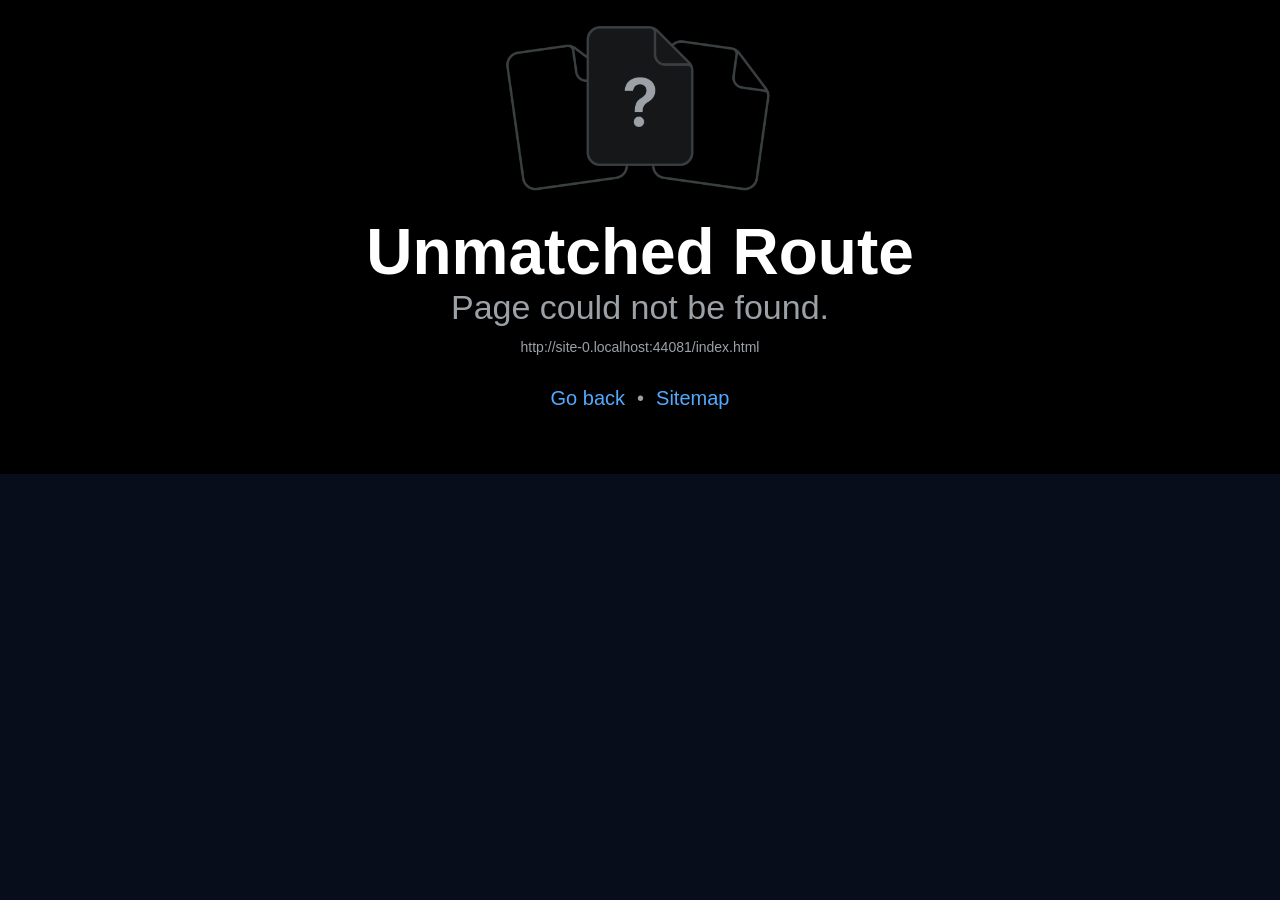
==== index.html @ 286ac157 "deploy update" ====
<!DOCTYPE html><html  lang="en" style="background-color:#070d1a"><head><title data-rh="true">PercentGain - Percentage Gain &amp; Loss Calculator</title><meta data-rh="true" name="description" content="PercentGain is a simple percentage gain and loss calculator for comparing an initial value, final value, percent increase, percent decrease, and total difference."/><meta data-rh="true" name="robots" content="index, follow"/><meta data-rh="true" property="og:title" content="PercentGain - Percentage Gain &amp; Loss Calculator"/><meta data-rh="true" property="og:description" content="Calculate percentage gain, percentage loss, percent increase, percent decrease, and value difference with PercentGain."/><meta data-rh="true" property="og:url" content="https://percentgain.app/"/><meta data-rh="true" property="og:type" content="website"/><meta data-rh="true" property="og:site_name" content="PercentGain"/><meta data-rh="true" property="og:image" content="https://percentgain.app/og-image.png"/><meta data-rh="true" name="twitter:card" content="summary_large_image"/><meta data-rh="true" name="twitter:title" content="PercentGain - Percentage Gain &amp; Loss Calculator"/><meta data-rh="true" name="twitter:description" content="A simple calculator for percentage gains, losses, increases, decreases, and value differences."/><meta data-rh="true" name="twitter:image" content="https://percentgain.app/og-image.png"/><link data-rh="true" rel="canonical" href="https://percentgain.app/"/><script data-rh="true" type="application/ld+json">{"@context":"https://schema.org","@type":"WebApplication","name":"PercentGain","url":"https://percentgain.app/","applicationCategory":"FinanceApplication","operatingSystem":"Any","description":"PercentGain is a simple percentage gain and loss calculator for comparing an initial value, final value, percent increase, percent decrease, and total difference.","offers":{"@type":"Offer","price":"0","priceCurrency":"USD"}}</script><meta charSet="utf-8"/><meta name="viewport" content="width=device-width, initial-scale=1, viewport-fit=cover"/><title>PercentGain - Percentage Gain &amp; Loss Calculator</title><meta name="description" content="PercentGain is a simple percentage gain and loss calculator for comparing an initial value, final value, percent increase, percent decrease, and total difference."/><meta name="robots" content="index, follow"/><meta name="theme-color" content="#070d1a"/><meta name="application-name" content="PercentGain"/><meta name="apple-mobile-web-app-title" content="PercentGain"/><meta name="apple-mobile-web-app-capable" content="yes"/><meta name="apple-mobile-web-app-status-bar-style" content="black-translucent"/><meta property="og:title" content="PercentGain - Percentage Gain &amp; Loss Calculator"/><meta property="og:description" content="Calculate percentage gain, percentage loss, percent increase, percent decrease, and value difference with PercentGain."/><meta property="og:url" content="https://percentgain.app/"/><meta property="og:type" content="website"/><meta property="og:site_name" content="PercentGain"/><meta property="og:image" content="https://percentgain.app/og-image.png"/><meta name="twitter:card" content="summary_large_image"/><meta name="twitter:title" content="PercentGain - Percentage Gain &amp; Loss Calculator"/><meta name="twitter:description" content="A simple calculator for percentage gains, losses, increases, decreases, and value differences."/><meta name="twitter:image" content="https://percentgain.app/og-image.png"/><style id="react-native-stylesheet">[stylesheet-group="0"]{}
body{margin:0;}
button::-moz-focus-inner,input::-moz-focus-inner{border:0;padding:0;}
html{-ms-text-size-adjust:100%;-webkit-text-size-adjust:100%;-webkit-tap-highlight-color:rgba(0,0,0,0);}
input::-webkit-search-cancel-button,input::-webkit-search-decoration,input::-webkit-search-results-button,input::-webkit-search-results-decoration{display:none;}
[stylesheet-group="1"]{}
.css-11aywtz{-moz-appearance:textfield;-webkit-appearance:none;background-color:rgba(0,0,0,0.00);border-bottom-left-radius:0px;border-bottom-right-radius:0px;border-top-left-radius:0px;border-top-right-radius:0px;border:0 solid black;box-sizing:border-box;font:14px -apple-system,BlinkMacSystemFont,"Segoe UI",Roboto,Helvetica,Arial,sans-serif;margin:0px;padding:0px;resize:none;}
.css-146c3p1{background-color:rgba(0,0,0,0.00);border:0 solid black;box-sizing:border-box;color:rgba(0,0,0,1.00);display:inline;font:14px -apple-system,BlinkMacSystemFont,"Segoe UI",Roboto,Helvetica,Arial,sans-serif;list-style:none;margin:0px;padding:0px;position:relative;text-align:start;text-decoration:none;white-space:pre-wrap;word-wrap:break-word;}
.css-1jxf684{background-color:rgba(0,0,0,0.00);border:0 solid black;box-sizing:border-box;color:inherit;display:inline;font:inherit;list-style:none;margin:0px;padding:0px;position:relative;text-align:inherit;text-decoration:none;white-space:inherit;word-wrap:break-word;}
.css-9pa8cd{bottom:0px;height:100%;left:0px;opacity:0;position:absolute;right:0px;top:0px;width:100%;z-index:-1;}
.css-g5y9jx{align-content:flex-start;align-items:stretch;background-color:rgba(0,0,0,0.00);border:0 solid black;box-sizing:border-box;display:flex;flex-basis:auto;flex-direction:column;flex-shrink:0;list-style:none;margin:0px;min-height:0px;min-width:0px;padding:0px;position:relative;text-decoration:none;z-index:0;}
[stylesheet-group="2"]{}
.r-11mg6pl{border-bottom-color:rgba(255,255,255,1.00);border-left-color:rgba(255,255,255,1.00);border-right-color:rgba(255,255,255,1.00);border-top-color:rgba(255,255,255,1.00);}
.r-13awgt0{flex:1;}
.r-1867qdf{border-bottom-left-radius:16px;border-bottom-right-radius:16px;border-top-left-radius:16px;border-top-right-radius:16px;}
.r-1awa8pu{border-bottom-color:rgba(101,119,134,1.00);border-left-color:rgba(101,119,134,1.00);border-right-color:rgba(101,119,134,1.00);border-top-color:rgba(101,119,134,1.00);}
.r-1bq2mok{margin:3px;}
.r-1d4xg89{border-bottom-color:rgba(170,184,194,1.00);border-left-color:rgba(170,184,194,1.00);border-right-color:rgba(170,184,194,1.00);border-top-color:rgba(170,184,194,1.00);}
.r-1dzdj1l{border-bottom-left-radius:10px;border-bottom-right-radius:10px;border-top-left-radius:10px;border-top-right-radius:10px;}
.r-1f0042m{border-bottom-left-radius:5px;border-bottom-right-radius:5px;border-top-left-radius:5px;border-top-right-radius:5px;}
.r-1j16mh1{border-bottom-left-radius:100%;border-bottom-right-radius:100%;border-top-left-radius:100%;border-top-right-radius:100%;}
.r-1jkafct{border-bottom-left-radius:2px;border-bottom-right-radius:2px;border-top-left-radius:2px;border-top-right-radius:2px;}
.r-1jyn79y{border-bottom-color:rgba(0,150,136,1.00);border-left-color:rgba(0,150,136,1.00);border-right-color:rgba(0,150,136,1.00);border-top-color:rgba(0,150,136,1.00);}
.r-1pcd2l5{padding:20px;}
.r-1phboty{border-bottom-style:solid;border-left-style:solid;border-right-style:solid;border-top-style:solid;}
.r-1q9bdsx{border-bottom-left-radius:12px;border-bottom-right-radius:12px;border-top-left-radius:12px;border-top-right-radius:12px;}
.r-1qsk4np{overflow-x:clip;overflow-y:clip;}
.r-1rvyss1{border-bottom-color:rgba(255,255,255,0.20);border-left-color:rgba(255,255,255,0.20);border-right-color:rgba(255,255,255,0.20);border-top-color:rgba(255,255,255,0.20);}
.r-1sp51qo{padding:10px;}
.r-1udh08x{overflow-x:hidden;overflow-y:hidden;}
.r-1uu6nss{padding:5px;}
.r-1xfd6ze{border-bottom-left-radius:8px;border-bottom-right-radius:8px;border-top-left-radius:8px;border-top-right-radius:8px;}
.r-494qqr{padding:32px;}
.r-4a18lf{border-bottom-color:rgba(255,0,0,1.00);border-left-color:rgba(255,0,0,1.00);border-right-color:rgba(255,0,0,1.00);border-top-color:rgba(255,0,0,1.00);}
.r-4zvafu{border-bottom-left-radius:26px;border-bottom-right-radius:26px;border-top-left-radius:26px;border-top-right-radius:26px;}
.r-60ke3l{border-bottom-color:rgba(0,128,0,1.00);border-left-color:rgba(0,128,0,1.00);border-right-color:rgba(0,128,0,1.00);border-top-color:rgba(0,128,0,1.00);}
.r-6ncur5{border-bottom-left-radius:18px;border-bottom-right-radius:18px;border-top-left-radius:18px;border-top-right-radius:18px;}
.r-6t2glc{border-bottom-left-radius:40px;border-bottom-right-radius:40px;border-top-left-radius:40px;border-top-right-radius:40px;}
.r-9x6qib{border-bottom-color:rgba(204,214,221,1.00);border-left-color:rgba(204,214,221,1.00);border-right-color:rgba(204,214,221,1.00);border-top-color:rgba(204,214,221,1.00);}
.r-cpet4d{border-bottom-left-radius:999px;border-bottom-right-radius:999px;border-top-left-radius:999px;border-top-right-radius:999px;}
.r-crgep1{margin:0px;}
.r-d045u9{border-bottom-width:2px;border-left-width:2px;border-right-width:2px;border-top-width:2px;}
.r-d23pfw{padding:24px;}
.r-edyy15{padding:8px;}
.r-fx7oqy{border-bottom-color:rgba(0,0,255,1.00);border-left-color:rgba(0,0,255,1.00);border-right-color:rgba(0,0,255,1.00);border-top-color:rgba(0,0,255,1.00);}
.r-keq2id{border-bottom-color:rgba(59,99,246,1.00);border-left-color:rgba(59,99,246,1.00);border-right-color:rgba(59,99,246,1.00);border-top-color:rgba(59,99,246,1.00);}
.r-krxsd3{display:-webkit-box;}
.r-nsiyw1{border-bottom-left-radius:32px;border-bottom-right-radius:32px;border-top-left-radius:32px;border-top-right-radius:32px;}
.r-qpntkw{padding:6px;}
.r-r3hw9k{border-bottom-color:rgba(216,222,233,1.00);border-left-color:rgba(216,222,233,1.00);border-right-color:rgba(216,222,233,1.00);border-top-color:rgba(216,222,233,1.00);}
.r-rs99b7{border-bottom-width:1px;border-left-width:1px;border-right-width:1px;border-top-width:1px;}
.r-t23y2h{border-bottom-left-radius:14px;border-bottom-right-radius:14px;border-top-left-radius:14px;border-top-right-radius:14px;}
.r-t60dpp{padding:0px;}
.r-wg31gx{border-bottom-color:rgba(49,53,56,1.00);border-left-color:rgba(49,53,56,1.00);border-right-color:rgba(49,53,56,1.00);border-top-color:rgba(49,53,56,1.00);}
.r-whuqzp{padding:18px;}
.r-xoduu5{display:inline-flex;}
.r-ywje51{margin:auto;}
.r-z2wwpe{border-bottom-left-radius:4px;border-bottom-right-radius:4px;border-top-left-radius:4px;border-top-right-radius:4px;}
[stylesheet-group="2.1"]{}
.r-11f147o{padding-bottom:8px;padding-top:8px;}
.r-11gswi8{padding-left:3px;padding-right:3px;}
.r-17q4wm6{margin-left:5px;margin-right:5px;}
.r-184id4b{margin-bottom:12px;margin-top:12px;}
.r-1d7mnkm{padding-bottom:15px;padding-top:15px;}
.r-1e084wi{padding-left:0px;padding-right:0px;}
.r-1mmae3n{padding-bottom:12px;padding-top:12px;}
.r-1ntr0p{padding-left:5px;padding-right:5px;}
.r-1rsorjc{padding-left:36px;padding-right:36px;}
.r-1yd117h{padding-bottom:7px;padding-top:7px;}
.r-284m6k{padding-left:18px;padding-right:18px;}
.r-3o4zer{padding-left:12px;padding-right:12px;}
.r-3pj75a{padding-left:16px;padding-right:16px;}
.r-cxgwc0{padding-left:24px;padding-right:24px;}
.r-f8sm7e{margin-left:auto;margin-right:auto;}
.r-gu64tb{padding-left:14px;padding-right:14px;}
.r-is05cd{padding-left:8px;padding-right:8px;}
.r-jdiy1a{margin-left:11px;margin-right:11px;}
.r-jusfrs{margin-left:12px;margin-right:12px;}
.r-n5f61p{margin-bottom:3px;margin-top:3px;}
.r-n7gxbd{padding-left:4px;padding-right:4px;}
.r-qbhcsz{padding-bottom:64px;padding-top:64px;}
.r-u9wvl5{padding-left:20px;padding-right:20px;}
.r-ugi1tw{padding-left:5%;padding-right:5%;}
.r-w7s2jr{padding-bottom:16px;padding-top:16px;}
.r-xjggfu{padding-bottom:3px;padding-top:3px;}
.r-ytbthy{padding-bottom:10px;padding-top:10px;}
.r-ywh0we{padding-bottom:13px;padding-top:13px;}
[stylesheet-group="2.2"]{}
.r-10s2tm5{left:0%;}
.r-16o8guy{right:100%;}
.r-1a11zyx{margin-right:12px;}
.r-1cwvpvk{margin-left:12px;}
.r-1e97lx8{margin-right:3px;}
.r-1euzeng{padding-left:24px;}
.r-1g4tz6n{margin-right:-14.5px;}
.r-1h31txp{padding-right:16px;}
.r-1lhn9r{margin-left:-14.5px;}
.r-1sqnqi2{margin-left:3px;}
.r-1vl2501{padding-right:24px;}
.r-9mo606{margin-right:10px;}
.r-c59us2{left:-3px;}
.r-dqe1q{right:0%;}
.r-qb41rp{margin-right:5px;}
.r-rci37q{left:100%;}
.r-uhung1{margin-left:10px;}
.r-vpmibe{right:-3px;}
.r-w67my2{padding-left:16px;}
.r-wizibn{margin-left:5px;}
[stylesheet-group="3"]{}
.r-105ug2t{pointer-events:auto!important;}
.r-10ptun7{height:16px;}
.r-10v3vxq{transform:scaleX(-1);}
.r-10x49cs{font-size:10px;}
.r-10xqauy{padding-top:env(safe-area-inset-top);}
.r-11hoyxy{letter-spacing:-0.9px;}
.r-11j9u27{visibility:hidden;}
.r-11mpjr4{background-color:rgba(223,223,223,1.00);}
.r-11niif6{max-width:800px;}
.r-11rk87y{padding-bottom:32px;}
.r-11udlyb{background-color:rgba(0,150,136,1.00);}
.r-11v9fek{min-width:180px;}
.r-11yh6sk{overflow-x:hidden;}
.r-12f6czt{top:17px;}
.r-12vffkv>* {pointer-events:auto;}
.r-12vffkv{pointer-events:none!important;}
.r-131miar{padding-top:18px;}
.r-135wba7{line-height:24px;}
.r-13aq9py{animation-name:r-1iq689l;}
.r-13gdse8{color:rgba(6,118,71,1.00);}
.r-13qz1uu{width:100%;}
.r-13tjlyg{transition-duration:0.1s;}
.r-146t82q{line-height:44px;}
.r-1472mwg{height:24px;}
.r-14gqq1x{margin-top:4px;}
.r-14lw9ot{background-color:rgba(255,255,255,1.00);}
.r-14sbq61{background-color:rgba(33,150,243,1.00);}
.r-14yzgew{line-height:18px;}
.r-150rngu{-webkit-overflow-scrolling:touch;}
.r-16y2uox{flex-grow:1;}
.r-173mn98{align-self:flex-end;}
.r-173mzie{transform:scaleY(-1);}
.r-1777fci{justify-content:center;}
.r-17bb2tj{animation-duration:0.75s;}
.r-17leim2{background-repeat:repeat;}
.r-17rnw9f{line-height:30px;}
.r-17s6mgv{justify-content:flex-end;}
.r-17tb59b{opacity:0.7;}
.r-17tloay{opacity:0.6;}
.r-17u3ijr{background-color:rgba(155,161,166,0.27);}
.r-184en5c{z-index:1;}
.r-18nhz7w{top:-3px;}
.r-18u1ve8{color:rgba(255,255,255,0.40);}
.r-18u37iz{flex-direction:row;}
.r-19oahor{font-size:64px;}
.r-19wmn03{width:20px;}
.r-19z077z{touch-action:none;}
.r-1a2p6p6{-webkit-text-decoration-style:solid;text-decoration-style:solid;}
.r-1abnn5w{animation-play-state:paused;}
.r-1acpoxo{width:36px;}
.r-1aiqnjv{font-family:monospace,monospace;}
.r-1aockid{width:40px;}
.r-1awozwy{align-items:center;}
.r-1ay1djp{animation-duration:1s;}
.r-1b43r93{font-size:14px;}
.r-1bymd8e{margin-top:2px;}
.r-1c6unfx{forced-color-adjust:none;}
.r-1c85bru{width:270px;}
.r-1chd876{aspect-ratio:1.7309941520467835;}
.r-1cmwbt1{gap:8px;}
.r-1d2f490{left:0px;}
.r-1d5kdc7{flex-direction:column-reverse;}
.r-1ddef8g{-webkit-text-decoration-line:underline;text-decoration-line:underline;}
.r-1dernwh{height:70%;}
.r-1ei5mc7{cursor:inherit;}
.r-1el8sus{min-height:72px;}
.r-1enofrn{font-size:12px;}
.r-1euja1d{margin-bottom:22px;}
.r-1euycsn{flex-direction:row-reverse;}
.r-1ewcgjf{box-shadow:0px 1px 3px rgba(0,0,0,0.5);}
.r-1f2l425{min-height:100dvh;}
.r-1ff274t{text-align:right;}
.r-1ffj0ar{background-color:rgba(0,0,0,0.40);}
.r-1g80hic{opacity:0.8;}
.r-1ge9hsw{max-width:960px;}
.r-1ghxqbu{font-variant:tabular-nums;}
.r-1gkfh8e{font-size:11px;}
.r-1h0z5md{justify-content:flex-start;}
.r-1h2t8mc{width:0px;}
.r-1habvwh{align-items:flex-start;}
.r-1hfyk0a{padding-left:10px;}
.r-1i10wst{font-size:18px;}
.r-1i6wzkk{-moz-transition-property:opacity;-webkit-transition-property:opacity;transition-property:opacity;}
.r-1i71y14{gap:14px;}
.r-1ikidpy{letter-spacing:0.5px;}
.r-1iln25a{word-wrap:normal;}
.r-1inkyih{font-size:17px;}
.r-1iqj0se{background-color:rgba(23,32,42,1.00);}
.r-1iusvr4{flex-basis:0px;}
.r-1janqcz{width:16px;}
.r-1jg9483{width:8px;}
.r-1jkjb{margin-left:8px;}
.r-1kb76zh{margin-right:8px;}
.r-1kfrs79{font-weight:600;}
.r-1kihuf0{align-self:center;}
.r-1knq54c{aspect-ratio:5.125;}
.r-1ld3bg{top:-4px;}
.r-1ldzwu0{animation-timing-function:linear;}
.r-1lhmci5{box-shadow:0px 8px 18px rgba(16,24,40,0.08);}
.r-1loqt21{cursor:pointer;}
.r-1mlwlqe{flex-basis:auto;}
.r-1mrlafo{background-position:0;}
.r-1muvv40{animation-iteration-count:infinite;}
.r-1niwhzg{background-color:rgba(0,0,0,0.00);}
.r-1nlw0im{bottom:8px;}
.r-1nnac47{color:rgba(23,32,42,1.00);}
.r-1no09lo{margin-top:28px;}
.r-1nxhmzv{margin-bottom:28px;}
.r-1ny4l3l{outline-style:none;}
.r-1ocf4r9{scroll-snap-type:y mandatory;}
.r-1onu96p{border-curve:continuous;}
.r-1oszu61{align-items:stretch;}
.r-1otgn73{touch-action:manipulation;}
.r-1p0dtai{bottom:0px;}
.r-1pi2tsx{height:100%;}
.r-1pm8pkb{font-family:Courier;}
.r-1pnwn9g{gap:18px;}
.r-1qd0xha{font-family:-apple-system,BlinkMacSystemFont,"Segoe UI",Roboto,Helvetica,Arial,sans-serif;}
.r-1qulhi1{animation-name:r-1pzkwqh;}
.r-1r4fvd0{color:rgba(82,169,255,1.00);}
.r-1r74h94{left:8px;}
.r-1r8g8re{height:36px;}
.r-1ra0lkn{font-size:30px;}
.r-1rnoaur{overflow-y:auto;}
.r-1sg8ghl{z-index:1000;}
.r-1smd7e2{letter-spacing:0.8px;}
.r-1ssbvtb{gap:12px;}
.r-1sxrcry{background-size:auto;}
.r-1thfqeh{background-color:rgba(233,237,255,1.00);}
.r-1ua0l07{font-family:var(--font-mono);}
.r-1udbk01{text-overflow:ellipsis;}
.r-1ui5ee8{font-size:32px;}
.r-1vr29t4{font-weight:800;}
.r-1w2pmg{height:0px;}
.r-1w6e6rj{flex-wrap:wrap;}
.r-1wbh5a2{flex-shrink:1;}
.r-1wtj0ep{justify-content:space-between;}
.r-1wyyakw{z-index:-1;}
.r-1wzrnnt{margin-top:16px;}
.r-1x35g6{font-size:24px;}
.r-1xcajam{position:fixed;}
.r-1xnzce8{-moz-user-select:text;-webkit-user-select:text;user-select:text;}
.r-1xpsq9i{box-shadow:0px 3px 3px rgba(0, 0, 0, 0.33);}
.r-1xzupcd{width:13px;}
.r-1yef0xd{animation-name:r-11cv4x;}
.r-2eszeu::-webkit-scrollbar{display:none}
.r-2eszeu{scrollbar-width:none;}
.r-30o5oe{-moz-appearance:none;-ms-appearance:none;-webkit-appearance:none;appearance:none;}
.r-356f0p{letter-spacing:0.35px;}
.r-3da1kt{height:8px;}
.r-3egmai{width:123px;}
.r-3mc0re{right:8px;}
.r-3s2u2q{white-space:nowrap;}
.r-417010{z-index:0;}
.r-4gszlv{background-size:cover;}
.r-4v7adb{height:5px;}
.r-5oul0u{margin-bottom:8px;}
.r-5xczd7{transform:scale(0.99);}
.r-60vfwk{min-width:1px;}
.r-633pao>* {pointer-events:none;}
.r-633pao{pointer-events:none!important;}
.r-6dt33c{opacity:1;}
.r-6gpygo{margin-bottom:12px;}
.r-6taxm2:-ms-input-placeholder{color:var(--placeholderTextColor);opacity:1;}
.r-6taxm2::-moz-placeholder{color:var(--placeholderTextColor);opacity:1;}
.r-6taxm2::-webkit-input-placeholder{color:var(--placeholderTextColor);opacity:1;}
.r-6taxm2::placeholder{color:var(--placeholderTextColor);opacity:1;}
.r-6uxfom{margin-left:24px;}
.r-726pan{width:31px;}
.r-76blku{height:21px;}
.r-7cikom{font-size:inherit;}
.r-7ptqe7{line-height:23px;}
.r-7q8q6z{cursor:default;}
.r-8akbws{-webkit-box-orient:vertical;}
.r-8ay8q1{letter-spacing:0.1px;}
.r-95jzfe{padding-top:16px;}
.r-97e31f{padding-bottom:env(safe-area-inset-bottom);}
.r-9aw3ui{gap:4px;}
.r-9daxd3{animation-duration:250ms;}
.r-a023e6{font-size:15px;}
.r-adacv{min-height:64px;}
.r-adyw6z{font-size:20px;}
.r-agouwx{transform:translateZ(0);}
.r-ah5dr5>* {pointer-events:none;}
.r-ah5dr5{pointer-events:auto!important;}
.r-aruset{font-weight:200;}
.r-b88u0q{font-weight:700;}
.r-b8lwoo{width:100px;}
.r-bi4vy9{transform:translateY(100%);}
.r-bt1l66{min-height:20px;}
.r-buy8e9{overflow-y:hidden;}
.r-bv2aro{padding-left:env(safe-area-inset-left);}
.r-c4c50z{letter-spacing:-0.6px;}
.r-c68hjy{color:rgba(161,161,161,1.00);}
.r-cb9k4l{color:rgba(180,35,24,1.00);}
.r-cdgc3f{color:rgba(59,99,246,1.00);}
.r-cpa5s6{scroll-snap-align:start;}
.r-cqee49{color:rgba(0,0,0,1.00);}
.r-dk3515{box-shadow:0px 12px 24px rgba(16,24,40,0.08);}
.r-dkge59{background-color:rgba(170,184,194,1.00);}
.r-dnmrzs{max-width:100%;}
.r-e6ktq0{gap:32px;}
.r-eafdt9{transition-duration:0.15s;}
.r-ebwn4k{animation-name:r-q67da2;}
.r-ehq7j7{background-size:contain;}
.r-eqz5dr{flex-direction:column;}
.r-eu3ka{height:40px;}
.r-f1odvy{margin-bottom:6px;}
.r-f4gmv6{gap:16px;}
.r-fdjqy7{text-align:left;}
.r-foe95m{letter-spacing:-0.4px;}
.r-g3mlsw{animation-name:r-t2lo5v;}
.r-ghxds0{transform:translateY(0%);}
.r-gtdqiz{position:-webkit-sticky;position:sticky;}
.r-h0d30l{height:28px;}
.r-h1js2l{font-size:25px;}
.r-hxflta{padding-right:env(safe-area-inset-right);}
.r-icoktb{opacity:0.5;}
.r-ipm5af{top:0px;}
.r-jwli3a{color:rgba(255,255,255,1.00);}
.r-k200y{align-self:flex-start;}
.r-kemksi{background-color:rgba(0,0,0,1.00);}
.r-kgusq2{line-height:52px;}
.r-kizejy{color:rgba(155,161,166,1.00);}
.r-knv0ih{margin-top:8px;}
.r-l71dzp{margin-top:14px;}
.r-leqjx2{animation-timing-function:cubic-bezier(0.215, 0.61, 0.355, 1);}
.r-lltvgl{overflow-x:auto;}
.r-lpb231{height:168px;}
.r-lrsllp{width:24px;}
.r-lrvibr{-moz-user-select:none;-webkit-user-select:none;user-select:none;}
.r-lsa89y{opacity:0.75;}
.r-majxgm{font-weight:500;}
.r-mfh4gg{scroll-snap-type:x mandatory;}
.r-mhe3cw{z-index:10;}
.r-mipnz4{min-height:58px;}
.r-mro3nb{background-color:rgba(21,23,24,1.00);}
.r-n6v787{font-size:13px;}
.r-o4n3w5{width:23px;}
.r-o52ifk{height:100px;}
.r-ojf8lh{gap:6px;}
.r-orgf3d{opacity:0;}
.r-ovu0ai{font-weight:900;}
.r-q4m81j{text-align:center;}
.r-qfi6ny{top:30000px;}
.r-qklmqi{border-bottom-width:1px;}
.r-qn3fzs{padding-bottom:24px;}
.r-rjixqe{line-height:20px;}
.r-rs94m5{background-image:url("[data-uri]");}
.r-rv3aum{color:rgba(246,248,252,1.00);}
.r-s62m2j{animation-timing-function:cubic-bezier(0.47, 0, 0.745, 0.715);}
.r-s67bdx{font-size:48px;}
.r-sfbmgh{z-index:9999;}
.r-skwduh{color:rgba(60,135,247,1.00);}
.r-so7y2g{line-height:64px;}
.r-tsynxw{text-transform:uppercase;}
.r-twlbpl{color:rgba(93,102,115,1.00);}
.r-u6sd8q{background-repeat:no-repeat;}
.r-u8m5bt{background-color:rgba(249,250,254,1.00);}
.r-u8s1d{position:absolute;}
.r-u92y06{background-color:rgba(255,165,0,1.00);}
.r-uaa2di{gap:10px;}
.r-ubezar{font-size:16px;}
.r-uho16t{font-size:34px;}
.r-vacyoi{padding-bottom:64px;}
.r-van48c{caret-color:transparent;}
.r-vboj7i{top:-7px;}
.r-vkeqzi{background-color:rgba(59,99,246,1.00);}
.r-vvn4in{background-position:center;}
.r-vw2c0b{font-weight:bold;}
.r-wfqgy4{transition-duration:100ms;}
.r-ws9h79{left:4px;}
.r-x11e5r{font-family:SFMono-Regular, Menlo, Monaco, Consolas, "Liberation Mono", "Courier New", monospace;}
.r-x3cy2q{background-size:100% 100%;}
.r-xx3c9p{animation-name:r-imtty0;}
.r-y7f2pq{background-color:rgba(246,248,252,1.00);}
.r-y7v2we{background-color:rgba(32,36,37,1.00);}
.r-yonkja{min-width:76px;}
.r-z80fyv{height:20px;}
.r-zchlnj{right:0px;}
.r-zz5t5d{font-size:28px;}
@-webkit-keyframes r-11cv4x{0%{transform:rotate(0deg);}100%{transform:rotate(360deg);}}
@-webkit-keyframes r-1iq689l{0%{transform:translateY(0%);}100%{transform:translateY(100%);}}
@-webkit-keyframes r-1pzkwqh{0%{transform:translateY(100%);}100%{transform:translateY(0%);}}
@-webkit-keyframes r-imtty0{0%{opacity:0;}100%{opacity:1;}}
@-webkit-keyframes r-q67da2{0%{transform:translateX(-100%);}100%{transform:translateX(400%);}}
@-webkit-keyframes r-t2lo5v{0%{opacity:1;}100%{opacity:0;}}
@keyframes r-11cv4x{0%{transform:rotate(0deg);}100%{transform:rotate(360deg);}}
@keyframes r-1iq689l{0%{transform:translateY(0%);}100%{transform:translateY(100%);}}
@keyframes r-1pzkwqh{0%{transform:translateY(100%);}100%{transform:translateY(0%);}}
@keyframes r-imtty0{0%{opacity:0;}100%{opacity:1;}}
@keyframes r-q67da2{0%{transform:translateX(-100%);}100%{transform:translateX(400%);}}
@keyframes r-t2lo5v{0%{opacity:1;}100%{opacity:0;}}</style><script type="module">globalThis.__EXPO_ROUTER_HYDRATE__=true;</script><link rel="preload" href="/_expo/static/css/global-8554c5b96aa835560a44dd131cc61d5f.css" as="style">
<link rel="stylesheet" href="/_expo/static/css/global-8554c5b96aa835560a44dd131cc61d5f.css"><link rel="icon" href="/favicon.ico" /></head><body  style="margin:0;background-color:#070d1a"><div id="root"><div class="css-g5y9jx r-13awgt0"><!--$--><div style="position:absolute;left:0;right:0;top:0;bottom:0;pointer-events:none;visibility:hidden"></div><div class="css-g5y9jx r-13awgt0"><div class="css-g5y9jx r-13awgt0 r-1p0dtai r-1d2f490 r-u8s1d r-zchlnj r-ipm5af" style="background-color:rgba(242,242,242,1.00);display:flex"><div class="css-g5y9jx r-13awgt0"><div class="css-g5y9jx r-13awgt0" style="background-color:rgba(246,248,252,1.00)"><!--$--><div class="css-g5y9jx r-y7f2pq r-13awgt0 r-1f2l425" style="padding-top:0px;padding-right:0px;padding-bottom:0px;padding-left:0px"><div class="css-g5y9jx r-y7f2pq r-13awgt0"><div class="css-g5y9jx r-150rngu r-eqz5dr r-16y2uox r-1wbh5a2 r-11yh6sk r-1rnoaur r-agouwx r-y7f2pq r-13awgt0 r-2eszeu"><div class="css-g5y9jx r-y7f2pq r-16y2uox r-11rk87y r-u9wvl5 r-131miar"><div class="css-g5y9jx r-1kihuf0 r-11niif6 r-13qz1uu"><div class="css-g5y9jx r-1habvwh r-18u37iz r-1i71y14 r-1wtj0ep r-1euja1d"><div class="css-g5y9jx r-13awgt0"><div dir="auto" class="css-146c3p1 r-cdgc3f r-n6v787 r-1vr29t4 r-1smd7e2 r-f1odvy r-tsynxw">Calculator</div><div dir="auto" class="css-146c3p1 r-1nnac47 r-uho16t r-ovu0ai r-11hoyxy">PercentGain</div></div><button aria-label="Toggle light and dark mode" role="button" tabindex="0" class="css-g5y9jx r-1loqt21 r-1otgn73 r-1awozwy r-14lw9ot r-r3hw9k r-cpet4d r-rs99b7 r-1lhmci5 r-1777fci r-yonkja r-ytbthy r-gu64tb" type="button"><div dir="auto" class="css-146c3p1 r-1nnac47 r-1b43r93 r-1vr29t4">Dark</div></button></div><div class="css-g5y9jx r-14lw9ot r-r3hw9k r-4zvafu r-rs99b7 r-dk3515 r-1pnwn9g r-whuqzp"><div class="css-g5y9jx r-18u37iz r-1ssbvtb"><div class="css-g5y9jx r-13awgt0 r-1cmwbt1"><div class="css-g5y9jx r-1awozwy r-18u37iz r-1cmwbt1 r-1wtj0ep"><div dir="auto" class="css-146c3p1 r-twlbpl r-1b43r93 r-1vr29t4">Initial value</div></div><div class="css-g5y9jx r-1awozwy r-u8m5bt r-r3hw9k r-6ncur5 r-rs99b7 r-18u37iz r-adacv r-3pj75a"><input autoCorrect="off" placeholder="0" autoCapitalize="sentences" autoComplete="on" dir="auto" enterKeyHint="done" inputMode="decimal" rows="1" spellCheck="false" type="text" virtualkeyboardpolicy="auto" aria-label="Initial value" class="css-11aywtz r-6taxm2 r-1nnac47 r-13awgt0 r-h1js2l r-1vr29t4 r-ytbthy" style="--placeholderTextColor:#5D6673" value=""/></div></div><div class="css-g5y9jx r-13awgt0 r-1cmwbt1"><div class="css-g5y9jx r-1awozwy r-18u37iz r-1cmwbt1 r-1wtj0ep"><div dir="auto" class="css-146c3p1 r-twlbpl r-1b43r93 r-1vr29t4">Final value</div></div><div class="css-g5y9jx r-1awozwy r-u8m5bt r-r3hw9k r-6ncur5 r-rs99b7 r-18u37iz r-adacv r-3pj75a"><input autoCorrect="off" placeholder="0" autoCapitalize="sentences" autoComplete="on" dir="auto" enterKeyHint="done" inputMode="decimal" rows="1" spellCheck="false" type="text" virtualkeyboardpolicy="auto" aria-label="Final value" class="css-11aywtz r-6taxm2 r-1nnac47 r-13awgt0 r-h1js2l r-1vr29t4 r-ytbthy" style="--placeholderTextColor:#5D6673" value=""/></div></div></div><div dir="auto" class="css-146c3p1 r-1nnac47 r-1i10wst r-ovu0ai r-1bymd8e">Increase or decrease?</div><div class="css-g5y9jx r-u8m5bt r-r3hw9k r-6ncur5 r-rs99b7 r-18u37iz r-1cmwbt1 r-qpntkw"><div role="radio" tabindex="0" class="css-g5y9jx r-1loqt21 r-1otgn73 r-1awozwy r-t23y2h r-13awgt0 r-18u37iz r-uaa2di r-1777fci r-ywh0we r-3o4zer r-vkeqzi"><div class="css-g5y9jx r-1awozwy r-cpet4d r-d045u9 r-z80fyv r-1777fci r-19wmn03 r-11mg6pl"><div class="css-g5y9jx r-14lw9ot r-cpet4d r-3da1kt r-1jg9483"></div></div><div dir="auto" class="css-146c3p1 r-a023e6 r-ovu0ai r-jwli3a">Increase</div></div><div role="radio" tabindex="0" class="css-g5y9jx r-1loqt21 r-1otgn73 r-1awozwy r-t23y2h r-13awgt0 r-18u37iz r-uaa2di r-1777fci r-ywh0we r-3o4zer"><div class="css-g5y9jx r-1awozwy r-r3hw9k r-cpet4d r-d045u9 r-z80fyv r-1777fci r-19wmn03"></div><div dir="auto" class="css-146c3p1 r-twlbpl r-a023e6 r-ovu0ai">Decrease</div></div></div><div class="css-g5y9jx r-13awgt0 r-1cmwbt1"><div class="css-g5y9jx r-1awozwy r-18u37iz r-1cmwbt1 r-1wtj0ep"><div dir="auto" class="css-146c3p1 r-twlbpl r-1b43r93 r-1vr29t4">Increase (%)</div></div><div class="css-g5y9jx r-1awozwy r-u8m5bt r-r3hw9k r-6ncur5 r-rs99b7 r-18u37iz r-adacv r-3pj75a"><input autoCorrect="off" placeholder="0" autoCapitalize="sentences" autoComplete="on" dir="auto" enterKeyHint="done" inputMode="decimal" rows="1" spellCheck="false" type="text" virtualkeyboardpolicy="auto" aria-label="Increase (%)" class="css-11aywtz r-6taxm2 r-1nnac47 r-13awgt0 r-h1js2l r-1vr29t4 r-ytbthy" style="--placeholderTextColor:#5D6673" value=""/><div dir="auto" class="css-146c3p1 r-cdgc3f r-1x35g6 r-ovu0ai r-1hfyk0a">%</div></div></div><div dir="auto" class="css-146c3p1 r-twlbpl r-n6v787 r-b88u0q r-14yzgew">Start by entering two values.</div></div><div class="css-g5y9jx r-14lw9ot r-r3hw9k r-4zvafu r-rs99b7 r-f4gmv6 r-l71dzp r-whuqzp"><div class="css-g5y9jx r-ojf8lh"><div dir="auto" class="css-146c3p1 r-1nnac47 r-1x35g6 r-ovu0ai r-foe95m">Difference</div><div dir="auto" class="css-146c3p1 r-twlbpl r-a023e6 r-1vr29t4">Final value − Initial value</div></div><div class="css-g5y9jx r-1awozwy r-u8m5bt r-r3hw9k r-6ncur5 r-rs99b7 r-1777fci r-1el8sus r-3pj75a"><div dir="auto" class="css-146c3p1 r-1ra0lkn r-ovu0ai r-c4c50z r-13gdse8">—</div></div></div><button aria-label="Reset calculator" role="button" tabindex="0" class="css-g5y9jx r-1loqt21 r-1otgn73 r-1awozwy r-1iqj0se r-6ncur5 r-1777fci r-1wzrnnt r-mipnz4 r-284m6k" type="button"><div dir="auto" class="css-146c3p1 r-rv3aum r-1inkyih r-ovu0ai">Reset calculator</div></button></div></div></div></div></div><!--/$--></div></div></div></div><!--/$--></div></div><script src="/_expo/static/js/web/entry-b96fa3c49cd9c3cb1eb07cf312825ec2.js" defer></script>
</body></html>
---- _expo/static/css/global-8554c5b96aa835560a44dd131cc61d5f.css ----
:root{--font-display:Spline Sans, Inter, ui-sans-serif, system-ui, sans-serif, Apple Color Emoji, Segoe UI Emoji, Segoe UI Symbol, Noto Color Emoji;--font-mono:ui-monospace, SFMono-Regular, Menlo, Monaco, Consolas, Liberation Mono, Courier New, monospace;--font-rounded:"SF Pro Rounded", "Hiragino Maru Gothic ProN", Meiryo, "MS PGothic", sans-serif;--font-serif:Georgia, "Times New Roman", serif;--app-background:#070d1a}html,body{background:var(--app-background);min-height:100%;margin:0}body{overflow-x:hidden}#root{background:var(--app-background);min-height:100dvh}
---- _expo/static/css/global-8554c5b96aa835560a44dd131cc61d5f.css ----
:root{--font-display:Spline Sans, Inter, ui-sans-serif, system-ui, sans-serif, Apple Color Emoji, Segoe UI Emoji, Segoe UI Symbol, Noto Color Emoji;--font-mono:ui-monospace, SFMono-Regular, Menlo, Monaco, Consolas, Liberation Mono, Courier New, monospace;--font-rounded:"SF Pro Rounded", "Hiragino Maru Gothic ProN", Meiryo, "MS PGothic", sans-serif;--font-serif:Georgia, "Times New Roman", serif;--app-background:#070d1a}html,body{background:var(--app-background);min-height:100%;margin:0}body{overflow-x:hidden}#root{background:var(--app-background);min-height:100dvh}
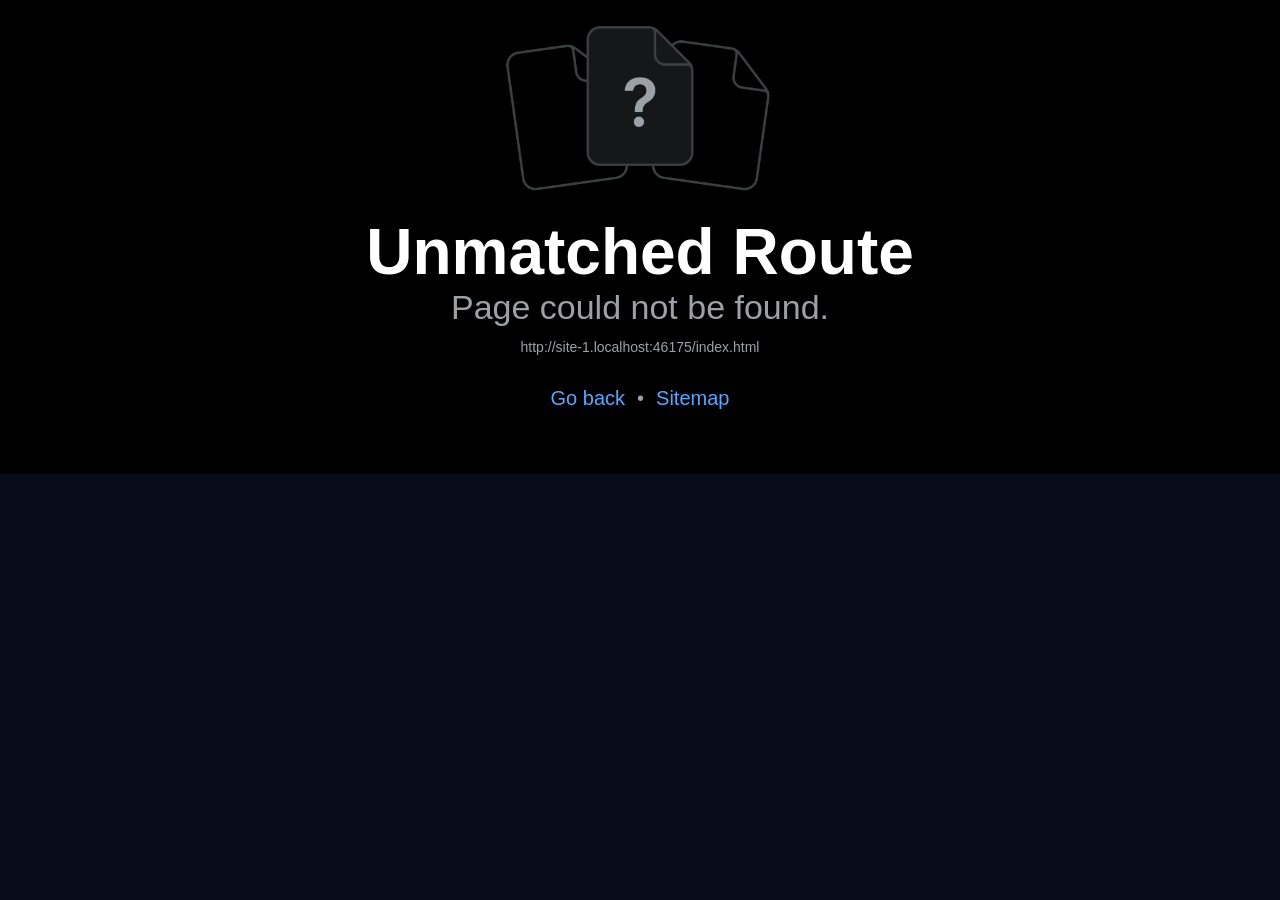
==== commit c07aa3dc: "deploy update" ====
--- a/index.html
+++ b/index.html
@@ -1,4 +1,27 @@
-<!DOCTYPE html><html  lang="en" style="background-color:#070d1a"><head><title data-rh="true">PercentGain - Percentage Gain &amp; Loss Calculator</title><meta data-rh="true" name="description" content="PercentGain is a simple percentage gain and loss calculator for comparing an initial value, final value, percent increase, percent decrease, and total difference."/><meta data-rh="true" name="robots" content="index, follow"/><meta data-rh="true" property="og:title" content="PercentGain - Percentage Gain &amp; Loss Calculator"/><meta data-rh="true" property="og:description" content="Calculate percentage gain, percentage loss, percent increase, percent decrease, and value difference with PercentGain."/><meta data-rh="true" property="og:url" content="https://percentgain.app/"/><meta data-rh="true" property="og:type" content="website"/><meta data-rh="true" property="og:site_name" content="PercentGain"/><meta data-rh="true" property="og:image" content="https://percentgain.app/og-image.png"/><meta data-rh="true" name="twitter:card" content="summary_large_image"/><meta data-rh="true" name="twitter:title" content="PercentGain - Percentage Gain &amp; Loss Calculator"/><meta data-rh="true" name="twitter:description" content="A simple calculator for percentage gains, losses, increases, decreases, and value differences."/><meta data-rh="true" name="twitter:image" content="https://percentgain.app/og-image.png"/><link data-rh="true" rel="canonical" href="https://percentgain.app/"/><script data-rh="true" type="application/ld+json">{"@context":"https://schema.org","@type":"WebApplication","name":"PercentGain","url":"https://percentgain.app/","applicationCategory":"FinanceApplication","operatingSystem":"Any","description":"PercentGain is a simple percentage gain and loss calculator for comparing an initial value, final value, percent increase, percent decrease, and total difference.","offers":{"@type":"Offer","price":"0","priceCurrency":"USD"}}</script><meta charSet="utf-8"/><meta name="viewport" content="width=device-width, initial-scale=1, viewport-fit=cover"/><title>PercentGain - Percentage Gain &amp; Loss Calculator</title><meta name="description" content="PercentGain is a simple percentage gain and loss calculator for comparing an initial value, final value, percent increase, percent decrease, and total difference."/><meta name="robots" content="index, follow"/><meta name="theme-color" content="#070d1a"/><meta name="application-name" content="PercentGain"/><meta name="apple-mobile-web-app-title" content="PercentGain"/><meta name="apple-mobile-web-app-capable" content="yes"/><meta name="apple-mobile-web-app-status-bar-style" content="black-translucent"/><meta property="og:title" content="PercentGain - Percentage Gain &amp; Loss Calculator"/><meta property="og:description" content="Calculate percentage gain, percentage loss, percent increase, percent decrease, and value difference with PercentGain."/><meta property="og:url" content="https://percentgain.app/"/><meta property="og:type" content="website"/><meta property="og:site_name" content="PercentGain"/><meta property="og:image" content="https://percentgain.app/og-image.png"/><meta name="twitter:card" content="summary_large_image"/><meta name="twitter:title" content="PercentGain - Percentage Gain &amp; Loss Calculator"/><meta name="twitter:description" content="A simple calculator for percentage gains, losses, increases, decreases, and value differences."/><meta name="twitter:image" content="https://percentgain.app/og-image.png"/><style id="react-native-stylesheet">[stylesheet-group="0"]{}
+<!DOCTYPE html><html  lang="en" style="background-color:#070d1a"><head><title data-rh="true">PercentGain - Percentage Gain &amp; Loss Calculator</title><meta data-rh="true" name="description" content="PercentGain is a simple percentage gain and loss calculator for comparing an initial value, final value, percent increase, percent decrease, and total difference."/><meta data-rh="true" name="robots" content="index, follow"/><meta data-rh="true" property="og:title" content="PercentGain - Percentage Gain &amp; Loss Calculator"/><meta data-rh="true" property="og:description" content="Calculate percentage gain, percentage loss, percent increase, percent decrease, and value difference with PercentGain."/><meta data-rh="true" property="og:url" content="https://percentgain.app/"/><meta data-rh="true" property="og:type" content="website"/><meta data-rh="true" property="og:site_name" content="PercentGain"/><meta data-rh="true" property="og:image" content="https://percentgain.app/og-image.png"/><meta data-rh="true" name="twitter:card" content="summary_large_image"/><meta data-rh="true" name="twitter:title" content="PercentGain - Percentage Gain &amp; Loss Calculator"/><meta data-rh="true" name="twitter:description" content="A simple calculator for percentage gains, losses, increases, decreases, and value differences."/><meta data-rh="true" name="twitter:image" content="https://percentgain.app/og-image.png"/><link data-rh="true" rel="canonical" href="https://percentgain.app/"/><script data-rh="true" type="application/ld+json">{"@context":"https://schema.org","@type":"WebApplication","name":"PercentGain","url":"https://percentgain.app/","applicationCategory":"FinanceApplication","operatingSystem":"Any","description":"PercentGain is a simple percentage gain and loss calculator for comparing an initial value, final value, percent increase, percent decrease, and total difference.","offers":{"@type":"Offer","price":"0","priceCurrency":"USD"}}</script><meta charSet="utf-8"/><meta name="viewport" content="width=device-width, initial-scale=1, viewport-fit=cover"/><title>PercentGain - Percentage Gain &amp; Loss Calculator</title><meta name="description" content="PercentGain is a simple percentage gain and loss calculator for comparing an initial value, final value, percent increase, percent decrease, and total difference."/><meta name="robots" content="index, follow"/><meta name="theme-color" content="#070d1a"/><meta name="application-name" content="PercentGain"/><meta name="apple-mobile-web-app-title" content="PercentGain"/><meta name="apple-mobile-web-app-capable" content="yes"/><meta name="apple-mobile-web-app-status-bar-style" content="black-translucent"/><meta property="og:title" content="PercentGain - Percentage Gain &amp; Loss Calculator"/><meta property="og:description" content="Calculate percentage gain, percentage loss, percent increase, percent decrease, and value difference with PercentGain."/><meta property="og:url" content="https://percentgain.app/"/><meta property="og:type" content="website"/><meta property="og:site_name" content="PercentGain"/><meta property="og:image" content="https://percentgain.app/og-image.png"/><meta name="twitter:card" content="summary_large_image"/><meta name="twitter:title" content="PercentGain - Percentage Gain &amp; Loss Calculator"/><meta name="twitter:description" content="A simple calculator for percentage gains, losses, increases, decreases, and value differences."/><meta name="twitter:image" content="https://percentgain.app/og-image.png"/><style>
+              html,
+              body,
+              #root,
+              body > div {
+                margin: 0;
+                min-height: 100%;
+                background-color: #070d1a;
+              }
+
+              html {
+                background-color: #070d1a;
+              }
+
+              body {
+                overflow-x: hidden;
+                background-color: #070d1a;
+              }
+
+              #root {
+                min-height: 100dvh;
+                background-color: #070d1a;
+              }
+            </style><style id="react-native-stylesheet">[stylesheet-group="0"]{}
 body{margin:0;}
 button::-moz-focus-inner,input::-moz-focus-inner{border:0;padding:0;}
 html{-ms-text-size-adjust:100%;-webkit-text-size-adjust:100%;-webkit-tap-highlight-color:rgba(0,0,0,0);}
@@ -12,7 +35,9 @@
 [stylesheet-group="2"]{}
 .r-11mg6pl{border-bottom-color:rgba(255,255,255,1.00);border-left-color:rgba(255,255,255,1.00);border-right-color:rgba(255,255,255,1.00);border-top-color:rgba(255,255,255,1.00);}
 .r-13awgt0{flex:1;}
+.r-15nxtsd{border-bottom-color:rgba(11,17,32,1.00);border-left-color:rgba(11,17,32,1.00);border-right-color:rgba(11,17,32,1.00);border-top-color:rgba(11,17,32,1.00);}
 .r-1867qdf{border-bottom-left-radius:16px;border-bottom-right-radius:16px;border-top-left-radius:16px;border-top-right-radius:16px;}
+.r-18c1f0m{border-bottom-color:rgba(142,162,255,1.00);border-left-color:rgba(142,162,255,1.00);border-right-color:rgba(142,162,255,1.00);border-top-color:rgba(142,162,255,1.00);}
 .r-1awa8pu{border-bottom-color:rgba(101,119,134,1.00);border-left-color:rgba(101,119,134,1.00);border-right-color:rgba(101,119,134,1.00);border-top-color:rgba(101,119,134,1.00);}
 .r-1bq2mok{margin:3px;}
 .r-1d4xg89{border-bottom-color:rgba(170,184,194,1.00);border-left-color:rgba(170,184,194,1.00);border-right-color:rgba(170,184,194,1.00);border-top-color:rgba(170,184,194,1.00);}
@@ -25,6 +50,7 @@
 .r-1phboty{border-bottom-style:solid;border-left-style:solid;border-right-style:solid;border-top-style:solid;}
 .r-1q9bdsx{border-bottom-left-radius:12px;border-bottom-right-radius:12px;border-top-left-radius:12px;border-top-right-radius:12px;}
 .r-1qsk4np{overflow-x:clip;overflow-y:clip;}
+.r-1rv6d0{border-bottom-color:rgba(43,54,72,1.00);border-left-color:rgba(43,54,72,1.00);border-right-color:rgba(43,54,72,1.00);border-top-color:rgba(43,54,72,1.00);}
 .r-1rvyss1{border-bottom-color:rgba(255,255,255,0.20);border-left-color:rgba(255,255,255,0.20);border-right-color:rgba(255,255,255,0.20);border-top-color:rgba(255,255,255,0.20);}
 .r-1sp51qo{padding:10px;}
 .r-1udh08x{overflow-x:hidden;overflow-y:hidden;}
@@ -43,11 +69,9 @@
 .r-d23pfw{padding:24px;}
 .r-edyy15{padding:8px;}
 .r-fx7oqy{border-bottom-color:rgba(0,0,255,1.00);border-left-color:rgba(0,0,255,1.00);border-right-color:rgba(0,0,255,1.00);border-top-color:rgba(0,0,255,1.00);}
-.r-keq2id{border-bottom-color:rgba(59,99,246,1.00);border-left-color:rgba(59,99,246,1.00);border-right-color:rgba(59,99,246,1.00);border-top-color:rgba(59,99,246,1.00);}
 .r-krxsd3{display:-webkit-box;}
 .r-nsiyw1{border-bottom-left-radius:32px;border-bottom-right-radius:32px;border-top-left-radius:32px;border-top-right-radius:32px;}
 .r-qpntkw{padding:6px;}
-.r-r3hw9k{border-bottom-color:rgba(216,222,233,1.00);border-left-color:rgba(216,222,233,1.00);border-right-color:rgba(216,222,233,1.00);border-top-color:rgba(216,222,233,1.00);}
 .r-rs99b7{border-bottom-width:1px;border-left-width:1px;border-right-width:1px;border-top-width:1px;}
 .r-t23y2h{border-bottom-left-radius:14px;border-bottom-right-radius:14px;border-top-left-radius:14px;border-top-right-radius:14px;}
 .r-t60dpp{padding:0px;}
@@ -113,9 +137,11 @@
 .r-10x49cs{font-size:10px;}
 .r-10xqauy{padding-top:env(safe-area-inset-top);}
 .r-11hoyxy{letter-spacing:-0.9px;}
+.r-11j01x2{background-color:rgba(248,250,252,1.00);}
 .r-11j9u27{visibility:hidden;}
 .r-11mpjr4{background-color:rgba(223,223,223,1.00);}
 .r-11niif6{max-width:800px;}
+.r-11oscg{background-color:rgba(17,24,39,1.00);}
 .r-11rk87y{padding-bottom:32px;}
 .r-11udlyb{background-color:rgba(0,150,136,1.00);}
 .r-11v9fek{min-width:180px;}
@@ -126,7 +152,6 @@
 .r-131miar{padding-top:18px;}
 .r-135wba7{line-height:24px;}
 .r-13aq9py{animation-name:r-1iq689l;}
-.r-13gdse8{color:rgba(6,118,71,1.00);}
 .r-13qz1uu{width:100%;}
 .r-13tjlyg{transition-duration:0.1s;}
 .r-146t82q{line-height:44px;}
@@ -136,6 +161,7 @@
 .r-14sbq61{background-color:rgba(33,150,243,1.00);}
 .r-14yzgew{line-height:18px;}
 .r-150rngu{-webkit-overflow-scrolling:touch;}
+.r-15mfzln{background-color:rgba(11,17,32,1.00);}
 .r-16y2uox{flex-grow:1;}
 .r-173mn98{align-self:flex-end;}
 .r-173mzie{transform:scaleY(-1);}
@@ -194,7 +220,6 @@
 .r-1ikidpy{letter-spacing:0.5px;}
 .r-1iln25a{word-wrap:normal;}
 .r-1inkyih{font-size:17px;}
-.r-1iqj0se{background-color:rgba(23,32,42,1.00);}
 .r-1iusvr4{flex-basis:0px;}
 .r-1janqcz{width:16px;}
 .r-1jg9483{width:8px;}
@@ -205,14 +230,12 @@
 .r-1knq54c{aspect-ratio:5.125;}
 .r-1ld3bg{top:-4px;}
 .r-1ldzwu0{animation-timing-function:linear;}
-.r-1lhmci5{box-shadow:0px 8px 18px rgba(16,24,40,0.08);}
 .r-1loqt21{cursor:pointer;}
 .r-1mlwlqe{flex-basis:auto;}
 .r-1mrlafo{background-position:0;}
 .r-1muvv40{animation-iteration-count:infinite;}
 .r-1niwhzg{background-color:rgba(0,0,0,0.00);}
 .r-1nlw0im{bottom:8px;}
-.r-1nnac47{color:rgba(23,32,42,1.00);}
 .r-1no09lo{margin-top:28px;}
 .r-1nxhmzv{margin-bottom:28px;}
 .r-1ny4l3l{outline-style:none;}
@@ -235,7 +258,9 @@
 .r-1smd7e2{letter-spacing:0.8px;}
 .r-1ssbvtb{gap:12px;}
 .r-1sxrcry{background-size:auto;}
-.r-1thfqeh{background-color:rgba(233,237,255,1.00);}
+.r-1t9nq9{color:rgba(248,250,252,1.00);}
+.r-1tce2bv{color:rgba(170,180,195,1.00);}
+.r-1tl8prc{background-color:rgba(15,23,42,1.00);}
 .r-1ua0l07{font-family:var(--font-mono);}
 .r-1udbk01{text-overflow:ellipsis;}
 .r-1ui5ee8{font-size:32px;}
@@ -258,6 +283,7 @@
 .r-356f0p{letter-spacing:0.35px;}
 .r-3da1kt{height:8px;}
 .r-3egmai{width:123px;}
+.r-3k8cp7{color:rgba(50,213,131,1.00);}
 .r-3mc0re{right:8px;}
 .r-3s2u2q{white-space:nowrap;}
 .r-417010{z-index:0;}
@@ -268,6 +294,7 @@
 .r-60vfwk{min-width:1px;}
 .r-633pao>* {pointer-events:none;}
 .r-633pao{pointer-events:none!important;}
+.r-67ec08{color:rgba(249,112,102,1.00);}
 .r-6dt33c{opacity:1;}
 .r-6gpygo{margin-bottom:12px;}
 .r-6taxm2:-ms-input-placeholder{color:var(--placeholderTextColor);opacity:1;}
@@ -286,26 +313,26 @@
 .r-97e31f{padding-bottom:env(safe-area-inset-bottom);}
 .r-9aw3ui{gap:4px;}
 .r-9daxd3{animation-duration:250ms;}
+.r-9vasmp{background-color:rgba(24,34,53,1.00);}
 .r-a023e6{font-size:15px;}
 .r-adacv{min-height:64px;}
 .r-adyw6z{font-size:20px;}
 .r-agouwx{transform:translateZ(0);}
 .r-ah5dr5>* {pointer-events:none;}
 .r-ah5dr5{pointer-events:auto!important;}
+.r-apeekw{color:rgba(142,162,255,1.00);}
 .r-aruset{font-weight:200;}
 .r-b88u0q{font-weight:700;}
 .r-b8lwoo{width:100px;}
+.r-bfp7ny{background-color:rgba(142,162,255,1.00);}
 .r-bi4vy9{transform:translateY(100%);}
 .r-bt1l66{min-height:20px;}
 .r-buy8e9{overflow-y:hidden;}
 .r-bv2aro{padding-left:env(safe-area-inset-left);}
 .r-c4c50z{letter-spacing:-0.6px;}
 .r-c68hjy{color:rgba(161,161,161,1.00);}
-.r-cb9k4l{color:rgba(180,35,24,1.00);}
-.r-cdgc3f{color:rgba(59,99,246,1.00);}
 .r-cpa5s6{scroll-snap-align:start;}
 .r-cqee49{color:rgba(0,0,0,1.00);}
-.r-dk3515{box-shadow:0px 12px 24px rgba(16,24,40,0.08);}
 .r-dkge59{background-color:rgba(170,184,194,1.00);}
 .r-dnmrzs{max-width:100%;}
 .r-e6ktq0{gap:32px;}
@@ -332,6 +359,7 @@
 .r-kgusq2{line-height:52px;}
 .r-kizejy{color:rgba(155,161,166,1.00);}
 .r-knv0ih{margin-top:8px;}
+.r-kv5o7b{color:rgba(11,17,32,1.00);}
 .r-l71dzp{margin-top:14px;}
 .r-leqjx2{animation-timing-function:cubic-bezier(0.215, 0.61, 0.355, 1);}
 .r-lltvgl{overflow-x:auto;}
@@ -347,6 +375,7 @@
 .r-n6v787{font-size:13px;}
 .r-o4n3w5{width:23px;}
 .r-o52ifk{height:100px;}
+.r-o7aumn{box-shadow:0px 12px 24px rgba(0,0,0,0.28);}
 .r-ojf8lh{gap:6px;}
 .r-orgf3d{opacity:0;}
 .r-ovu0ai{font-weight:900;}
@@ -356,16 +385,15 @@
 .r-qn3fzs{padding-bottom:24px;}
 .r-rjixqe{line-height:20px;}
 .r-rs94m5{background-image:url("[data-uri]");}
-.r-rv3aum{color:rgba(246,248,252,1.00);}
 .r-s62m2j{animation-timing-function:cubic-bezier(0.47, 0, 0.745, 0.715);}
 .r-s67bdx{font-size:48px;}
 .r-sfbmgh{z-index:9999;}
 .r-skwduh{color:rgba(60,135,247,1.00);}
 .r-so7y2g{line-height:64px;}
+.r-te56t7{box-shadow:0px 8px 18px rgba(0,0,0,0.25);}
+.r-tq4vac{background-color:rgba(34,48,86,1.00);}
 .r-tsynxw{text-transform:uppercase;}
-.r-twlbpl{color:rgba(93,102,115,1.00);}
 .r-u6sd8q{background-repeat:no-repeat;}
-.r-u8m5bt{background-color:rgba(249,250,254,1.00);}
 .r-u8s1d{position:absolute;}
 .r-u92y06{background-color:rgba(255,165,0,1.00);}
 .r-uaa2di{gap:10px;}
@@ -374,7 +402,6 @@
 .r-vacyoi{padding-bottom:64px;}
 .r-van48c{caret-color:transparent;}
 .r-vboj7i{top:-7px;}
-.r-vkeqzi{background-color:rgba(59,99,246,1.00);}
 .r-vvn4in{background-position:center;}
 .r-vw2c0b{font-weight:bold;}
 .r-wfqgy4{transition-duration:100ms;}
@@ -382,7 +409,6 @@
 .r-x11e5r{font-family:SFMono-Regular, Menlo, Monaco, Consolas, "Liberation Mono", "Courier New", monospace;}
 .r-x3cy2q{background-size:100% 100%;}
 .r-xx3c9p{animation-name:r-imtty0;}
-.r-y7f2pq{background-color:rgba(246,248,252,1.00);}
 .r-y7v2we{background-color:rgba(32,36,37,1.00);}
 .r-yonkja{min-width:76px;}
 .r-z80fyv{height:20px;}
@@ -399,6 +425,6 @@
 @keyframes r-1pzkwqh{0%{transform:translateY(100%);}100%{transform:translateY(0%);}}
 @keyframes r-imtty0{0%{opacity:0;}100%{opacity:1;}}
 @keyframes r-q67da2{0%{transform:translateX(-100%);}100%{transform:translateX(400%);}}
-@keyframes r-t2lo5v{0%{opacity:1;}100%{opacity:0;}}</style><script type="module">globalThis.__EXPO_ROUTER_HYDRATE__=true;</script><link rel="preload" href="/_expo/static/css/global-8554c5b96aa835560a44dd131cc61d5f.css" as="style">
-<link rel="stylesheet" href="/_expo/static/css/global-8554c5b96aa835560a44dd131cc61d5f.css"><link rel="icon" href="/favicon.ico" /></head><body  style="margin:0;background-color:#070d1a"><div id="root"><div class="css-g5y9jx r-13awgt0"><!--$--><div style="position:absolute;left:0;right:0;top:0;bottom:0;pointer-events:none;visibility:hidden"></div><div class="css-g5y9jx r-13awgt0"><div class="css-g5y9jx r-13awgt0 r-1p0dtai r-1d2f490 r-u8s1d r-zchlnj r-ipm5af" style="background-color:rgba(242,242,242,1.00);display:flex"><div class="css-g5y9jx r-13awgt0"><div class="css-g5y9jx r-13awgt0" style="background-color:rgba(246,248,252,1.00)"><!--$--><div class="css-g5y9jx r-y7f2pq r-13awgt0 r-1f2l425" style="padding-top:0px;padding-right:0px;padding-bottom:0px;padding-left:0px"><div class="css-g5y9jx r-y7f2pq r-13awgt0"><div class="css-g5y9jx r-150rngu r-eqz5dr r-16y2uox r-1wbh5a2 r-11yh6sk r-1rnoaur r-agouwx r-y7f2pq r-13awgt0 r-2eszeu"><div class="css-g5y9jx r-y7f2pq r-16y2uox r-11rk87y r-u9wvl5 r-131miar"><div class="css-g5y9jx r-1kihuf0 r-11niif6 r-13qz1uu"><div class="css-g5y9jx r-1habvwh r-18u37iz r-1i71y14 r-1wtj0ep r-1euja1d"><div class="css-g5y9jx r-13awgt0"><div dir="auto" class="css-146c3p1 r-cdgc3f r-n6v787 r-1vr29t4 r-1smd7e2 r-f1odvy r-tsynxw">Calculator</div><div dir="auto" class="css-146c3p1 r-1nnac47 r-uho16t r-ovu0ai r-11hoyxy">PercentGain</div></div><button aria-label="Toggle light and dark mode" role="button" tabindex="0" class="css-g5y9jx r-1loqt21 r-1otgn73 r-1awozwy r-14lw9ot r-r3hw9k r-cpet4d r-rs99b7 r-1lhmci5 r-1777fci r-yonkja r-ytbthy r-gu64tb" type="button"><div dir="auto" class="css-146c3p1 r-1nnac47 r-1b43r93 r-1vr29t4">Dark</div></button></div><div class="css-g5y9jx r-14lw9ot r-r3hw9k r-4zvafu r-rs99b7 r-dk3515 r-1pnwn9g r-whuqzp"><div class="css-g5y9jx r-18u37iz r-1ssbvtb"><div class="css-g5y9jx r-13awgt0 r-1cmwbt1"><div class="css-g5y9jx r-1awozwy r-18u37iz r-1cmwbt1 r-1wtj0ep"><div dir="auto" class="css-146c3p1 r-twlbpl r-1b43r93 r-1vr29t4">Initial value</div></div><div class="css-g5y9jx r-1awozwy r-u8m5bt r-r3hw9k r-6ncur5 r-rs99b7 r-18u37iz r-adacv r-3pj75a"><input autoCorrect="off" placeholder="0" autoCapitalize="sentences" autoComplete="on" dir="auto" enterKeyHint="done" inputMode="decimal" rows="1" spellCheck="false" type="text" virtualkeyboardpolicy="auto" aria-label="Initial value" class="css-11aywtz r-6taxm2 r-1nnac47 r-13awgt0 r-h1js2l r-1vr29t4 r-ytbthy" style="--placeholderTextColor:#5D6673" value=""/></div></div><div class="css-g5y9jx r-13awgt0 r-1cmwbt1"><div class="css-g5y9jx r-1awozwy r-18u37iz r-1cmwbt1 r-1wtj0ep"><div dir="auto" class="css-146c3p1 r-twlbpl r-1b43r93 r-1vr29t4">Final value</div></div><div class="css-g5y9jx r-1awozwy r-u8m5bt r-r3hw9k r-6ncur5 r-rs99b7 r-18u37iz r-adacv r-3pj75a"><input autoCorrect="off" placeholder="0" autoCapitalize="sentences" autoComplete="on" dir="auto" enterKeyHint="done" inputMode="decimal" rows="1" spellCheck="false" type="text" virtualkeyboardpolicy="auto" aria-label="Final value" class="css-11aywtz r-6taxm2 r-1nnac47 r-13awgt0 r-h1js2l r-1vr29t4 r-ytbthy" style="--placeholderTextColor:#5D6673" value=""/></div></div></div><div dir="auto" class="css-146c3p1 r-1nnac47 r-1i10wst r-ovu0ai r-1bymd8e">Increase or decrease?</div><div class="css-g5y9jx r-u8m5bt r-r3hw9k r-6ncur5 r-rs99b7 r-18u37iz r-1cmwbt1 r-qpntkw"><div role="radio" tabindex="0" class="css-g5y9jx r-1loqt21 r-1otgn73 r-1awozwy r-t23y2h r-13awgt0 r-18u37iz r-uaa2di r-1777fci r-ywh0we r-3o4zer r-vkeqzi"><div class="css-g5y9jx r-1awozwy r-cpet4d r-d045u9 r-z80fyv r-1777fci r-19wmn03 r-11mg6pl"><div class="css-g5y9jx r-14lw9ot r-cpet4d r-3da1kt r-1jg9483"></div></div><div dir="auto" class="css-146c3p1 r-a023e6 r-ovu0ai r-jwli3a">Increase</div></div><div role="radio" tabindex="0" class="css-g5y9jx r-1loqt21 r-1otgn73 r-1awozwy r-t23y2h r-13awgt0 r-18u37iz r-uaa2di r-1777fci r-ywh0we r-3o4zer"><div class="css-g5y9jx r-1awozwy r-r3hw9k r-cpet4d r-d045u9 r-z80fyv r-1777fci r-19wmn03"></div><div dir="auto" class="css-146c3p1 r-twlbpl r-a023e6 r-ovu0ai">Decrease</div></div></div><div class="css-g5y9jx r-13awgt0 r-1cmwbt1"><div class="css-g5y9jx r-1awozwy r-18u37iz r-1cmwbt1 r-1wtj0ep"><div dir="auto" class="css-146c3p1 r-twlbpl r-1b43r93 r-1vr29t4">Increase (%)</div></div><div class="css-g5y9jx r-1awozwy r-u8m5bt r-r3hw9k r-6ncur5 r-rs99b7 r-18u37iz r-adacv r-3pj75a"><input autoCorrect="off" placeholder="0" autoCapitalize="sentences" autoComplete="on" dir="auto" enterKeyHint="done" inputMode="decimal" rows="1" spellCheck="false" type="text" virtualkeyboardpolicy="auto" aria-label="Increase (%)" class="css-11aywtz r-6taxm2 r-1nnac47 r-13awgt0 r-h1js2l r-1vr29t4 r-ytbthy" style="--placeholderTextColor:#5D6673" value=""/><div dir="auto" class="css-146c3p1 r-cdgc3f r-1x35g6 r-ovu0ai r-1hfyk0a">%</div></div></div><div dir="auto" class="css-146c3p1 r-twlbpl r-n6v787 r-b88u0q r-14yzgew">Start by entering two values.</div></div><div class="css-g5y9jx r-14lw9ot r-r3hw9k r-4zvafu r-rs99b7 r-f4gmv6 r-l71dzp r-whuqzp"><div class="css-g5y9jx r-ojf8lh"><div dir="auto" class="css-146c3p1 r-1nnac47 r-1x35g6 r-ovu0ai r-foe95m">Difference</div><div dir="auto" class="css-146c3p1 r-twlbpl r-a023e6 r-1vr29t4">Final value − Initial value</div></div><div class="css-g5y9jx r-1awozwy r-u8m5bt r-r3hw9k r-6ncur5 r-rs99b7 r-1777fci r-1el8sus r-3pj75a"><div dir="auto" class="css-146c3p1 r-1ra0lkn r-ovu0ai r-c4c50z r-13gdse8">—</div></div></div><button aria-label="Reset calculator" role="button" tabindex="0" class="css-g5y9jx r-1loqt21 r-1otgn73 r-1awozwy r-1iqj0se r-6ncur5 r-1777fci r-1wzrnnt r-mipnz4 r-284m6k" type="button"><div dir="auto" class="css-146c3p1 r-rv3aum r-1inkyih r-ovu0ai">Reset calculator</div></button></div></div></div></div></div><!--/$--></div></div></div></div><!--/$--></div></div><script src="/_expo/static/js/web/entry-b96fa3c49cd9c3cb1eb07cf312825ec2.js" defer></script>
+@keyframes r-t2lo5v{0%{opacity:1;}100%{opacity:0;}}</style><script type="module">globalThis.__EXPO_ROUTER_HYDRATE__=true;</script><link rel="preload" href="/_expo/static/css/global-fc9e94466ab35a42ea7a90613de0a012.css" as="style">
+<link rel="stylesheet" href="/_expo/static/css/global-fc9e94466ab35a42ea7a90613de0a012.css"><link rel="icon" href="/favicon.ico" /></head><body  style="margin:0;background-color:#070d1a"><div id="root"><div class="css-g5y9jx r-13awgt0"><!--$--><div style="position:absolute;left:0;right:0;top:0;bottom:0;pointer-events:none;visibility:hidden"></div><div class="css-g5y9jx r-13awgt0"><div class="css-g5y9jx r-13awgt0 r-1p0dtai r-1d2f490 r-u8s1d r-zchlnj r-ipm5af" style="background-color:rgba(242,242,242,1.00);display:flex"><div class="css-g5y9jx r-13awgt0"><div class="css-g5y9jx r-13awgt0" style="background-color:rgba(11,17,32,1.00)"><!--$--><div class="css-g5y9jx r-15mfzln r-13awgt0 r-1f2l425" style="padding-top:0px;padding-right:0px;padding-bottom:0px;padding-left:0px"><div class="css-g5y9jx r-15mfzln r-13awgt0"><div class="css-g5y9jx r-150rngu r-eqz5dr r-16y2uox r-1wbh5a2 r-11yh6sk r-1rnoaur r-agouwx r-15mfzln r-13awgt0 r-2eszeu"><div class="css-g5y9jx r-15mfzln r-16y2uox r-11rk87y r-u9wvl5 r-131miar"><div class="css-g5y9jx r-1kihuf0 r-11niif6 r-13qz1uu"><div class="css-g5y9jx r-1habvwh r-18u37iz r-1i71y14 r-1wtj0ep r-1euja1d"><div class="css-g5y9jx r-13awgt0"><div dir="auto" class="css-146c3p1 r-apeekw r-n6v787 r-1vr29t4 r-1smd7e2 r-f1odvy r-tsynxw">Calculator</div><div dir="auto" class="css-146c3p1 r-1t9nq9 r-uho16t r-ovu0ai r-11hoyxy">PercentGain</div></div><button aria-label="Toggle light and dark mode" role="button" tabindex="0" class="css-g5y9jx r-1loqt21 r-1otgn73 r-1awozwy r-11oscg r-1rv6d0 r-cpet4d r-rs99b7 r-te56t7 r-1777fci r-yonkja r-ytbthy r-gu64tb" type="button"><div dir="auto" class="css-146c3p1 r-1t9nq9 r-1b43r93 r-1vr29t4">Light</div></button></div><div class="css-g5y9jx r-11oscg r-1rv6d0 r-4zvafu r-rs99b7 r-o7aumn r-1pnwn9g r-whuqzp"><div class="css-g5y9jx r-18u37iz r-1ssbvtb"><div class="css-g5y9jx r-13awgt0 r-1cmwbt1"><div class="css-g5y9jx r-1awozwy r-18u37iz r-1cmwbt1 r-1wtj0ep"><div dir="auto" class="css-146c3p1 r-1tce2bv r-1b43r93 r-1vr29t4">Initial value</div></div><div class="css-g5y9jx r-1awozwy r-1tl8prc r-1rv6d0 r-6ncur5 r-rs99b7 r-18u37iz r-adacv r-3pj75a"><input autoCorrect="off" placeholder="0" autoCapitalize="sentences" autoComplete="on" dir="auto" enterKeyHint="done" inputMode="decimal" rows="1" spellCheck="false" type="text" virtualkeyboardpolicy="auto" aria-label="Initial value" class="css-11aywtz r-6taxm2 r-1t9nq9 r-13awgt0 r-h1js2l r-1vr29t4 r-ytbthy" style="--placeholderTextColor:#AAB4C3" value=""/></div></div><div class="css-g5y9jx r-13awgt0 r-1cmwbt1"><div class="css-g5y9jx r-1awozwy r-18u37iz r-1cmwbt1 r-1wtj0ep"><div dir="auto" class="css-146c3p1 r-1tce2bv r-1b43r93 r-1vr29t4">Final value</div></div><div class="css-g5y9jx r-1awozwy r-1tl8prc r-1rv6d0 r-6ncur5 r-rs99b7 r-18u37iz r-adacv r-3pj75a"><input autoCorrect="off" placeholder="0" autoCapitalize="sentences" autoComplete="on" dir="auto" enterKeyHint="done" inputMode="decimal" rows="1" spellCheck="false" type="text" virtualkeyboardpolicy="auto" aria-label="Final value" class="css-11aywtz r-6taxm2 r-1t9nq9 r-13awgt0 r-h1js2l r-1vr29t4 r-ytbthy" style="--placeholderTextColor:#AAB4C3" value=""/></div></div></div><div dir="auto" class="css-146c3p1 r-1t9nq9 r-1i10wst r-ovu0ai r-1bymd8e">Increase or decrease?</div><div class="css-g5y9jx r-1tl8prc r-1rv6d0 r-6ncur5 r-rs99b7 r-18u37iz r-1cmwbt1 r-qpntkw"><div role="radio" tabindex="0" class="css-g5y9jx r-1loqt21 r-1otgn73 r-1awozwy r-t23y2h r-13awgt0 r-18u37iz r-uaa2di r-1777fci r-ywh0we r-3o4zer r-bfp7ny"><div class="css-g5y9jx r-1awozwy r-cpet4d r-d045u9 r-z80fyv r-1777fci r-19wmn03 r-15nxtsd"><div class="css-g5y9jx r-15mfzln r-cpet4d r-3da1kt r-1jg9483"></div></div><div dir="auto" class="css-146c3p1 r-a023e6 r-ovu0ai r-kv5o7b">Increase</div></div><div role="radio" tabindex="0" class="css-g5y9jx r-1loqt21 r-1otgn73 r-1awozwy r-t23y2h r-13awgt0 r-18u37iz r-uaa2di r-1777fci r-ywh0we r-3o4zer"><div class="css-g5y9jx r-1awozwy r-1rv6d0 r-cpet4d r-d045u9 r-z80fyv r-1777fci r-19wmn03"></div><div dir="auto" class="css-146c3p1 r-1tce2bv r-a023e6 r-ovu0ai">Decrease</div></div></div><div class="css-g5y9jx r-13awgt0 r-1cmwbt1"><div class="css-g5y9jx r-1awozwy r-18u37iz r-1cmwbt1 r-1wtj0ep"><div dir="auto" class="css-146c3p1 r-1tce2bv r-1b43r93 r-1vr29t4">Increase (%)</div></div><div class="css-g5y9jx r-1awozwy r-1tl8prc r-1rv6d0 r-6ncur5 r-rs99b7 r-18u37iz r-adacv r-3pj75a"><input autoCorrect="off" placeholder="0" autoCapitalize="sentences" autoComplete="on" dir="auto" enterKeyHint="done" inputMode="decimal" rows="1" spellCheck="false" type="text" virtualkeyboardpolicy="auto" aria-label="Increase (%)" class="css-11aywtz r-6taxm2 r-1t9nq9 r-13awgt0 r-h1js2l r-1vr29t4 r-ytbthy" style="--placeholderTextColor:#AAB4C3" value=""/><div dir="auto" class="css-146c3p1 r-apeekw r-1x35g6 r-ovu0ai r-1hfyk0a">%</div></div></div><div dir="auto" class="css-146c3p1 r-1tce2bv r-n6v787 r-b88u0q r-14yzgew">Start by entering two values.</div></div><div class="css-g5y9jx r-9vasmp r-1rv6d0 r-4zvafu r-rs99b7 r-f4gmv6 r-l71dzp r-whuqzp"><div class="css-g5y9jx r-ojf8lh"><div dir="auto" class="css-146c3p1 r-1t9nq9 r-1x35g6 r-ovu0ai r-foe95m">Difference</div><div dir="auto" class="css-146c3p1 r-1tce2bv r-a023e6 r-1vr29t4">Final value − Initial value</div></div><div class="css-g5y9jx r-1awozwy r-1tl8prc r-1rv6d0 r-6ncur5 r-rs99b7 r-1777fci r-1el8sus r-3pj75a"><div dir="auto" class="css-146c3p1 r-1ra0lkn r-ovu0ai r-c4c50z r-3k8cp7">—</div></div></div><button aria-label="Reset calculator" role="button" tabindex="0" class="css-g5y9jx r-1loqt21 r-1otgn73 r-1awozwy r-11j01x2 r-6ncur5 r-1777fci r-1wzrnnt r-mipnz4 r-284m6k" type="button"><div dir="auto" class="css-146c3p1 r-kv5o7b r-1inkyih r-ovu0ai">Reset calculator</div></button></div></div></div></div></div><!--/$--></div></div></div></div><!--/$--></div></div><script src="/_expo/static/js/web/entry-300ea77e4228836b31e2909284c99cd0.js" defer></script>
 </body></html>
--- a/_expo/static/css/global-fc9e94466ab35a42ea7a90613de0a012.css
+++ b/_expo/static/css/global-fc9e94466ab35a42ea7a90613de0a012.css
@@ -0,0 +1 @@
+:root{--font-display:Spline Sans, Inter, ui-sans-serif, system-ui, sans-serif, Apple Color Emoji, Segoe UI Emoji, Segoe UI Symbol, Noto Color Emoji;--font-mono:ui-monospace, SFMono-Regular, Menlo, Monaco, Consolas, Liberation Mono, Courier New, monospace;--font-rounded:"SF Pro Rounded", "Hiragino Maru Gothic ProN", Meiryo, "MS PGothic", sans-serif;--font-serif:Georgia, "Times New Roman", serif;--app-background:#070d1a}html,body,#root,body>div{background-color:var(--app-background);min-height:100%;margin:0}html{background-color:var(--app-background)}body{background-color:var(--app-background);overflow-x:hidden}#root{background-color:var(--app-background);min-height:100dvh}
--- a/_expo/static/css/global-fc9e94466ab35a42ea7a90613de0a012.css
+++ b/_expo/static/css/global-fc9e94466ab35a42ea7a90613de0a012.css
@@ -0,0 +1 @@
+:root{--font-display:Spline Sans, Inter, ui-sans-serif, system-ui, sans-serif, Apple Color Emoji, Segoe UI Emoji, Segoe UI Symbol, Noto Color Emoji;--font-mono:ui-monospace, SFMono-Regular, Menlo, Monaco, Consolas, Liberation Mono, Courier New, monospace;--font-rounded:"SF Pro Rounded", "Hiragino Maru Gothic ProN", Meiryo, "MS PGothic", sans-serif;--font-serif:Georgia, "Times New Roman", serif;--app-background:#070d1a}html,body,#root,body>div{background-color:var(--app-background);min-height:100%;margin:0}html{background-color:var(--app-background)}body{background-color:var(--app-background);overflow-x:hidden}#root{background-color:var(--app-background);min-height:100dvh}
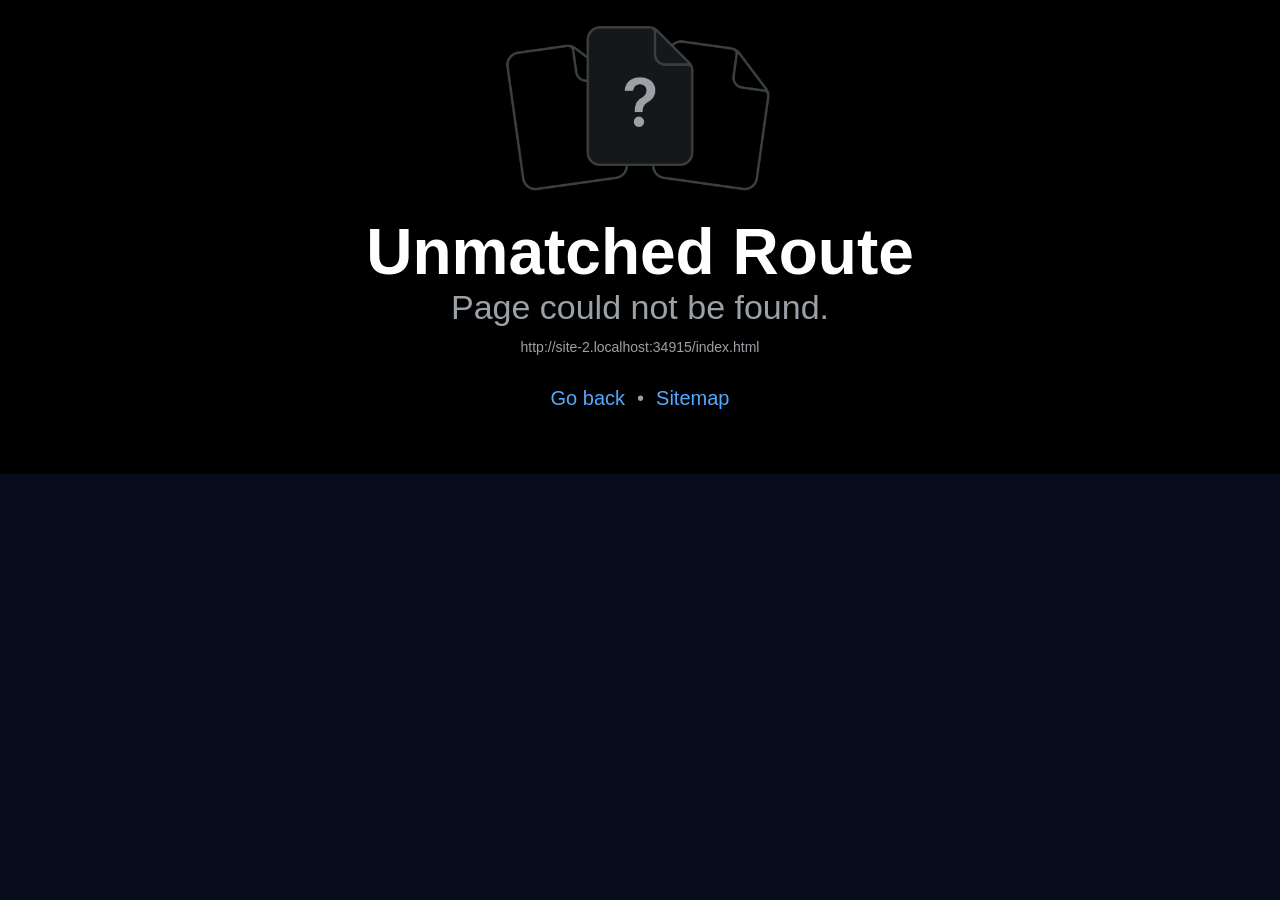
==== commit c8b9e87a: "deploy update" ====
--- a/index.html
+++ b/index.html
@@ -132,6 +132,7 @@
 .r-wizibn{margin-left:5px;}
 [stylesheet-group="3"]{}
 .r-105ug2t{pointer-events:auto!important;}
+.r-10paoce{outline-width:0px;}
 .r-10ptun7{height:16px;}
 .r-10v3vxq{transform:scaleX(-1);}
 .r-10x49cs{font-size:10px;}
@@ -166,6 +167,7 @@
 .r-173mn98{align-self:flex-end;}
 .r-173mzie{transform:scaleY(-1);}
 .r-1777fci{justify-content:center;}
+.r-17b9qp5{box-shadow:none;}
 .r-17bb2tj{animation-duration:0.75s;}
 .r-17leim2{background-repeat:repeat;}
 .r-17rnw9f{line-height:30px;}
@@ -269,6 +271,7 @@
 .r-1w6e6rj{flex-wrap:wrap;}
 .r-1wbh5a2{flex-shrink:1;}
 .r-1wtj0ep{justify-content:space-between;}
+.r-1wwjgrj{caret-color:#8EA2FF;}
 .r-1wyyakw{z-index:-1;}
 .r-1wzrnnt{margin-top:16px;}
 .r-1x35g6{font-size:24px;}
@@ -367,11 +370,13 @@
 .r-lrsllp{width:24px;}
 .r-lrvibr{-moz-user-select:none;-webkit-user-select:none;user-select:none;}
 .r-lsa89y{opacity:0.75;}
+.r-m4mzzj{outline-color:transparent;}
 .r-majxgm{font-weight:500;}
 .r-mfh4gg{scroll-snap-type:x mandatory;}
 .r-mhe3cw{z-index:10;}
 .r-mipnz4{min-height:58px;}
 .r-mro3nb{background-color:rgba(21,23,24,1.00);}
+.r-n1uzsy{-webkit-appearance:none;}
 .r-n6v787{font-size:13px;}
 .r-o4n3w5{width:23px;}
 .r-o52ifk{height:100px;}
@@ -426,5 +431,5 @@
 @keyframes r-imtty0{0%{opacity:0;}100%{opacity:1;}}
 @keyframes r-q67da2{0%{transform:translateX(-100%);}100%{transform:translateX(400%);}}
 @keyframes r-t2lo5v{0%{opacity:1;}100%{opacity:0;}}</style><script type="module">globalThis.__EXPO_ROUTER_HYDRATE__=true;</script><link rel="preload" href="/_expo/static/css/global-fc9e94466ab35a42ea7a90613de0a012.css" as="style">
-<link rel="stylesheet" href="/_expo/static/css/global-fc9e94466ab35a42ea7a90613de0a012.css"><link rel="icon" href="/favicon.ico" /></head><body  style="margin:0;background-color:#070d1a"><div id="root"><div class="css-g5y9jx r-13awgt0"><!--$--><div style="position:absolute;left:0;right:0;top:0;bottom:0;pointer-events:none;visibility:hidden"></div><div class="css-g5y9jx r-13awgt0"><div class="css-g5y9jx r-13awgt0 r-1p0dtai r-1d2f490 r-u8s1d r-zchlnj r-ipm5af" style="background-color:rgba(242,242,242,1.00);display:flex"><div class="css-g5y9jx r-13awgt0"><div class="css-g5y9jx r-13awgt0" style="background-color:rgba(11,17,32,1.00)"><!--$--><div class="css-g5y9jx r-15mfzln r-13awgt0 r-1f2l425" style="padding-top:0px;padding-right:0px;padding-bottom:0px;padding-left:0px"><div class="css-g5y9jx r-15mfzln r-13awgt0"><div class="css-g5y9jx r-150rngu r-eqz5dr r-16y2uox r-1wbh5a2 r-11yh6sk r-1rnoaur r-agouwx r-15mfzln r-13awgt0 r-2eszeu"><div class="css-g5y9jx r-15mfzln r-16y2uox r-11rk87y r-u9wvl5 r-131miar"><div class="css-g5y9jx r-1kihuf0 r-11niif6 r-13qz1uu"><div class="css-g5y9jx r-1habvwh r-18u37iz r-1i71y14 r-1wtj0ep r-1euja1d"><div class="css-g5y9jx r-13awgt0"><div dir="auto" class="css-146c3p1 r-apeekw r-n6v787 r-1vr29t4 r-1smd7e2 r-f1odvy r-tsynxw">Calculator</div><div dir="auto" class="css-146c3p1 r-1t9nq9 r-uho16t r-ovu0ai r-11hoyxy">PercentGain</div></div><button aria-label="Toggle light and dark mode" role="button" tabindex="0" class="css-g5y9jx r-1loqt21 r-1otgn73 r-1awozwy r-11oscg r-1rv6d0 r-cpet4d r-rs99b7 r-te56t7 r-1777fci r-yonkja r-ytbthy r-gu64tb" type="button"><div dir="auto" class="css-146c3p1 r-1t9nq9 r-1b43r93 r-1vr29t4">Light</div></button></div><div class="css-g5y9jx r-11oscg r-1rv6d0 r-4zvafu r-rs99b7 r-o7aumn r-1pnwn9g r-whuqzp"><div class="css-g5y9jx r-18u37iz r-1ssbvtb"><div class="css-g5y9jx r-13awgt0 r-1cmwbt1"><div class="css-g5y9jx r-1awozwy r-18u37iz r-1cmwbt1 r-1wtj0ep"><div dir="auto" class="css-146c3p1 r-1tce2bv r-1b43r93 r-1vr29t4">Initial value</div></div><div class="css-g5y9jx r-1awozwy r-1tl8prc r-1rv6d0 r-6ncur5 r-rs99b7 r-18u37iz r-adacv r-3pj75a"><input autoCorrect="off" placeholder="0" autoCapitalize="sentences" autoComplete="on" dir="auto" enterKeyHint="done" inputMode="decimal" rows="1" spellCheck="false" type="text" virtualkeyboardpolicy="auto" aria-label="Initial value" class="css-11aywtz r-6taxm2 r-1t9nq9 r-13awgt0 r-h1js2l r-1vr29t4 r-ytbthy" style="--placeholderTextColor:#AAB4C3" value=""/></div></div><div class="css-g5y9jx r-13awgt0 r-1cmwbt1"><div class="css-g5y9jx r-1awozwy r-18u37iz r-1cmwbt1 r-1wtj0ep"><div dir="auto" class="css-146c3p1 r-1tce2bv r-1b43r93 r-1vr29t4">Final value</div></div><div class="css-g5y9jx r-1awozwy r-1tl8prc r-1rv6d0 r-6ncur5 r-rs99b7 r-18u37iz r-adacv r-3pj75a"><input autoCorrect="off" placeholder="0" autoCapitalize="sentences" autoComplete="on" dir="auto" enterKeyHint="done" inputMode="decimal" rows="1" spellCheck="false" type="text" virtualkeyboardpolicy="auto" aria-label="Final value" class="css-11aywtz r-6taxm2 r-1t9nq9 r-13awgt0 r-h1js2l r-1vr29t4 r-ytbthy" style="--placeholderTextColor:#AAB4C3" value=""/></div></div></div><div dir="auto" class="css-146c3p1 r-1t9nq9 r-1i10wst r-ovu0ai r-1bymd8e">Increase or decrease?</div><div class="css-g5y9jx r-1tl8prc r-1rv6d0 r-6ncur5 r-rs99b7 r-18u37iz r-1cmwbt1 r-qpntkw"><div role="radio" tabindex="0" class="css-g5y9jx r-1loqt21 r-1otgn73 r-1awozwy r-t23y2h r-13awgt0 r-18u37iz r-uaa2di r-1777fci r-ywh0we r-3o4zer r-bfp7ny"><div class="css-g5y9jx r-1awozwy r-cpet4d r-d045u9 r-z80fyv r-1777fci r-19wmn03 r-15nxtsd"><div class="css-g5y9jx r-15mfzln r-cpet4d r-3da1kt r-1jg9483"></div></div><div dir="auto" class="css-146c3p1 r-a023e6 r-ovu0ai r-kv5o7b">Increase</div></div><div role="radio" tabindex="0" class="css-g5y9jx r-1loqt21 r-1otgn73 r-1awozwy r-t23y2h r-13awgt0 r-18u37iz r-uaa2di r-1777fci r-ywh0we r-3o4zer"><div class="css-g5y9jx r-1awozwy r-1rv6d0 r-cpet4d r-d045u9 r-z80fyv r-1777fci r-19wmn03"></div><div dir="auto" class="css-146c3p1 r-1tce2bv r-a023e6 r-ovu0ai">Decrease</div></div></div><div class="css-g5y9jx r-13awgt0 r-1cmwbt1"><div class="css-g5y9jx r-1awozwy r-18u37iz r-1cmwbt1 r-1wtj0ep"><div dir="auto" class="css-146c3p1 r-1tce2bv r-1b43r93 r-1vr29t4">Increase (%)</div></div><div class="css-g5y9jx r-1awozwy r-1tl8prc r-1rv6d0 r-6ncur5 r-rs99b7 r-18u37iz r-adacv r-3pj75a"><input autoCorrect="off" placeholder="0" autoCapitalize="sentences" autoComplete="on" dir="auto" enterKeyHint="done" inputMode="decimal" rows="1" spellCheck="false" type="text" virtualkeyboardpolicy="auto" aria-label="Increase (%)" class="css-11aywtz r-6taxm2 r-1t9nq9 r-13awgt0 r-h1js2l r-1vr29t4 r-ytbthy" style="--placeholderTextColor:#AAB4C3" value=""/><div dir="auto" class="css-146c3p1 r-apeekw r-1x35g6 r-ovu0ai r-1hfyk0a">%</div></div></div><div dir="auto" class="css-146c3p1 r-1tce2bv r-n6v787 r-b88u0q r-14yzgew">Start by entering two values.</div></div><div class="css-g5y9jx r-9vasmp r-1rv6d0 r-4zvafu r-rs99b7 r-f4gmv6 r-l71dzp r-whuqzp"><div class="css-g5y9jx r-ojf8lh"><div dir="auto" class="css-146c3p1 r-1t9nq9 r-1x35g6 r-ovu0ai r-foe95m">Difference</div><div dir="auto" class="css-146c3p1 r-1tce2bv r-a023e6 r-1vr29t4">Final value − Initial value</div></div><div class="css-g5y9jx r-1awozwy r-1tl8prc r-1rv6d0 r-6ncur5 r-rs99b7 r-1777fci r-1el8sus r-3pj75a"><div dir="auto" class="css-146c3p1 r-1ra0lkn r-ovu0ai r-c4c50z r-3k8cp7">—</div></div></div><button aria-label="Reset calculator" role="button" tabindex="0" class="css-g5y9jx r-1loqt21 r-1otgn73 r-1awozwy r-11j01x2 r-6ncur5 r-1777fci r-1wzrnnt r-mipnz4 r-284m6k" type="button"><div dir="auto" class="css-146c3p1 r-kv5o7b r-1inkyih r-ovu0ai">Reset calculator</div></button></div></div></div></div></div><!--/$--></div></div></div></div><!--/$--></div></div><script src="/_expo/static/js/web/entry-300ea77e4228836b31e2909284c99cd0.js" defer></script>
+<link rel="stylesheet" href="/_expo/static/css/global-fc9e94466ab35a42ea7a90613de0a012.css"><link rel="icon" href="/favicon.ico" /></head><body  style="margin:0;background-color:#070d1a"><div id="root"><div class="css-g5y9jx r-13awgt0"><!--$--><div style="position:absolute;left:0;right:0;top:0;bottom:0;pointer-events:none;visibility:hidden"></div><div class="css-g5y9jx r-13awgt0"><div class="css-g5y9jx r-13awgt0 r-1p0dtai r-1d2f490 r-u8s1d r-zchlnj r-ipm5af" style="background-color:rgba(242,242,242,1.00);display:flex"><div class="css-g5y9jx r-13awgt0"><div class="css-g5y9jx r-13awgt0" style="background-color:rgba(11,17,32,1.00)"><!--$--><div class="css-g5y9jx r-15mfzln r-13awgt0 r-1f2l425" style="padding-top:0px;padding-right:0px;padding-bottom:0px;padding-left:0px"><div class="css-g5y9jx r-15mfzln r-13awgt0"><div class="css-g5y9jx r-150rngu r-eqz5dr r-16y2uox r-1wbh5a2 r-11yh6sk r-1rnoaur r-agouwx r-15mfzln r-13awgt0 r-2eszeu"><div class="css-g5y9jx r-15mfzln r-16y2uox r-11rk87y r-u9wvl5 r-131miar"><div class="css-g5y9jx r-1kihuf0 r-11niif6 r-13qz1uu"><div class="css-g5y9jx r-1habvwh r-18u37iz r-1i71y14 r-1wtj0ep r-1euja1d"><div class="css-g5y9jx r-13awgt0"><div dir="auto" class="css-146c3p1 r-apeekw r-n6v787 r-1vr29t4 r-1smd7e2 r-f1odvy r-tsynxw">Calculator</div><div dir="auto" class="css-146c3p1 r-1t9nq9 r-uho16t r-ovu0ai r-11hoyxy">PercentGain</div></div><button aria-label="Toggle light and dark mode" role="button" tabindex="0" class="css-g5y9jx r-1loqt21 r-1otgn73 r-1awozwy r-11oscg r-1rv6d0 r-cpet4d r-rs99b7 r-te56t7 r-1777fci r-yonkja r-ytbthy r-gu64tb" type="button"><div dir="auto" class="css-146c3p1 r-1t9nq9 r-1b43r93 r-1vr29t4">Light</div></button></div><div class="css-g5y9jx r-11oscg r-1rv6d0 r-4zvafu r-rs99b7 r-o7aumn r-1pnwn9g r-whuqzp"><div class="css-g5y9jx r-18u37iz r-1ssbvtb"><div class="css-g5y9jx r-13awgt0 r-1cmwbt1"><div class="css-g5y9jx r-1awozwy r-18u37iz r-1cmwbt1 r-1wtj0ep"><div dir="auto" class="css-146c3p1 r-1tce2bv r-1b43r93 r-1vr29t4">Initial value</div></div><div class="css-g5y9jx r-1awozwy r-1tl8prc r-1rv6d0 r-6ncur5 r-rs99b7 r-18u37iz r-adacv r-1udh08x r-3pj75a"><input autoCorrect="off" placeholder="0" autoCapitalize="sentences" autoComplete="on" dir="auto" enterKeyHint="done" inputMode="decimal" rows="1" spellCheck="false" type="text" virtualkeyboardpolicy="auto" aria-label="Initial value" class="css-11aywtz r-6taxm2 r-n1uzsy r-17b9qp5 r-1wwjgrj r-1t9nq9 r-13awgt0 r-h1js2l r-1vr29t4 r-m4mzzj r-1ny4l3l r-10paoce r-ytbthy" style="--placeholderTextColor:#AAB4C3" value=""/></div></div><div class="css-g5y9jx r-13awgt0 r-1cmwbt1"><div class="css-g5y9jx r-1awozwy r-18u37iz r-1cmwbt1 r-1wtj0ep"><div dir="auto" class="css-146c3p1 r-1tce2bv r-1b43r93 r-1vr29t4">Final value</div></div><div class="css-g5y9jx r-1awozwy r-1tl8prc r-1rv6d0 r-6ncur5 r-rs99b7 r-18u37iz r-adacv r-1udh08x r-3pj75a"><input autoCorrect="off" placeholder="0" autoCapitalize="sentences" autoComplete="on" dir="auto" enterKeyHint="done" inputMode="decimal" rows="1" spellCheck="false" type="text" virtualkeyboardpolicy="auto" aria-label="Final value" class="css-11aywtz r-6taxm2 r-n1uzsy r-17b9qp5 r-1wwjgrj r-1t9nq9 r-13awgt0 r-h1js2l r-1vr29t4 r-m4mzzj r-1ny4l3l r-10paoce r-ytbthy" style="--placeholderTextColor:#AAB4C3" value=""/></div></div></div><div dir="auto" class="css-146c3p1 r-1t9nq9 r-1i10wst r-ovu0ai r-1bymd8e">Increase or decrease?</div><div class="css-g5y9jx r-1tl8prc r-1rv6d0 r-6ncur5 r-rs99b7 r-18u37iz r-1cmwbt1 r-qpntkw"><div role="radio" tabindex="0" class="css-g5y9jx r-1loqt21 r-1otgn73 r-1awozwy r-t23y2h r-13awgt0 r-18u37iz r-uaa2di r-1777fci r-ywh0we r-3o4zer r-bfp7ny"><div class="css-g5y9jx r-1awozwy r-cpet4d r-d045u9 r-z80fyv r-1777fci r-19wmn03 r-15nxtsd"><div class="css-g5y9jx r-15mfzln r-cpet4d r-3da1kt r-1jg9483"></div></div><div dir="auto" class="css-146c3p1 r-a023e6 r-ovu0ai r-kv5o7b">Increase</div></div><div role="radio" tabindex="0" class="css-g5y9jx r-1loqt21 r-1otgn73 r-1awozwy r-t23y2h r-13awgt0 r-18u37iz r-uaa2di r-1777fci r-ywh0we r-3o4zer"><div class="css-g5y9jx r-1awozwy r-1rv6d0 r-cpet4d r-d045u9 r-z80fyv r-1777fci r-19wmn03"></div><div dir="auto" class="css-146c3p1 r-1tce2bv r-a023e6 r-ovu0ai">Decrease</div></div></div><div class="css-g5y9jx r-13awgt0 r-1cmwbt1"><div class="css-g5y9jx r-1awozwy r-18u37iz r-1cmwbt1 r-1wtj0ep"><div dir="auto" class="css-146c3p1 r-1tce2bv r-1b43r93 r-1vr29t4">Increase (%)</div></div><div class="css-g5y9jx r-1awozwy r-1tl8prc r-1rv6d0 r-6ncur5 r-rs99b7 r-18u37iz r-adacv r-1udh08x r-3pj75a"><input autoCorrect="off" placeholder="0" autoCapitalize="sentences" autoComplete="on" dir="auto" enterKeyHint="done" inputMode="decimal" rows="1" spellCheck="false" type="text" virtualkeyboardpolicy="auto" aria-label="Increase (%)" class="css-11aywtz r-6taxm2 r-n1uzsy r-17b9qp5 r-1wwjgrj r-1t9nq9 r-13awgt0 r-h1js2l r-1vr29t4 r-m4mzzj r-1ny4l3l r-10paoce r-ytbthy" style="--placeholderTextColor:#AAB4C3" value=""/><div dir="auto" class="css-146c3p1 r-apeekw r-1x35g6 r-ovu0ai r-1hfyk0a">%</div></div></div><div dir="auto" class="css-146c3p1 r-1tce2bv r-n6v787 r-b88u0q r-14yzgew">Start by entering two values.</div></div><div class="css-g5y9jx r-9vasmp r-1rv6d0 r-4zvafu r-rs99b7 r-f4gmv6 r-l71dzp r-whuqzp"><div class="css-g5y9jx r-ojf8lh"><div dir="auto" class="css-146c3p1 r-1t9nq9 r-1x35g6 r-ovu0ai r-foe95m">Difference</div><div dir="auto" class="css-146c3p1 r-1tce2bv r-a023e6 r-1vr29t4">Final value − Initial value</div></div><div class="css-g5y9jx r-1awozwy r-1tl8prc r-1rv6d0 r-6ncur5 r-rs99b7 r-1777fci r-1el8sus r-3pj75a"><div dir="auto" class="css-146c3p1 r-1ra0lkn r-ovu0ai r-c4c50z r-3k8cp7">—</div></div></div><button aria-label="Reset calculator" role="button" tabindex="0" class="css-g5y9jx r-1loqt21 r-1otgn73 r-1awozwy r-11j01x2 r-6ncur5 r-1777fci r-1wzrnnt r-mipnz4 r-284m6k" type="button"><div dir="auto" class="css-146c3p1 r-kv5o7b r-1inkyih r-ovu0ai">Reset calculator</div></button></div></div></div></div></div><!--/$--></div></div></div></div><!--/$--></div></div><script src="/_expo/static/js/web/entry-ef35b75722b3991265b4139901052855.js" defer></script>
 </body></html>
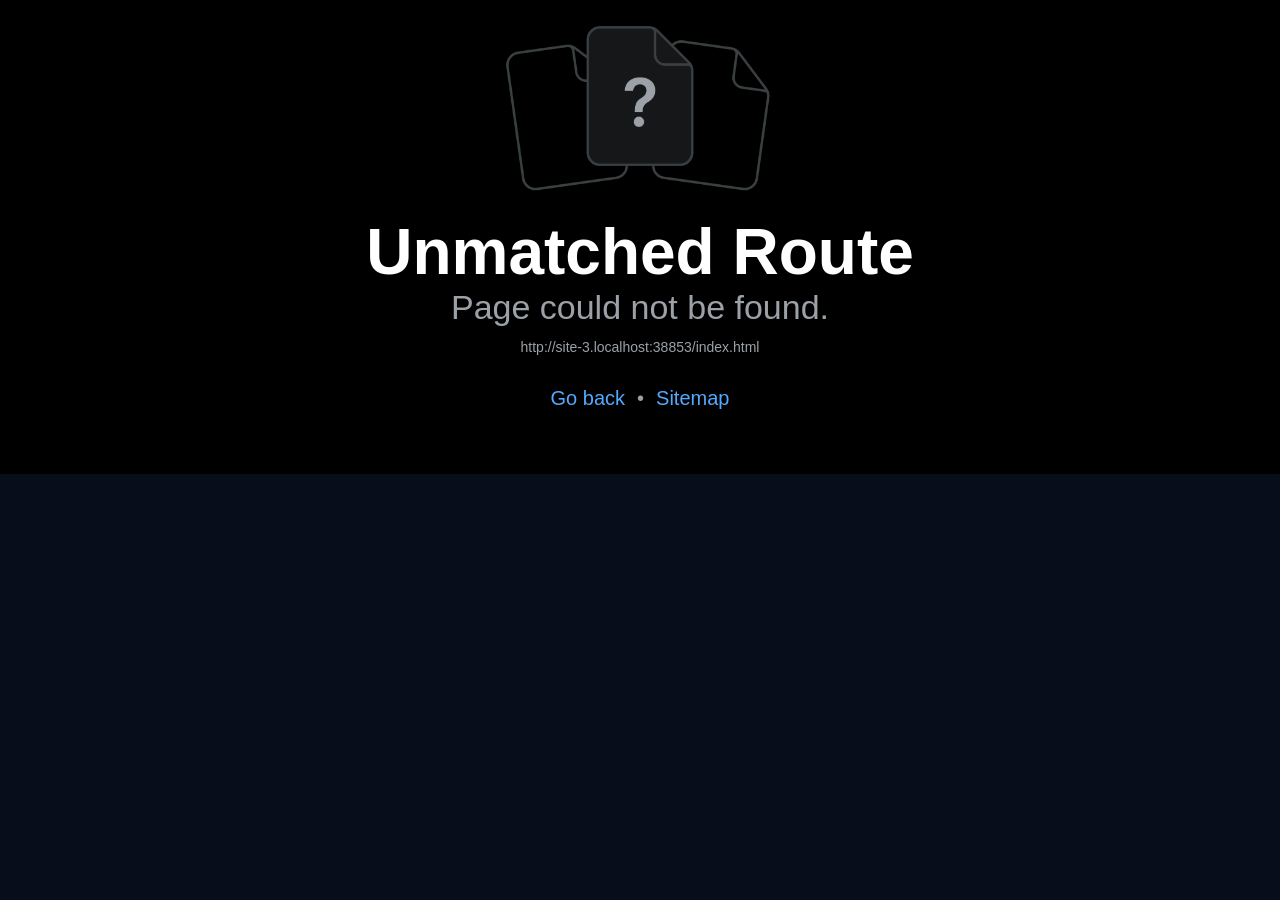
==== commit e06bc37b: "deploy update" ====
--- a/index.html
+++ b/index.html
@@ -1,4 +1,11 @@
-<!DOCTYPE html><html  lang="en" style="background-color:#070d1a"><head><title data-rh="true">PercentGain - Percentage Gain &amp; Loss Calculator</title><meta data-rh="true" name="description" content="PercentGain is a simple percentage gain and loss calculator for comparing an initial value, final value, percent increase, percent decrease, and total difference."/><meta data-rh="true" name="robots" content="index, follow"/><meta data-rh="true" property="og:title" content="PercentGain - Percentage Gain &amp; Loss Calculator"/><meta data-rh="true" property="og:description" content="Calculate percentage gain, percentage loss, percent increase, percent decrease, and value difference with PercentGain."/><meta data-rh="true" property="og:url" content="https://percentgain.app/"/><meta data-rh="true" property="og:type" content="website"/><meta data-rh="true" property="og:site_name" content="PercentGain"/><meta data-rh="true" property="og:image" content="https://percentgain.app/og-image.png"/><meta data-rh="true" name="twitter:card" content="summary_large_image"/><meta data-rh="true" name="twitter:title" content="PercentGain - Percentage Gain &amp; Loss Calculator"/><meta data-rh="true" name="twitter:description" content="A simple calculator for percentage gains, losses, increases, decreases, and value differences."/><meta data-rh="true" name="twitter:image" content="https://percentgain.app/og-image.png"/><link data-rh="true" rel="canonical" href="https://percentgain.app/"/><script data-rh="true" type="application/ld+json">{"@context":"https://schema.org","@type":"WebApplication","name":"PercentGain","url":"https://percentgain.app/","applicationCategory":"FinanceApplication","operatingSystem":"Any","description":"PercentGain is a simple percentage gain and loss calculator for comparing an initial value, final value, percent increase, percent decrease, and total difference.","offers":{"@type":"Offer","price":"0","priceCurrency":"USD"}}</script><meta charSet="utf-8"/><meta name="viewport" content="width=device-width, initial-scale=1, viewport-fit=cover"/><title>PercentGain - Percentage Gain &amp; Loss Calculator</title><meta name="description" content="PercentGain is a simple percentage gain and loss calculator for comparing an initial value, final value, percent increase, percent decrease, and total difference."/><meta name="robots" content="index, follow"/><meta name="theme-color" content="#070d1a"/><meta name="application-name" content="PercentGain"/><meta name="apple-mobile-web-app-title" content="PercentGain"/><meta name="apple-mobile-web-app-capable" content="yes"/><meta name="apple-mobile-web-app-status-bar-style" content="black-translucent"/><meta property="og:title" content="PercentGain - Percentage Gain &amp; Loss Calculator"/><meta property="og:description" content="Calculate percentage gain, percentage loss, percent increase, percent decrease, and value difference with PercentGain."/><meta property="og:url" content="https://percentgain.app/"/><meta property="og:type" content="website"/><meta property="og:site_name" content="PercentGain"/><meta property="og:image" content="https://percentgain.app/og-image.png"/><meta name="twitter:card" content="summary_large_image"/><meta name="twitter:title" content="PercentGain - Percentage Gain &amp; Loss Calculator"/><meta name="twitter:description" content="A simple calculator for percentage gains, losses, increases, decreases, and value differences."/><meta name="twitter:image" content="https://percentgain.app/og-image.png"/><style>
+<!DOCTYPE html><html  lang="en" style="background-color:#070d1a"><head><title data-rh="true">PercentGain - Percentage Gain &amp; Loss Calculator</title><meta data-rh="true" name="description" content="PercentGain is a simple percentage gain and loss calculator for comparing an initial value, final value, percent increase, percent decrease, and total difference."/><meta data-rh="true" name="robots" content="index, follow"/><meta data-rh="true" property="og:title" content="PercentGain - Percentage Gain &amp; Loss Calculator"/><meta data-rh="true" property="og:description" content="Calculate percentage gain, percentage loss, percent increase, percent decrease, and value difference with PercentGain."/><meta data-rh="true" property="og:url" content="https://percentgain.app/"/><meta data-rh="true" property="og:type" content="website"/><meta data-rh="true" property="og:site_name" content="PercentGain"/><meta data-rh="true" property="og:image" content="https://percentgain.app/og-image.png"/><meta data-rh="true" name="twitter:card" content="summary_large_image"/><meta data-rh="true" name="twitter:title" content="PercentGain - Percentage Gain &amp; Loss Calculator"/><meta data-rh="true" name="twitter:description" content="A simple calculator for percentage gains, losses, increases, decreases, and value differences."/><meta data-rh="true" name="twitter:image" content="https://percentgain.app/og-image.png"/><link data-rh="true" rel="canonical" href="https://percentgain.app/"/><script data-rh="true" type="application/ld+json">{"@context":"https://schema.org","@type":"WebApplication","name":"PercentGain","url":"https://percentgain.app/","applicationCategory":"FinanceApplication","operatingSystem":"Any","description":"PercentGain is a simple percentage gain and loss calculator for comparing an initial value, final value, percent increase, percent decrease, and total difference.","offers":{"@type":"Offer","price":"0","priceCurrency":"USD"}}</script><meta charSet="utf-8"/><meta name="viewport" content="width=device-width, initial-scale=1, viewport-fit=cover"/><script async="" src="https://www.googletagmanager.com/gtag/js?id=G-C4T9E4DWH3"></script><title>PercentGain - Percentage Gain &amp; Loss Calculator</title><meta name="description" content="PercentGain is a simple percentage gain and loss calculator for comparing an initial value, final value, percent increase, percent decrease, and total difference."/><meta name="google-site-verification" content="_2RKasmBHfmFUJNe0SDyJdTQVgfekd-nYwY4vXBU-kY"/><meta name="robots" content="index, follow"/><meta name="theme-color" content="#070d1a"/><meta name="application-name" content="PercentGain"/><meta name="apple-mobile-web-app-title" content="PercentGain"/><meta name="apple-mobile-web-app-capable" content="yes"/><meta name="apple-mobile-web-app-status-bar-style" content="black-translucent"/><meta property="og:title" content="PercentGain - Percentage Gain &amp; Loss Calculator"/><meta property="og:description" content="Calculate percentage gain, percentage loss, percent increase, percent decrease, and value difference with PercentGain."/><meta property="og:url" content="https://percentgain.app/"/><meta property="og:type" content="website"/><meta property="og:site_name" content="PercentGain"/><meta property="og:image" content="https://percentgain.app/og-image.png"/><meta name="twitter:card" content="summary_large_image"/><meta name="twitter:title" content="PercentGain - Percentage Gain &amp; Loss Calculator"/><meta name="twitter:description" content="A simple calculator for percentage gains, losses, increases, decreases, and value differences."/><meta name="twitter:image" content="https://percentgain.app/og-image.png"/><script>
+      window.dataLayer = window.dataLayer || [];
+      function gtag(){dataLayer.push(arguments);}
+      gtag('js', new Date());
+      gtag('config', 'G-C4T9E4DWH3', {
+        page_path: window.location.pathname
+      });
+    </script><style>
               html,
               body,
               #root,
@@ -431,5 +438,5 @@
 @keyframes r-imtty0{0%{opacity:0;}100%{opacity:1;}}
 @keyframes r-q67da2{0%{transform:translateX(-100%);}100%{transform:translateX(400%);}}
 @keyframes r-t2lo5v{0%{opacity:1;}100%{opacity:0;}}</style><script type="module">globalThis.__EXPO_ROUTER_HYDRATE__=true;</script><link rel="preload" href="/_expo/static/css/global-fc9e94466ab35a42ea7a90613de0a012.css" as="style">
-<link rel="stylesheet" href="/_expo/static/css/global-fc9e94466ab35a42ea7a90613de0a012.css"><link rel="icon" href="/favicon.ico" /></head><body  style="margin:0;background-color:#070d1a"><div id="root"><div class="css-g5y9jx r-13awgt0"><!--$--><div style="position:absolute;left:0;right:0;top:0;bottom:0;pointer-events:none;visibility:hidden"></div><div class="css-g5y9jx r-13awgt0"><div class="css-g5y9jx r-13awgt0 r-1p0dtai r-1d2f490 r-u8s1d r-zchlnj r-ipm5af" style="background-color:rgba(242,242,242,1.00);display:flex"><div class="css-g5y9jx r-13awgt0"><div class="css-g5y9jx r-13awgt0" style="background-color:rgba(11,17,32,1.00)"><!--$--><div class="css-g5y9jx r-15mfzln r-13awgt0 r-1f2l425" style="padding-top:0px;padding-right:0px;padding-bottom:0px;padding-left:0px"><div class="css-g5y9jx r-15mfzln r-13awgt0"><div class="css-g5y9jx r-150rngu r-eqz5dr r-16y2uox r-1wbh5a2 r-11yh6sk r-1rnoaur r-agouwx r-15mfzln r-13awgt0 r-2eszeu"><div class="css-g5y9jx r-15mfzln r-16y2uox r-11rk87y r-u9wvl5 r-131miar"><div class="css-g5y9jx r-1kihuf0 r-11niif6 r-13qz1uu"><div class="css-g5y9jx r-1habvwh r-18u37iz r-1i71y14 r-1wtj0ep r-1euja1d"><div class="css-g5y9jx r-13awgt0"><div dir="auto" class="css-146c3p1 r-apeekw r-n6v787 r-1vr29t4 r-1smd7e2 r-f1odvy r-tsynxw">Calculator</div><div dir="auto" class="css-146c3p1 r-1t9nq9 r-uho16t r-ovu0ai r-11hoyxy">PercentGain</div></div><button aria-label="Toggle light and dark mode" role="button" tabindex="0" class="css-g5y9jx r-1loqt21 r-1otgn73 r-1awozwy r-11oscg r-1rv6d0 r-cpet4d r-rs99b7 r-te56t7 r-1777fci r-yonkja r-ytbthy r-gu64tb" type="button"><div dir="auto" class="css-146c3p1 r-1t9nq9 r-1b43r93 r-1vr29t4">Light</div></button></div><div class="css-g5y9jx r-11oscg r-1rv6d0 r-4zvafu r-rs99b7 r-o7aumn r-1pnwn9g r-whuqzp"><div class="css-g5y9jx r-18u37iz r-1ssbvtb"><div class="css-g5y9jx r-13awgt0 r-1cmwbt1"><div class="css-g5y9jx r-1awozwy r-18u37iz r-1cmwbt1 r-1wtj0ep"><div dir="auto" class="css-146c3p1 r-1tce2bv r-1b43r93 r-1vr29t4">Initial value</div></div><div class="css-g5y9jx r-1awozwy r-1tl8prc r-1rv6d0 r-6ncur5 r-rs99b7 r-18u37iz r-adacv r-1udh08x r-3pj75a"><input autoCorrect="off" placeholder="0" autoCapitalize="sentences" autoComplete="on" dir="auto" enterKeyHint="done" inputMode="decimal" rows="1" spellCheck="false" type="text" virtualkeyboardpolicy="auto" aria-label="Initial value" class="css-11aywtz r-6taxm2 r-n1uzsy r-17b9qp5 r-1wwjgrj r-1t9nq9 r-13awgt0 r-h1js2l r-1vr29t4 r-m4mzzj r-1ny4l3l r-10paoce r-ytbthy" style="--placeholderTextColor:#AAB4C3" value=""/></div></div><div class="css-g5y9jx r-13awgt0 r-1cmwbt1"><div class="css-g5y9jx r-1awozwy r-18u37iz r-1cmwbt1 r-1wtj0ep"><div dir="auto" class="css-146c3p1 r-1tce2bv r-1b43r93 r-1vr29t4">Final value</div></div><div class="css-g5y9jx r-1awozwy r-1tl8prc r-1rv6d0 r-6ncur5 r-rs99b7 r-18u37iz r-adacv r-1udh08x r-3pj75a"><input autoCorrect="off" placeholder="0" autoCapitalize="sentences" autoComplete="on" dir="auto" enterKeyHint="done" inputMode="decimal" rows="1" spellCheck="false" type="text" virtualkeyboardpolicy="auto" aria-label="Final value" class="css-11aywtz r-6taxm2 r-n1uzsy r-17b9qp5 r-1wwjgrj r-1t9nq9 r-13awgt0 r-h1js2l r-1vr29t4 r-m4mzzj r-1ny4l3l r-10paoce r-ytbthy" style="--placeholderTextColor:#AAB4C3" value=""/></div></div></div><div dir="auto" class="css-146c3p1 r-1t9nq9 r-1i10wst r-ovu0ai r-1bymd8e">Increase or decrease?</div><div class="css-g5y9jx r-1tl8prc r-1rv6d0 r-6ncur5 r-rs99b7 r-18u37iz r-1cmwbt1 r-qpntkw"><div role="radio" tabindex="0" class="css-g5y9jx r-1loqt21 r-1otgn73 r-1awozwy r-t23y2h r-13awgt0 r-18u37iz r-uaa2di r-1777fci r-ywh0we r-3o4zer r-bfp7ny"><div class="css-g5y9jx r-1awozwy r-cpet4d r-d045u9 r-z80fyv r-1777fci r-19wmn03 r-15nxtsd"><div class="css-g5y9jx r-15mfzln r-cpet4d r-3da1kt r-1jg9483"></div></div><div dir="auto" class="css-146c3p1 r-a023e6 r-ovu0ai r-kv5o7b">Increase</div></div><div role="radio" tabindex="0" class="css-g5y9jx r-1loqt21 r-1otgn73 r-1awozwy r-t23y2h r-13awgt0 r-18u37iz r-uaa2di r-1777fci r-ywh0we r-3o4zer"><div class="css-g5y9jx r-1awozwy r-1rv6d0 r-cpet4d r-d045u9 r-z80fyv r-1777fci r-19wmn03"></div><div dir="auto" class="css-146c3p1 r-1tce2bv r-a023e6 r-ovu0ai">Decrease</div></div></div><div class="css-g5y9jx r-13awgt0 r-1cmwbt1"><div class="css-g5y9jx r-1awozwy r-18u37iz r-1cmwbt1 r-1wtj0ep"><div dir="auto" class="css-146c3p1 r-1tce2bv r-1b43r93 r-1vr29t4">Increase (%)</div></div><div class="css-g5y9jx r-1awozwy r-1tl8prc r-1rv6d0 r-6ncur5 r-rs99b7 r-18u37iz r-adacv r-1udh08x r-3pj75a"><input autoCorrect="off" placeholder="0" autoCapitalize="sentences" autoComplete="on" dir="auto" enterKeyHint="done" inputMode="decimal" rows="1" spellCheck="false" type="text" virtualkeyboardpolicy="auto" aria-label="Increase (%)" class="css-11aywtz r-6taxm2 r-n1uzsy r-17b9qp5 r-1wwjgrj r-1t9nq9 r-13awgt0 r-h1js2l r-1vr29t4 r-m4mzzj r-1ny4l3l r-10paoce r-ytbthy" style="--placeholderTextColor:#AAB4C3" value=""/><div dir="auto" class="css-146c3p1 r-apeekw r-1x35g6 r-ovu0ai r-1hfyk0a">%</div></div></div><div dir="auto" class="css-146c3p1 r-1tce2bv r-n6v787 r-b88u0q r-14yzgew">Start by entering two values.</div></div><div class="css-g5y9jx r-9vasmp r-1rv6d0 r-4zvafu r-rs99b7 r-f4gmv6 r-l71dzp r-whuqzp"><div class="css-g5y9jx r-ojf8lh"><div dir="auto" class="css-146c3p1 r-1t9nq9 r-1x35g6 r-ovu0ai r-foe95m">Difference</div><div dir="auto" class="css-146c3p1 r-1tce2bv r-a023e6 r-1vr29t4">Final value − Initial value</div></div><div class="css-g5y9jx r-1awozwy r-1tl8prc r-1rv6d0 r-6ncur5 r-rs99b7 r-1777fci r-1el8sus r-3pj75a"><div dir="auto" class="css-146c3p1 r-1ra0lkn r-ovu0ai r-c4c50z r-3k8cp7">—</div></div></div><button aria-label="Reset calculator" role="button" tabindex="0" class="css-g5y9jx r-1loqt21 r-1otgn73 r-1awozwy r-11j01x2 r-6ncur5 r-1777fci r-1wzrnnt r-mipnz4 r-284m6k" type="button"><div dir="auto" class="css-146c3p1 r-kv5o7b r-1inkyih r-ovu0ai">Reset calculator</div></button></div></div></div></div></div><!--/$--></div></div></div></div><!--/$--></div></div><script src="/_expo/static/js/web/entry-ef35b75722b3991265b4139901052855.js" defer></script>
+<link rel="stylesheet" href="/_expo/static/css/global-fc9e94466ab35a42ea7a90613de0a012.css"><link rel="icon" href="/favicon.ico" /></head><body  style="margin:0;background-color:#070d1a"><div id="root"><div class="css-g5y9jx r-13awgt0"><!--$--><div style="position:absolute;left:0;right:0;top:0;bottom:0;pointer-events:none;visibility:hidden"></div><div class="css-g5y9jx r-13awgt0"><div class="css-g5y9jx r-13awgt0 r-1p0dtai r-1d2f490 r-u8s1d r-zchlnj r-ipm5af" style="background-color:rgba(242,242,242,1.00);display:flex"><div class="css-g5y9jx r-13awgt0"><div class="css-g5y9jx r-13awgt0" style="background-color:rgba(11,17,32,1.00)"><!--$--><div class="css-g5y9jx r-15mfzln r-13awgt0 r-1f2l425" style="padding-top:0px;padding-right:0px;padding-bottom:0px;padding-left:0px"><div class="css-g5y9jx r-15mfzln r-13awgt0"><div class="css-g5y9jx r-150rngu r-eqz5dr r-16y2uox r-1wbh5a2 r-11yh6sk r-1rnoaur r-agouwx r-15mfzln r-13awgt0 r-2eszeu"><div class="css-g5y9jx r-15mfzln r-16y2uox r-11rk87y r-u9wvl5 r-131miar"><div class="css-g5y9jx r-1kihuf0 r-11niif6 r-13qz1uu"><div class="css-g5y9jx r-1habvwh r-18u37iz r-1i71y14 r-1wtj0ep r-1euja1d"><div class="css-g5y9jx r-13awgt0"><div dir="auto" class="css-146c3p1 r-apeekw r-n6v787 r-1vr29t4 r-1smd7e2 r-f1odvy r-tsynxw">Calculator</div><div dir="auto" class="css-146c3p1 r-1t9nq9 r-uho16t r-ovu0ai r-11hoyxy">PercentGain</div></div><button aria-label="Toggle light and dark mode" role="button" tabindex="0" class="css-g5y9jx r-1loqt21 r-1otgn73 r-1awozwy r-11oscg r-1rv6d0 r-cpet4d r-rs99b7 r-te56t7 r-1777fci r-yonkja r-ytbthy r-gu64tb" type="button"><div dir="auto" class="css-146c3p1 r-1t9nq9 r-1b43r93 r-1vr29t4">Light</div></button></div><div class="css-g5y9jx r-11oscg r-1rv6d0 r-4zvafu r-rs99b7 r-o7aumn r-1pnwn9g r-whuqzp"><div class="css-g5y9jx r-18u37iz r-1ssbvtb"><div class="css-g5y9jx r-13awgt0 r-1cmwbt1"><div class="css-g5y9jx r-1awozwy r-18u37iz r-1cmwbt1 r-1wtj0ep"><div dir="auto" class="css-146c3p1 r-1tce2bv r-1b43r93 r-1vr29t4">Initial value</div></div><div class="css-g5y9jx r-1awozwy r-1tl8prc r-1rv6d0 r-6ncur5 r-rs99b7 r-18u37iz r-adacv r-1udh08x r-3pj75a"><input autoCorrect="off" placeholder="0" autoCapitalize="sentences" autoComplete="on" dir="auto" enterKeyHint="done" inputMode="decimal" rows="1" spellCheck="false" type="text" virtualkeyboardpolicy="auto" aria-label="Initial value" class="css-11aywtz r-6taxm2 r-n1uzsy r-17b9qp5 r-1wwjgrj r-1t9nq9 r-13awgt0 r-h1js2l r-1vr29t4 r-m4mzzj r-1ny4l3l r-10paoce r-ytbthy" style="--placeholderTextColor:#AAB4C3" value=""/></div></div><div class="css-g5y9jx r-13awgt0 r-1cmwbt1"><div class="css-g5y9jx r-1awozwy r-18u37iz r-1cmwbt1 r-1wtj0ep"><div dir="auto" class="css-146c3p1 r-1tce2bv r-1b43r93 r-1vr29t4">Final value</div></div><div class="css-g5y9jx r-1awozwy r-1tl8prc r-1rv6d0 r-6ncur5 r-rs99b7 r-18u37iz r-adacv r-1udh08x r-3pj75a"><input autoCorrect="off" placeholder="0" autoCapitalize="sentences" autoComplete="on" dir="auto" enterKeyHint="done" inputMode="decimal" rows="1" spellCheck="false" type="text" virtualkeyboardpolicy="auto" aria-label="Final value" class="css-11aywtz r-6taxm2 r-n1uzsy r-17b9qp5 r-1wwjgrj r-1t9nq9 r-13awgt0 r-h1js2l r-1vr29t4 r-m4mzzj r-1ny4l3l r-10paoce r-ytbthy" style="--placeholderTextColor:#AAB4C3" value=""/></div></div></div><div dir="auto" class="css-146c3p1 r-1t9nq9 r-1i10wst r-ovu0ai r-1bymd8e">Increase or decrease?</div><div class="css-g5y9jx r-1tl8prc r-1rv6d0 r-6ncur5 r-rs99b7 r-18u37iz r-1cmwbt1 r-qpntkw"><div role="radio" tabindex="0" class="css-g5y9jx r-1loqt21 r-1otgn73 r-1awozwy r-t23y2h r-13awgt0 r-18u37iz r-uaa2di r-1777fci r-ywh0we r-3o4zer r-bfp7ny"><div class="css-g5y9jx r-1awozwy r-cpet4d r-d045u9 r-z80fyv r-1777fci r-19wmn03 r-15nxtsd"><div class="css-g5y9jx r-15mfzln r-cpet4d r-3da1kt r-1jg9483"></div></div><div dir="auto" class="css-146c3p1 r-a023e6 r-ovu0ai r-kv5o7b">Increase</div></div><div role="radio" tabindex="0" class="css-g5y9jx r-1loqt21 r-1otgn73 r-1awozwy r-t23y2h r-13awgt0 r-18u37iz r-uaa2di r-1777fci r-ywh0we r-3o4zer"><div class="css-g5y9jx r-1awozwy r-1rv6d0 r-cpet4d r-d045u9 r-z80fyv r-1777fci r-19wmn03"></div><div dir="auto" class="css-146c3p1 r-1tce2bv r-a023e6 r-ovu0ai">Decrease</div></div></div><div class="css-g5y9jx r-13awgt0 r-1cmwbt1"><div class="css-g5y9jx r-1awozwy r-18u37iz r-1cmwbt1 r-1wtj0ep"><div dir="auto" class="css-146c3p1 r-1tce2bv r-1b43r93 r-1vr29t4">Increase (%)</div></div><div class="css-g5y9jx r-1awozwy r-1tl8prc r-1rv6d0 r-6ncur5 r-rs99b7 r-18u37iz r-adacv r-1udh08x r-3pj75a"><input autoCorrect="off" placeholder="0" autoCapitalize="sentences" autoComplete="on" dir="auto" enterKeyHint="done" inputMode="decimal" rows="1" spellCheck="false" type="text" virtualkeyboardpolicy="auto" aria-label="Increase (%)" class="css-11aywtz r-6taxm2 r-n1uzsy r-17b9qp5 r-1wwjgrj r-1t9nq9 r-13awgt0 r-h1js2l r-1vr29t4 r-m4mzzj r-1ny4l3l r-10paoce r-ytbthy" style="--placeholderTextColor:#AAB4C3" value=""/><div dir="auto" class="css-146c3p1 r-apeekw r-1x35g6 r-ovu0ai r-1hfyk0a">%</div></div></div><div dir="auto" class="css-146c3p1 r-1tce2bv r-n6v787 r-b88u0q r-14yzgew">Start by entering two values.</div></div><div class="css-g5y9jx r-9vasmp r-1rv6d0 r-4zvafu r-rs99b7 r-f4gmv6 r-l71dzp r-whuqzp"><div class="css-g5y9jx r-ojf8lh"><div dir="auto" class="css-146c3p1 r-1t9nq9 r-1x35g6 r-ovu0ai r-foe95m">Difference</div><div dir="auto" class="css-146c3p1 r-1tce2bv r-a023e6 r-1vr29t4">Final value − Initial value</div></div><div class="css-g5y9jx r-1awozwy r-1tl8prc r-1rv6d0 r-6ncur5 r-rs99b7 r-1777fci r-1el8sus r-3pj75a"><div dir="auto" class="css-146c3p1 r-1ra0lkn r-ovu0ai r-c4c50z r-3k8cp7">—</div></div></div><button aria-label="Reset calculator" role="button" tabindex="0" class="css-g5y9jx r-1loqt21 r-1otgn73 r-1awozwy r-11j01x2 r-6ncur5 r-1777fci r-1wzrnnt r-mipnz4 r-284m6k" type="button"><div dir="auto" class="css-146c3p1 r-kv5o7b r-1inkyih r-ovu0ai">Reset calculator</div></button></div></div></div></div></div><!--/$--></div></div></div></div><!--/$--></div></div><script src="/_expo/static/js/web/entry-af8af22fffd792a53b8e76076461a7a6.js" defer></script>
 </body></html>
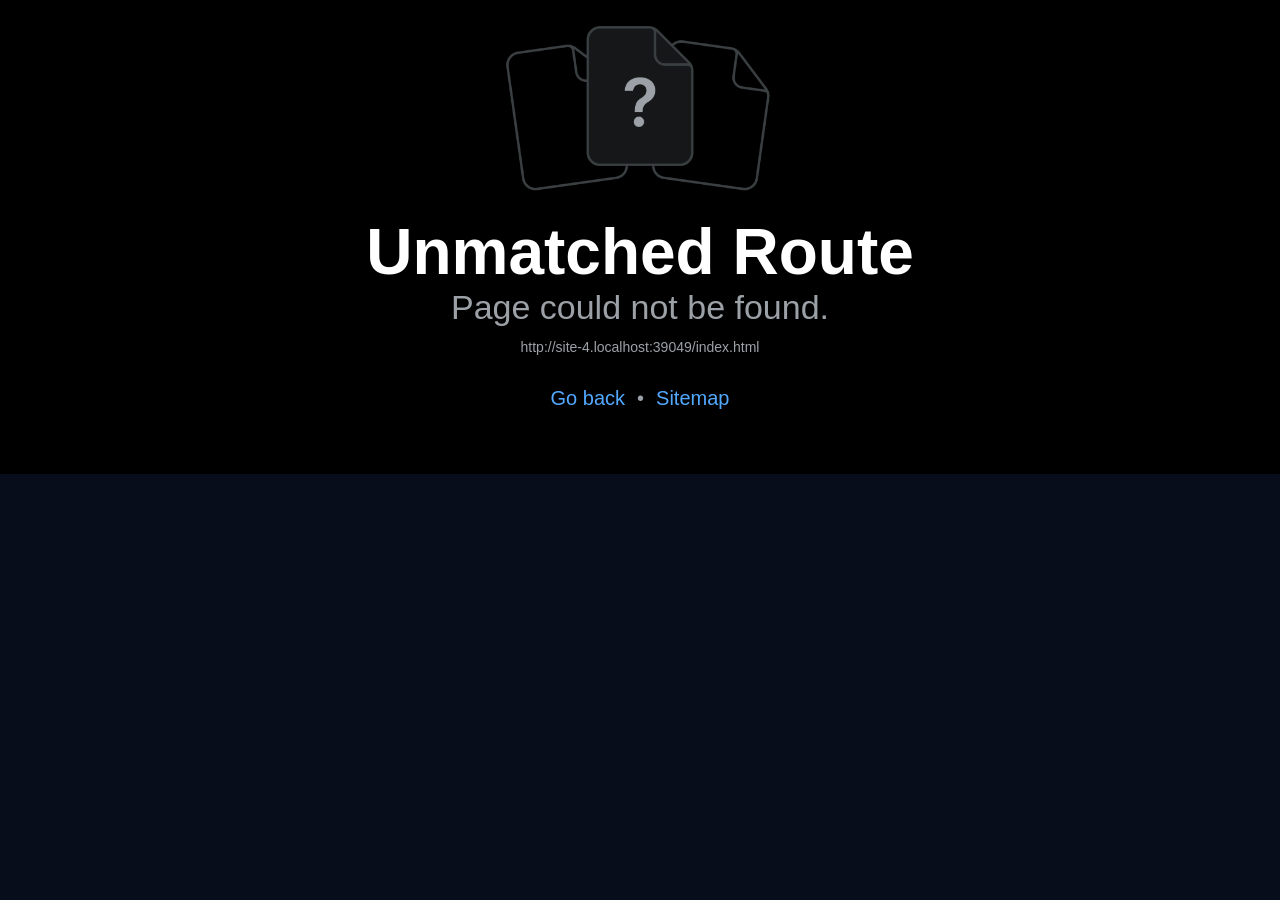
==== commit c47381e4: "deploy update" ====
--- a/index.html
+++ b/index.html
@@ -438,5 +438,5 @@
 @keyframes r-imtty0{0%{opacity:0;}100%{opacity:1;}}
 @keyframes r-q67da2{0%{transform:translateX(-100%);}100%{transform:translateX(400%);}}
 @keyframes r-t2lo5v{0%{opacity:1;}100%{opacity:0;}}</style><script type="module">globalThis.__EXPO_ROUTER_HYDRATE__=true;</script><link rel="preload" href="/_expo/static/css/global-fc9e94466ab35a42ea7a90613de0a012.css" as="style">
-<link rel="stylesheet" href="/_expo/static/css/global-fc9e94466ab35a42ea7a90613de0a012.css"><link rel="icon" href="/favicon.ico" /></head><body  style="margin:0;background-color:#070d1a"><div id="root"><div class="css-g5y9jx r-13awgt0"><!--$--><div style="position:absolute;left:0;right:0;top:0;bottom:0;pointer-events:none;visibility:hidden"></div><div class="css-g5y9jx r-13awgt0"><div class="css-g5y9jx r-13awgt0 r-1p0dtai r-1d2f490 r-u8s1d r-zchlnj r-ipm5af" style="background-color:rgba(242,242,242,1.00);display:flex"><div class="css-g5y9jx r-13awgt0"><div class="css-g5y9jx r-13awgt0" style="background-color:rgba(11,17,32,1.00)"><!--$--><div class="css-g5y9jx r-15mfzln r-13awgt0 r-1f2l425" style="padding-top:0px;padding-right:0px;padding-bottom:0px;padding-left:0px"><div class="css-g5y9jx r-15mfzln r-13awgt0"><div class="css-g5y9jx r-150rngu r-eqz5dr r-16y2uox r-1wbh5a2 r-11yh6sk r-1rnoaur r-agouwx r-15mfzln r-13awgt0 r-2eszeu"><div class="css-g5y9jx r-15mfzln r-16y2uox r-11rk87y r-u9wvl5 r-131miar"><div class="css-g5y9jx r-1kihuf0 r-11niif6 r-13qz1uu"><div class="css-g5y9jx r-1habvwh r-18u37iz r-1i71y14 r-1wtj0ep r-1euja1d"><div class="css-g5y9jx r-13awgt0"><div dir="auto" class="css-146c3p1 r-apeekw r-n6v787 r-1vr29t4 r-1smd7e2 r-f1odvy r-tsynxw">Calculator</div><div dir="auto" class="css-146c3p1 r-1t9nq9 r-uho16t r-ovu0ai r-11hoyxy">PercentGain</div></div><button aria-label="Toggle light and dark mode" role="button" tabindex="0" class="css-g5y9jx r-1loqt21 r-1otgn73 r-1awozwy r-11oscg r-1rv6d0 r-cpet4d r-rs99b7 r-te56t7 r-1777fci r-yonkja r-ytbthy r-gu64tb" type="button"><div dir="auto" class="css-146c3p1 r-1t9nq9 r-1b43r93 r-1vr29t4">Light</div></button></div><div class="css-g5y9jx r-11oscg r-1rv6d0 r-4zvafu r-rs99b7 r-o7aumn r-1pnwn9g r-whuqzp"><div class="css-g5y9jx r-18u37iz r-1ssbvtb"><div class="css-g5y9jx r-13awgt0 r-1cmwbt1"><div class="css-g5y9jx r-1awozwy r-18u37iz r-1cmwbt1 r-1wtj0ep"><div dir="auto" class="css-146c3p1 r-1tce2bv r-1b43r93 r-1vr29t4">Initial value</div></div><div class="css-g5y9jx r-1awozwy r-1tl8prc r-1rv6d0 r-6ncur5 r-rs99b7 r-18u37iz r-adacv r-1udh08x r-3pj75a"><input autoCorrect="off" placeholder="0" autoCapitalize="sentences" autoComplete="on" dir="auto" enterKeyHint="done" inputMode="decimal" rows="1" spellCheck="false" type="text" virtualkeyboardpolicy="auto" aria-label="Initial value" class="css-11aywtz r-6taxm2 r-n1uzsy r-17b9qp5 r-1wwjgrj r-1t9nq9 r-13awgt0 r-h1js2l r-1vr29t4 r-m4mzzj r-1ny4l3l r-10paoce r-ytbthy" style="--placeholderTextColor:#AAB4C3" value=""/></div></div><div class="css-g5y9jx r-13awgt0 r-1cmwbt1"><div class="css-g5y9jx r-1awozwy r-18u37iz r-1cmwbt1 r-1wtj0ep"><div dir="auto" class="css-146c3p1 r-1tce2bv r-1b43r93 r-1vr29t4">Final value</div></div><div class="css-g5y9jx r-1awozwy r-1tl8prc r-1rv6d0 r-6ncur5 r-rs99b7 r-18u37iz r-adacv r-1udh08x r-3pj75a"><input autoCorrect="off" placeholder="0" autoCapitalize="sentences" autoComplete="on" dir="auto" enterKeyHint="done" inputMode="decimal" rows="1" spellCheck="false" type="text" virtualkeyboardpolicy="auto" aria-label="Final value" class="css-11aywtz r-6taxm2 r-n1uzsy r-17b9qp5 r-1wwjgrj r-1t9nq9 r-13awgt0 r-h1js2l r-1vr29t4 r-m4mzzj r-1ny4l3l r-10paoce r-ytbthy" style="--placeholderTextColor:#AAB4C3" value=""/></div></div></div><div dir="auto" class="css-146c3p1 r-1t9nq9 r-1i10wst r-ovu0ai r-1bymd8e">Increase or decrease?</div><div class="css-g5y9jx r-1tl8prc r-1rv6d0 r-6ncur5 r-rs99b7 r-18u37iz r-1cmwbt1 r-qpntkw"><div role="radio" tabindex="0" class="css-g5y9jx r-1loqt21 r-1otgn73 r-1awozwy r-t23y2h r-13awgt0 r-18u37iz r-uaa2di r-1777fci r-ywh0we r-3o4zer r-bfp7ny"><div class="css-g5y9jx r-1awozwy r-cpet4d r-d045u9 r-z80fyv r-1777fci r-19wmn03 r-15nxtsd"><div class="css-g5y9jx r-15mfzln r-cpet4d r-3da1kt r-1jg9483"></div></div><div dir="auto" class="css-146c3p1 r-a023e6 r-ovu0ai r-kv5o7b">Increase</div></div><div role="radio" tabindex="0" class="css-g5y9jx r-1loqt21 r-1otgn73 r-1awozwy r-t23y2h r-13awgt0 r-18u37iz r-uaa2di r-1777fci r-ywh0we r-3o4zer"><div class="css-g5y9jx r-1awozwy r-1rv6d0 r-cpet4d r-d045u9 r-z80fyv r-1777fci r-19wmn03"></div><div dir="auto" class="css-146c3p1 r-1tce2bv r-a023e6 r-ovu0ai">Decrease</div></div></div><div class="css-g5y9jx r-13awgt0 r-1cmwbt1"><div class="css-g5y9jx r-1awozwy r-18u37iz r-1cmwbt1 r-1wtj0ep"><div dir="auto" class="css-146c3p1 r-1tce2bv r-1b43r93 r-1vr29t4">Increase (%)</div></div><div class="css-g5y9jx r-1awozwy r-1tl8prc r-1rv6d0 r-6ncur5 r-rs99b7 r-18u37iz r-adacv r-1udh08x r-3pj75a"><input autoCorrect="off" placeholder="0" autoCapitalize="sentences" autoComplete="on" dir="auto" enterKeyHint="done" inputMode="decimal" rows="1" spellCheck="false" type="text" virtualkeyboardpolicy="auto" aria-label="Increase (%)" class="css-11aywtz r-6taxm2 r-n1uzsy r-17b9qp5 r-1wwjgrj r-1t9nq9 r-13awgt0 r-h1js2l r-1vr29t4 r-m4mzzj r-1ny4l3l r-10paoce r-ytbthy" style="--placeholderTextColor:#AAB4C3" value=""/><div dir="auto" class="css-146c3p1 r-apeekw r-1x35g6 r-ovu0ai r-1hfyk0a">%</div></div></div><div dir="auto" class="css-146c3p1 r-1tce2bv r-n6v787 r-b88u0q r-14yzgew">Start by entering two values.</div></div><div class="css-g5y9jx r-9vasmp r-1rv6d0 r-4zvafu r-rs99b7 r-f4gmv6 r-l71dzp r-whuqzp"><div class="css-g5y9jx r-ojf8lh"><div dir="auto" class="css-146c3p1 r-1t9nq9 r-1x35g6 r-ovu0ai r-foe95m">Difference</div><div dir="auto" class="css-146c3p1 r-1tce2bv r-a023e6 r-1vr29t4">Final value − Initial value</div></div><div class="css-g5y9jx r-1awozwy r-1tl8prc r-1rv6d0 r-6ncur5 r-rs99b7 r-1777fci r-1el8sus r-3pj75a"><div dir="auto" class="css-146c3p1 r-1ra0lkn r-ovu0ai r-c4c50z r-3k8cp7">—</div></div></div><button aria-label="Reset calculator" role="button" tabindex="0" class="css-g5y9jx r-1loqt21 r-1otgn73 r-1awozwy r-11j01x2 r-6ncur5 r-1777fci r-1wzrnnt r-mipnz4 r-284m6k" type="button"><div dir="auto" class="css-146c3p1 r-kv5o7b r-1inkyih r-ovu0ai">Reset calculator</div></button></div></div></div></div></div><!--/$--></div></div></div></div><!--/$--></div></div><script src="/_expo/static/js/web/entry-af8af22fffd792a53b8e76076461a7a6.js" defer></script>
+<link rel="stylesheet" href="/_expo/static/css/global-fc9e94466ab35a42ea7a90613de0a012.css"><link rel="icon" href="/favicon.ico" /></head><body  style="margin:0;background-color:#070d1a"><div id="root"><div class="css-g5y9jx r-13awgt0"><!--$--><div style="position:absolute;left:0;right:0;top:0;bottom:0;pointer-events:none;visibility:hidden"></div><div class="css-g5y9jx r-13awgt0"><div class="css-g5y9jx r-13awgt0 r-1p0dtai r-1d2f490 r-u8s1d r-zchlnj r-ipm5af" style="background-color:rgba(242,242,242,1.00);display:flex"><div class="css-g5y9jx r-13awgt0"><div class="css-g5y9jx r-13awgt0" style="background-color:rgba(11,17,32,1.00)"><!--$--><div class="css-g5y9jx r-15mfzln r-13awgt0 r-1f2l425" style="padding-top:0px;padding-right:0px;padding-bottom:0px;padding-left:0px"><div class="css-g5y9jx r-15mfzln r-13awgt0"><div class="css-g5y9jx r-150rngu r-eqz5dr r-16y2uox r-1wbh5a2 r-11yh6sk r-1rnoaur r-agouwx r-15mfzln r-13awgt0 r-2eszeu"><div class="css-g5y9jx r-15mfzln r-16y2uox r-11rk87y r-u9wvl5 r-131miar"><div class="css-g5y9jx r-1kihuf0 r-11niif6 r-13qz1uu"><div class="css-g5y9jx r-1habvwh r-18u37iz r-1i71y14 r-1wtj0ep r-1euja1d"><div class="css-g5y9jx r-13awgt0"><div dir="auto" class="css-146c3p1 r-apeekw r-n6v787 r-1vr29t4 r-1smd7e2 r-f1odvy r-tsynxw">Calculator</div><div dir="auto" class="css-146c3p1 r-1t9nq9 r-uho16t r-ovu0ai r-11hoyxy">PercentGain</div></div><button aria-label="Toggle light and dark mode" role="button" tabindex="0" class="css-g5y9jx r-1loqt21 r-1otgn73 r-1awozwy r-11oscg r-1rv6d0 r-cpet4d r-rs99b7 r-te56t7 r-1777fci r-yonkja r-ytbthy r-gu64tb" type="button"><div dir="auto" class="css-146c3p1 r-1t9nq9 r-1b43r93 r-1vr29t4">Light</div></button></div><div class="css-g5y9jx r-11oscg r-1rv6d0 r-4zvafu r-rs99b7 r-o7aumn r-1pnwn9g r-whuqzp"><div class="css-g5y9jx r-18u37iz r-1ssbvtb"><div class="css-g5y9jx r-13awgt0 r-1cmwbt1"><div class="css-g5y9jx r-1awozwy r-18u37iz r-1cmwbt1 r-1wtj0ep"><div dir="auto" class="css-146c3p1 r-1tce2bv r-1b43r93 r-1vr29t4">Initial value</div></div><div class="css-g5y9jx r-1awozwy r-1tl8prc r-1rv6d0 r-6ncur5 r-rs99b7 r-18u37iz r-adacv r-1udh08x r-3pj75a"><input autoCorrect="off" placeholder="0" autoCapitalize="sentences" autoComplete="on" dir="auto" enterKeyHint="done" inputMode="decimal" rows="1" spellCheck="false" type="text" virtualkeyboardpolicy="auto" aria-label="Initial value" class="css-11aywtz r-6taxm2 r-n1uzsy r-17b9qp5 r-1wwjgrj r-1t9nq9 r-13awgt0 r-h1js2l r-1vr29t4 r-m4mzzj r-1ny4l3l r-10paoce r-ytbthy" style="--placeholderTextColor:#AAB4C3" value=""/></div></div><div class="css-g5y9jx r-13awgt0 r-1cmwbt1"><div class="css-g5y9jx r-1awozwy r-18u37iz r-1cmwbt1 r-1wtj0ep"><div dir="auto" class="css-146c3p1 r-1tce2bv r-1b43r93 r-1vr29t4">Final value</div></div><div class="css-g5y9jx r-1awozwy r-1tl8prc r-1rv6d0 r-6ncur5 r-rs99b7 r-18u37iz r-adacv r-1udh08x r-3pj75a"><input autoCorrect="off" placeholder="0" autoCapitalize="sentences" autoComplete="on" dir="auto" enterKeyHint="done" inputMode="decimal" rows="1" spellCheck="false" type="text" virtualkeyboardpolicy="auto" aria-label="Final value" class="css-11aywtz r-6taxm2 r-n1uzsy r-17b9qp5 r-1wwjgrj r-1t9nq9 r-13awgt0 r-h1js2l r-1vr29t4 r-m4mzzj r-1ny4l3l r-10paoce r-ytbthy" style="--placeholderTextColor:#AAB4C3" value=""/></div></div></div><div dir="auto" class="css-146c3p1 r-1t9nq9 r-1i10wst r-ovu0ai r-1bymd8e">Increase or decrease?</div><div class="css-g5y9jx r-1tl8prc r-1rv6d0 r-6ncur5 r-rs99b7 r-18u37iz r-1cmwbt1 r-qpntkw"><div role="radio" tabindex="0" class="css-g5y9jx r-1loqt21 r-1otgn73 r-1awozwy r-t23y2h r-13awgt0 r-18u37iz r-uaa2di r-1777fci r-ywh0we r-3o4zer r-bfp7ny"><div class="css-g5y9jx r-1awozwy r-cpet4d r-d045u9 r-z80fyv r-1777fci r-19wmn03 r-15nxtsd"><div class="css-g5y9jx r-15mfzln r-cpet4d r-3da1kt r-1jg9483"></div></div><div dir="auto" class="css-146c3p1 r-a023e6 r-ovu0ai r-kv5o7b">Increase</div></div><div role="radio" tabindex="0" class="css-g5y9jx r-1loqt21 r-1otgn73 r-1awozwy r-t23y2h r-13awgt0 r-18u37iz r-uaa2di r-1777fci r-ywh0we r-3o4zer"><div class="css-g5y9jx r-1awozwy r-1rv6d0 r-cpet4d r-d045u9 r-z80fyv r-1777fci r-19wmn03"></div><div dir="auto" class="css-146c3p1 r-1tce2bv r-a023e6 r-ovu0ai">Decrease</div></div></div><div class="css-g5y9jx r-13awgt0 r-1cmwbt1"><div class="css-g5y9jx r-1awozwy r-18u37iz r-1cmwbt1 r-1wtj0ep"><div dir="auto" class="css-146c3p1 r-1tce2bv r-1b43r93 r-1vr29t4">Increase (%)</div></div><div class="css-g5y9jx r-1awozwy r-1tl8prc r-1rv6d0 r-6ncur5 r-rs99b7 r-18u37iz r-adacv r-1udh08x r-3pj75a"><input autoCorrect="off" placeholder="0" autoCapitalize="sentences" autoComplete="on" dir="auto" enterKeyHint="done" inputMode="decimal" rows="1" spellCheck="false" type="text" virtualkeyboardpolicy="auto" aria-label="Increase (%)" class="css-11aywtz r-6taxm2 r-n1uzsy r-17b9qp5 r-1wwjgrj r-1t9nq9 r-13awgt0 r-h1js2l r-1vr29t4 r-m4mzzj r-1ny4l3l r-10paoce r-ytbthy" style="--placeholderTextColor:#AAB4C3" value=""/><div dir="auto" class="css-146c3p1 r-apeekw r-1x35g6 r-ovu0ai r-1hfyk0a">%</div></div></div><div dir="auto" class="css-146c3p1 r-1tce2bv r-n6v787 r-b88u0q r-14yzgew">Start by entering two values.</div></div><div class="css-g5y9jx r-9vasmp r-1rv6d0 r-4zvafu r-rs99b7 r-f4gmv6 r-l71dzp r-whuqzp"><div class="css-g5y9jx r-ojf8lh"><div dir="auto" class="css-146c3p1 r-1t9nq9 r-1x35g6 r-ovu0ai r-foe95m">Difference</div><div dir="auto" class="css-146c3p1 r-1tce2bv r-a023e6 r-1vr29t4">Final value − Initial value</div></div><div class="css-g5y9jx r-1awozwy r-1tl8prc r-1rv6d0 r-6ncur5 r-rs99b7 r-1777fci r-1el8sus r-3pj75a"><div dir="auto" class="css-146c3p1 r-1ra0lkn r-ovu0ai r-c4c50z r-3k8cp7">—</div></div></div><button aria-label="Reset calculator" role="button" tabindex="0" class="css-g5y9jx r-1loqt21 r-1otgn73 r-1awozwy r-11j01x2 r-6ncur5 r-1777fci r-1wzrnnt r-mipnz4 r-284m6k" type="button"><div dir="auto" class="css-146c3p1 r-kv5o7b r-1inkyih r-ovu0ai">Reset calculator</div></button></div></div></div></div></div><!--/$--></div></div></div></div><!--/$--></div></div><script src="/_expo/static/js/web/entry-a95561893069fa40c76533ba003a477c.js" defer></script>
 </body></html>
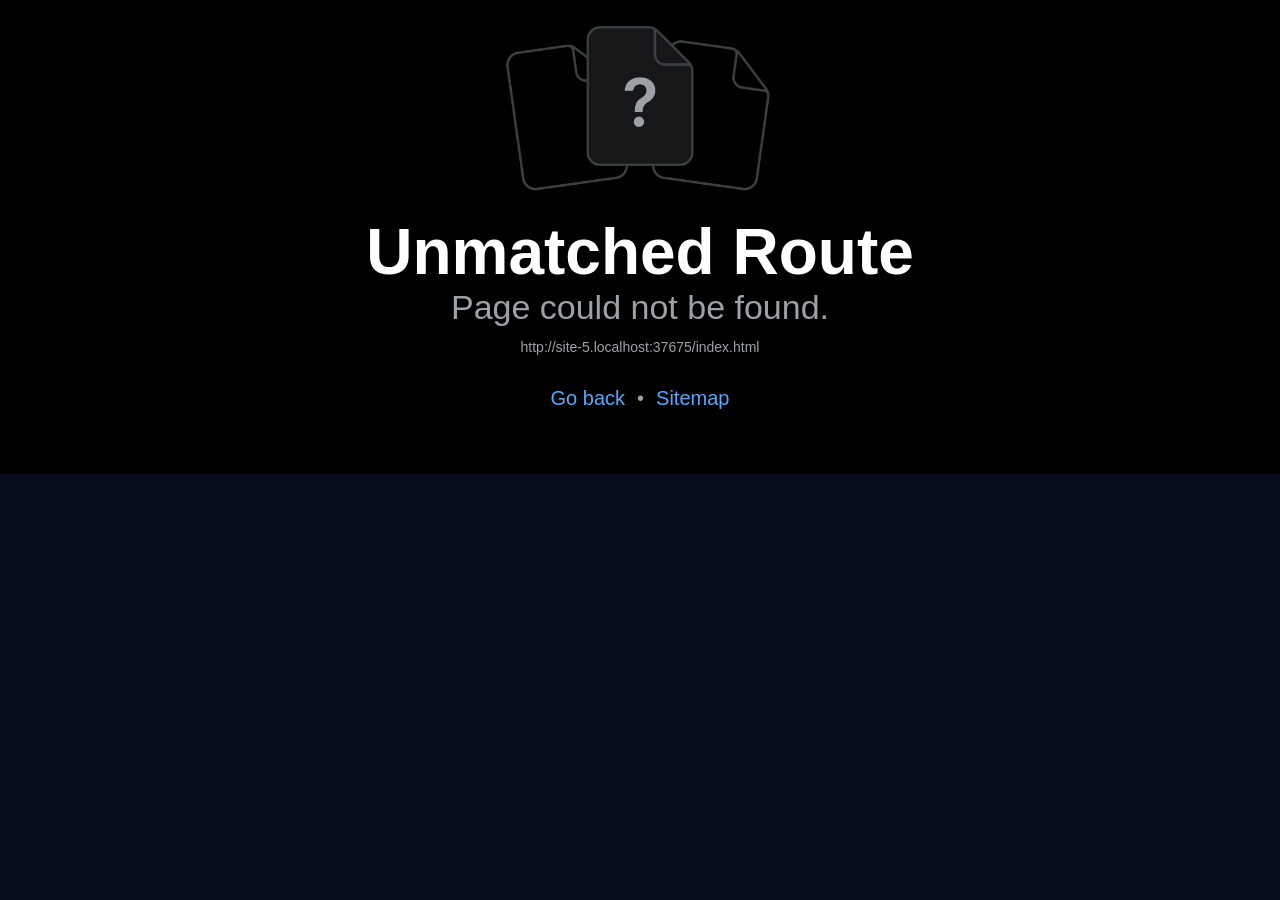
==== commit d7cb235f: "deploy update" ====
--- a/index.html
+++ b/index.html
@@ -1,11 +1,11 @@
-<!DOCTYPE html><html  lang="en" style="background-color:#070d1a"><head><title data-rh="true">PercentGain - Percentage Gain &amp; Loss Calculator</title><meta data-rh="true" name="description" content="PercentGain is a simple percentage gain and loss calculator for comparing an initial value, final value, percent increase, percent decrease, and total difference."/><meta data-rh="true" name="robots" content="index, follow"/><meta data-rh="true" property="og:title" content="PercentGain - Percentage Gain &amp; Loss Calculator"/><meta data-rh="true" property="og:description" content="Calculate percentage gain, percentage loss, percent increase, percent decrease, and value difference with PercentGain."/><meta data-rh="true" property="og:url" content="https://percentgain.app/"/><meta data-rh="true" property="og:type" content="website"/><meta data-rh="true" property="og:site_name" content="PercentGain"/><meta data-rh="true" property="og:image" content="https://percentgain.app/og-image.png"/><meta data-rh="true" name="twitter:card" content="summary_large_image"/><meta data-rh="true" name="twitter:title" content="PercentGain - Percentage Gain &amp; Loss Calculator"/><meta data-rh="true" name="twitter:description" content="A simple calculator for percentage gains, losses, increases, decreases, and value differences."/><meta data-rh="true" name="twitter:image" content="https://percentgain.app/og-image.png"/><link data-rh="true" rel="canonical" href="https://percentgain.app/"/><script data-rh="true" type="application/ld+json">{"@context":"https://schema.org","@type":"WebApplication","name":"PercentGain","url":"https://percentgain.app/","applicationCategory":"FinanceApplication","operatingSystem":"Any","description":"PercentGain is a simple percentage gain and loss calculator for comparing an initial value, final value, percent increase, percent decrease, and total difference.","offers":{"@type":"Offer","price":"0","priceCurrency":"USD"}}</script><meta charSet="utf-8"/><meta name="viewport" content="width=device-width, initial-scale=1, viewport-fit=cover"/><script async="" src="https://www.googletagmanager.com/gtag/js?id=G-C4T9E4DWH3"></script><title>PercentGain - Percentage Gain &amp; Loss Calculator</title><meta name="description" content="PercentGain is a simple percentage gain and loss calculator for comparing an initial value, final value, percent increase, percent decrease, and total difference."/><meta name="google-site-verification" content="_2RKasmBHfmFUJNe0SDyJdTQVgfekd-nYwY4vXBU-kY"/><meta name="robots" content="index, follow"/><meta name="theme-color" content="#070d1a"/><meta name="application-name" content="PercentGain"/><meta name="apple-mobile-web-app-title" content="PercentGain"/><meta name="apple-mobile-web-app-capable" content="yes"/><meta name="apple-mobile-web-app-status-bar-style" content="black-translucent"/><meta property="og:title" content="PercentGain - Percentage Gain &amp; Loss Calculator"/><meta property="og:description" content="Calculate percentage gain, percentage loss, percent increase, percent decrease, and value difference with PercentGain."/><meta property="og:url" content="https://percentgain.app/"/><meta property="og:type" content="website"/><meta property="og:site_name" content="PercentGain"/><meta property="og:image" content="https://percentgain.app/og-image.png"/><meta name="twitter:card" content="summary_large_image"/><meta name="twitter:title" content="PercentGain - Percentage Gain &amp; Loss Calculator"/><meta name="twitter:description" content="A simple calculator for percentage gains, losses, increases, decreases, and value differences."/><meta name="twitter:image" content="https://percentgain.app/og-image.png"/><script>
-      window.dataLayer = window.dataLayer || [];
-      function gtag(){dataLayer.push(arguments);}
-      gtag('js', new Date());
-      gtag('config', 'G-C4T9E4DWH3', {
-        page_path: window.location.pathname
-      });
-    </script><style>
+<!DOCTYPE html><html  lang="en" style="background-color:#070d1a"><head><title data-rh="true">PercentGain - Percentage Gain &amp; Loss Calculator</title><meta data-rh="true" name="description" content="PercentGain is a simple percentage gain and loss calculator for comparing an initial value, final value, percent increase, percent decrease, and total difference."/><meta data-rh="true" name="robots" content="index, follow"/><meta data-rh="true" property="og:title" content="PercentGain - Percentage Gain &amp; Loss Calculator"/><meta data-rh="true" property="og:description" content="Calculate percentage gain, percentage loss, percent increase, percent decrease, and value difference with PercentGain."/><meta data-rh="true" property="og:url" content="https://percentgain.app/"/><meta data-rh="true" property="og:type" content="website"/><meta data-rh="true" property="og:site_name" content="PercentGain"/><meta data-rh="true" property="og:image" content="https://percentgain.app/og-image.png"/><meta data-rh="true" name="twitter:card" content="summary_large_image"/><meta data-rh="true" name="twitter:title" content="PercentGain - Percentage Gain &amp; Loss Calculator"/><meta data-rh="true" name="twitter:description" content="A simple calculator for percentage gains, losses, increases, decreases, and value differences."/><meta data-rh="true" name="twitter:image" content="https://percentgain.app/og-image.png"/><link data-rh="true" rel="canonical" href="https://percentgain.app/"/><script data-rh="true" type="application/ld+json">{"@context":"https://schema.org","@type":"WebApplication","name":"PercentGain","url":"https://percentgain.app/","applicationCategory":"FinanceApplication","operatingSystem":"Any","description":"PercentGain is a simple percentage gain and loss calculator for comparing an initial value, final value, percent increase, percent decrease, and total difference.","offers":{"@type":"Offer","price":"0","priceCurrency":"USD"}}</script><meta charSet="utf-8"/><meta name="viewport" content="width=device-width, initial-scale=1, viewport-fit=cover"/><script async="" src="https://www.googletagmanager.com/gtag/js?id=G-C4T9E4DWH3"></script><meta name="google-site-verification" content="_2RKasmBHfmFUJNe0SDyJdTQVgfekd-nYwY4vXBU-kY"/><meta name="theme-color" content="#070d1a"/><meta name="application-name" content="PercentGain"/><meta name="apple-mobile-web-app-title" content="PercentGain"/><meta name="apple-mobile-web-app-capable" content="yes"/><meta name="apple-mobile-web-app-status-bar-style" content="black-translucent"/><script>
+              window.dataLayer = window.dataLayer || [];
+              function gtag(){dataLayer.push(arguments);}
+              gtag('js', new Date());
+              gtag('config', 'G-C4T9E4DWH3', {
+                page_path: window.location.pathname
+              });
+            </script><style>
               html,
               body,
               #root,
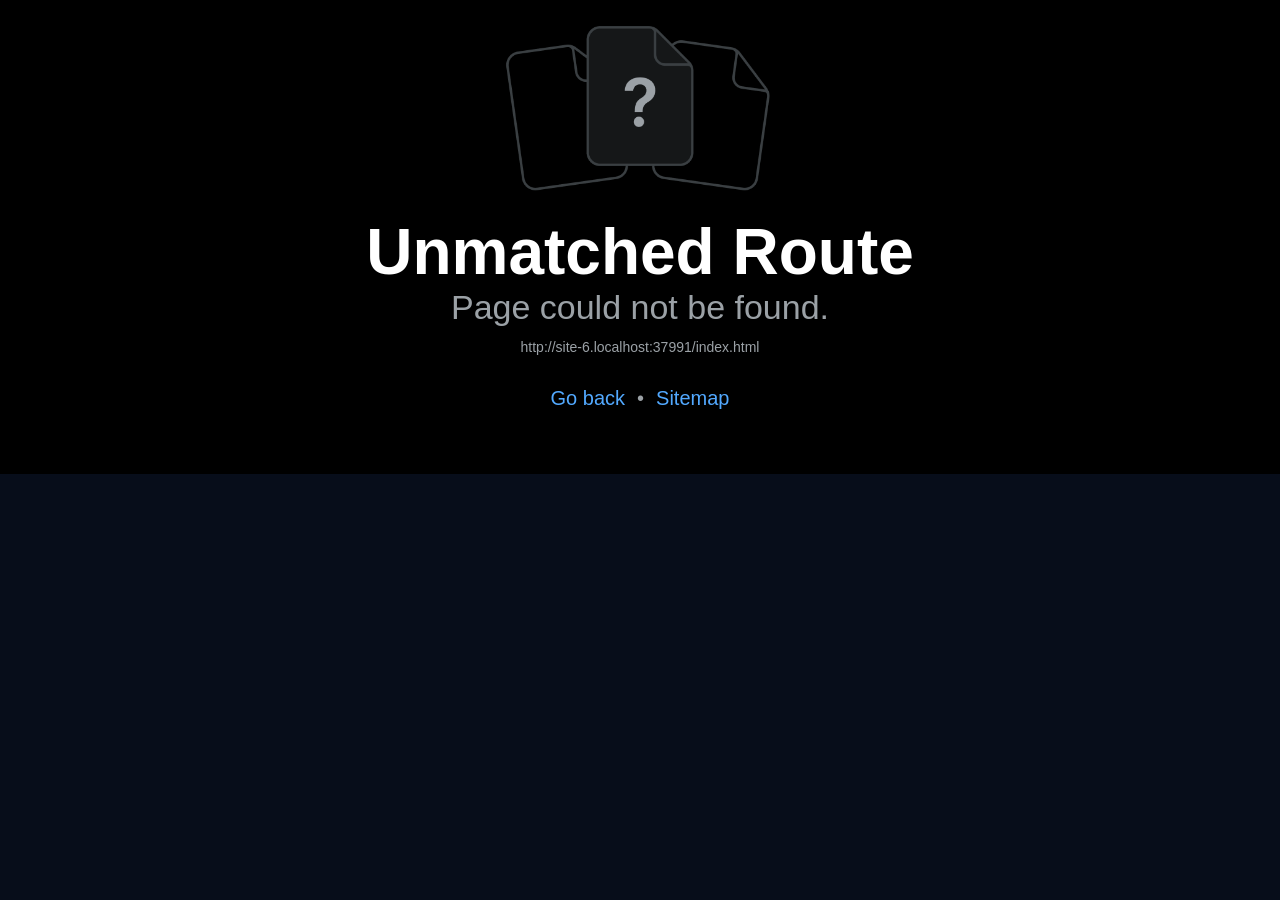
==== commit 491764b7: "deploy update" ====
--- a/index.html
+++ b/index.html
@@ -263,6 +263,7 @@
 .r-1r8g8re{height:36px;}
 .r-1ra0lkn{font-size:30px;}
 .r-1rnoaur{overflow-y:auto;}
+.r-1s2bzr4{margin-top:12px;}
 .r-1sg8ghl{z-index:1000;}
 .r-1smd7e2{letter-spacing:0.8px;}
 .r-1ssbvtb{gap:12px;}
@@ -307,6 +308,7 @@
 .r-67ec08{color:rgba(249,112,102,1.00);}
 .r-6dt33c{opacity:1;}
 .r-6gpygo{margin-bottom:12px;}
+.r-6pziz6{opacity:0.45;}
 .r-6taxm2:-ms-input-placeholder{color:var(--placeholderTextColor);opacity:1;}
 .r-6taxm2::-moz-placeholder{color:var(--placeholderTextColor);opacity:1;}
 .r-6taxm2::-webkit-input-placeholder{color:var(--placeholderTextColor);opacity:1;}
@@ -438,5 +440,5 @@
 @keyframes r-imtty0{0%{opacity:0;}100%{opacity:1;}}
 @keyframes r-q67da2{0%{transform:translateX(-100%);}100%{transform:translateX(400%);}}
 @keyframes r-t2lo5v{0%{opacity:1;}100%{opacity:0;}}</style><script type="module">globalThis.__EXPO_ROUTER_HYDRATE__=true;</script><link rel="preload" href="/_expo/static/css/global-fc9e94466ab35a42ea7a90613de0a012.css" as="style">
-<link rel="stylesheet" href="/_expo/static/css/global-fc9e94466ab35a42ea7a90613de0a012.css"><link rel="icon" href="/favicon.ico" /></head><body  style="margin:0;background-color:#070d1a"><div id="root"><div class="css-g5y9jx r-13awgt0"><!--$--><div style="position:absolute;left:0;right:0;top:0;bottom:0;pointer-events:none;visibility:hidden"></div><div class="css-g5y9jx r-13awgt0"><div class="css-g5y9jx r-13awgt0 r-1p0dtai r-1d2f490 r-u8s1d r-zchlnj r-ipm5af" style="background-color:rgba(242,242,242,1.00);display:flex"><div class="css-g5y9jx r-13awgt0"><div class="css-g5y9jx r-13awgt0" style="background-color:rgba(11,17,32,1.00)"><!--$--><div class="css-g5y9jx r-15mfzln r-13awgt0 r-1f2l425" style="padding-top:0px;padding-right:0px;padding-bottom:0px;padding-left:0px"><div class="css-g5y9jx r-15mfzln r-13awgt0"><div class="css-g5y9jx r-150rngu r-eqz5dr r-16y2uox r-1wbh5a2 r-11yh6sk r-1rnoaur r-agouwx r-15mfzln r-13awgt0 r-2eszeu"><div class="css-g5y9jx r-15mfzln r-16y2uox r-11rk87y r-u9wvl5 r-131miar"><div class="css-g5y9jx r-1kihuf0 r-11niif6 r-13qz1uu"><div class="css-g5y9jx r-1habvwh r-18u37iz r-1i71y14 r-1wtj0ep r-1euja1d"><div class="css-g5y9jx r-13awgt0"><div dir="auto" class="css-146c3p1 r-apeekw r-n6v787 r-1vr29t4 r-1smd7e2 r-f1odvy r-tsynxw">Calculator</div><div dir="auto" class="css-146c3p1 r-1t9nq9 r-uho16t r-ovu0ai r-11hoyxy">PercentGain</div></div><button aria-label="Toggle light and dark mode" role="button" tabindex="0" class="css-g5y9jx r-1loqt21 r-1otgn73 r-1awozwy r-11oscg r-1rv6d0 r-cpet4d r-rs99b7 r-te56t7 r-1777fci r-yonkja r-ytbthy r-gu64tb" type="button"><div dir="auto" class="css-146c3p1 r-1t9nq9 r-1b43r93 r-1vr29t4">Light</div></button></div><div class="css-g5y9jx r-11oscg r-1rv6d0 r-4zvafu r-rs99b7 r-o7aumn r-1pnwn9g r-whuqzp"><div class="css-g5y9jx r-18u37iz r-1ssbvtb"><div class="css-g5y9jx r-13awgt0 r-1cmwbt1"><div class="css-g5y9jx r-1awozwy r-18u37iz r-1cmwbt1 r-1wtj0ep"><div dir="auto" class="css-146c3p1 r-1tce2bv r-1b43r93 r-1vr29t4">Initial value</div></div><div class="css-g5y9jx r-1awozwy r-1tl8prc r-1rv6d0 r-6ncur5 r-rs99b7 r-18u37iz r-adacv r-1udh08x r-3pj75a"><input autoCorrect="off" placeholder="0" autoCapitalize="sentences" autoComplete="on" dir="auto" enterKeyHint="done" inputMode="decimal" rows="1" spellCheck="false" type="text" virtualkeyboardpolicy="auto" aria-label="Initial value" class="css-11aywtz r-6taxm2 r-n1uzsy r-17b9qp5 r-1wwjgrj r-1t9nq9 r-13awgt0 r-h1js2l r-1vr29t4 r-m4mzzj r-1ny4l3l r-10paoce r-ytbthy" style="--placeholderTextColor:#AAB4C3" value=""/></div></div><div class="css-g5y9jx r-13awgt0 r-1cmwbt1"><div class="css-g5y9jx r-1awozwy r-18u37iz r-1cmwbt1 r-1wtj0ep"><div dir="auto" class="css-146c3p1 r-1tce2bv r-1b43r93 r-1vr29t4">Final value</div></div><div class="css-g5y9jx r-1awozwy r-1tl8prc r-1rv6d0 r-6ncur5 r-rs99b7 r-18u37iz r-adacv r-1udh08x r-3pj75a"><input autoCorrect="off" placeholder="0" autoCapitalize="sentences" autoComplete="on" dir="auto" enterKeyHint="done" inputMode="decimal" rows="1" spellCheck="false" type="text" virtualkeyboardpolicy="auto" aria-label="Final value" class="css-11aywtz r-6taxm2 r-n1uzsy r-17b9qp5 r-1wwjgrj r-1t9nq9 r-13awgt0 r-h1js2l r-1vr29t4 r-m4mzzj r-1ny4l3l r-10paoce r-ytbthy" style="--placeholderTextColor:#AAB4C3" value=""/></div></div></div><div dir="auto" class="css-146c3p1 r-1t9nq9 r-1i10wst r-ovu0ai r-1bymd8e">Increase or decrease?</div><div class="css-g5y9jx r-1tl8prc r-1rv6d0 r-6ncur5 r-rs99b7 r-18u37iz r-1cmwbt1 r-qpntkw"><div role="radio" tabindex="0" class="css-g5y9jx r-1loqt21 r-1otgn73 r-1awozwy r-t23y2h r-13awgt0 r-18u37iz r-uaa2di r-1777fci r-ywh0we r-3o4zer r-bfp7ny"><div class="css-g5y9jx r-1awozwy r-cpet4d r-d045u9 r-z80fyv r-1777fci r-19wmn03 r-15nxtsd"><div class="css-g5y9jx r-15mfzln r-cpet4d r-3da1kt r-1jg9483"></div></div><div dir="auto" class="css-146c3p1 r-a023e6 r-ovu0ai r-kv5o7b">Increase</div></div><div role="radio" tabindex="0" class="css-g5y9jx r-1loqt21 r-1otgn73 r-1awozwy r-t23y2h r-13awgt0 r-18u37iz r-uaa2di r-1777fci r-ywh0we r-3o4zer"><div class="css-g5y9jx r-1awozwy r-1rv6d0 r-cpet4d r-d045u9 r-z80fyv r-1777fci r-19wmn03"></div><div dir="auto" class="css-146c3p1 r-1tce2bv r-a023e6 r-ovu0ai">Decrease</div></div></div><div class="css-g5y9jx r-13awgt0 r-1cmwbt1"><div class="css-g5y9jx r-1awozwy r-18u37iz r-1cmwbt1 r-1wtj0ep"><div dir="auto" class="css-146c3p1 r-1tce2bv r-1b43r93 r-1vr29t4">Increase (%)</div></div><div class="css-g5y9jx r-1awozwy r-1tl8prc r-1rv6d0 r-6ncur5 r-rs99b7 r-18u37iz r-adacv r-1udh08x r-3pj75a"><input autoCorrect="off" placeholder="0" autoCapitalize="sentences" autoComplete="on" dir="auto" enterKeyHint="done" inputMode="decimal" rows="1" spellCheck="false" type="text" virtualkeyboardpolicy="auto" aria-label="Increase (%)" class="css-11aywtz r-6taxm2 r-n1uzsy r-17b9qp5 r-1wwjgrj r-1t9nq9 r-13awgt0 r-h1js2l r-1vr29t4 r-m4mzzj r-1ny4l3l r-10paoce r-ytbthy" style="--placeholderTextColor:#AAB4C3" value=""/><div dir="auto" class="css-146c3p1 r-apeekw r-1x35g6 r-ovu0ai r-1hfyk0a">%</div></div></div><div dir="auto" class="css-146c3p1 r-1tce2bv r-n6v787 r-b88u0q r-14yzgew">Start by entering two values.</div></div><div class="css-g5y9jx r-9vasmp r-1rv6d0 r-4zvafu r-rs99b7 r-f4gmv6 r-l71dzp r-whuqzp"><div class="css-g5y9jx r-ojf8lh"><div dir="auto" class="css-146c3p1 r-1t9nq9 r-1x35g6 r-ovu0ai r-foe95m">Difference</div><div dir="auto" class="css-146c3p1 r-1tce2bv r-a023e6 r-1vr29t4">Final value − Initial value</div></div><div class="css-g5y9jx r-1awozwy r-1tl8prc r-1rv6d0 r-6ncur5 r-rs99b7 r-1777fci r-1el8sus r-3pj75a"><div dir="auto" class="css-146c3p1 r-1ra0lkn r-ovu0ai r-c4c50z r-3k8cp7">—</div></div></div><button aria-label="Reset calculator" role="button" tabindex="0" class="css-g5y9jx r-1loqt21 r-1otgn73 r-1awozwy r-11j01x2 r-6ncur5 r-1777fci r-1wzrnnt r-mipnz4 r-284m6k" type="button"><div dir="auto" class="css-146c3p1 r-kv5o7b r-1inkyih r-ovu0ai">Reset calculator</div></button></div></div></div></div></div><!--/$--></div></div></div></div><!--/$--></div></div><script src="/_expo/static/js/web/entry-a95561893069fa40c76533ba003a477c.js" defer></script>
+<link rel="stylesheet" href="/_expo/static/css/global-fc9e94466ab35a42ea7a90613de0a012.css"><link rel="icon" href="/favicon.ico" /></head><body  style="margin:0;background-color:#070d1a"><div id="root"><div class="css-g5y9jx r-13awgt0"><!--$--><div style="position:absolute;left:0;right:0;top:0;bottom:0;pointer-events:none;visibility:hidden"></div><div class="css-g5y9jx r-13awgt0"><div class="css-g5y9jx r-13awgt0 r-1p0dtai r-1d2f490 r-u8s1d r-zchlnj r-ipm5af" style="background-color:rgba(242,242,242,1.00);display:flex"><div class="css-g5y9jx r-13awgt0"><div class="css-g5y9jx r-13awgt0" style="background-color:rgba(11,17,32,1.00)"><!--$--><div class="css-g5y9jx r-15mfzln r-13awgt0 r-1f2l425" style="padding-top:0px;padding-right:0px;padding-bottom:0px;padding-left:0px"><div class="css-g5y9jx r-15mfzln r-13awgt0"><div class="css-g5y9jx r-150rngu r-eqz5dr r-16y2uox r-1wbh5a2 r-11yh6sk r-1rnoaur r-agouwx r-15mfzln r-13awgt0 r-2eszeu"><div class="css-g5y9jx r-15mfzln r-16y2uox r-11rk87y r-u9wvl5 r-131miar"><div class="css-g5y9jx r-1kihuf0 r-11niif6 r-13qz1uu"><div class="css-g5y9jx r-1habvwh r-18u37iz r-1i71y14 r-1wtj0ep r-1euja1d"><div class="css-g5y9jx r-13awgt0"><div dir="auto" class="css-146c3p1 r-apeekw r-n6v787 r-1vr29t4 r-1smd7e2 r-f1odvy r-tsynxw">Calculator</div><div dir="auto" class="css-146c3p1 r-1t9nq9 r-uho16t r-ovu0ai r-11hoyxy">PercentGain</div></div><button aria-label="Toggle light and dark mode" role="button" tabindex="0" class="css-g5y9jx r-1loqt21 r-1otgn73 r-1awozwy r-11oscg r-1rv6d0 r-cpet4d r-rs99b7 r-te56t7 r-1777fci r-yonkja r-ytbthy r-gu64tb" type="button"><div dir="auto" class="css-146c3p1 r-1t9nq9 r-1b43r93 r-1vr29t4">Light</div></button></div><div class="css-g5y9jx r-11oscg r-1rv6d0 r-4zvafu r-rs99b7 r-o7aumn r-1pnwn9g r-whuqzp"><div class="css-g5y9jx r-18u37iz r-1ssbvtb"><div class="css-g5y9jx r-13awgt0 r-1cmwbt1"><div class="css-g5y9jx r-1awozwy r-18u37iz r-1cmwbt1 r-1wtj0ep"><div dir="auto" class="css-146c3p1 r-1tce2bv r-1b43r93 r-1vr29t4">Initial value</div></div><div class="css-g5y9jx r-1awozwy r-1tl8prc r-1rv6d0 r-6ncur5 r-rs99b7 r-18u37iz r-adacv r-1udh08x r-3pj75a"><input autoCorrect="off" placeholder="0" autoCapitalize="sentences" autoComplete="on" dir="auto" enterKeyHint="done" inputMode="decimal" rows="1" spellCheck="false" type="text" virtualkeyboardpolicy="auto" aria-label="Initial value" class="css-11aywtz r-6taxm2 r-n1uzsy r-17b9qp5 r-1wwjgrj r-1t9nq9 r-13awgt0 r-h1js2l r-1vr29t4 r-m4mzzj r-1ny4l3l r-10paoce r-ytbthy" style="--placeholderTextColor:#AAB4C3" value=""/></div></div><div class="css-g5y9jx r-13awgt0 r-1cmwbt1"><div class="css-g5y9jx r-1awozwy r-18u37iz r-1cmwbt1 r-1wtj0ep"><div dir="auto" class="css-146c3p1 r-1tce2bv r-1b43r93 r-1vr29t4">Final value</div></div><div class="css-g5y9jx r-1awozwy r-1tl8prc r-1rv6d0 r-6ncur5 r-rs99b7 r-18u37iz r-adacv r-1udh08x r-3pj75a"><input autoCorrect="off" placeholder="0" autoCapitalize="sentences" autoComplete="on" dir="auto" enterKeyHint="done" inputMode="decimal" rows="1" spellCheck="false" type="text" virtualkeyboardpolicy="auto" aria-label="Final value" class="css-11aywtz r-6taxm2 r-n1uzsy r-17b9qp5 r-1wwjgrj r-1t9nq9 r-13awgt0 r-h1js2l r-1vr29t4 r-m4mzzj r-1ny4l3l r-10paoce r-ytbthy" style="--placeholderTextColor:#AAB4C3" value=""/></div></div></div><div dir="auto" class="css-146c3p1 r-1t9nq9 r-1i10wst r-ovu0ai r-1bymd8e">Increase or decrease?</div><div class="css-g5y9jx r-1tl8prc r-1rv6d0 r-6ncur5 r-rs99b7 r-18u37iz r-1cmwbt1 r-qpntkw"><div role="radio" tabindex="0" class="css-g5y9jx r-1loqt21 r-1otgn73 r-1awozwy r-t23y2h r-13awgt0 r-18u37iz r-uaa2di r-1777fci r-ywh0we r-3o4zer r-bfp7ny"><div class="css-g5y9jx r-1awozwy r-cpet4d r-d045u9 r-z80fyv r-1777fci r-19wmn03 r-15nxtsd"><div class="css-g5y9jx r-15mfzln r-cpet4d r-3da1kt r-1jg9483"></div></div><div dir="auto" class="css-146c3p1 r-a023e6 r-ovu0ai r-kv5o7b">Increase</div></div><div role="radio" tabindex="0" class="css-g5y9jx r-1loqt21 r-1otgn73 r-1awozwy r-t23y2h r-13awgt0 r-18u37iz r-uaa2di r-1777fci r-ywh0we r-3o4zer"><div class="css-g5y9jx r-1awozwy r-1rv6d0 r-cpet4d r-d045u9 r-z80fyv r-1777fci r-19wmn03"></div><div dir="auto" class="css-146c3p1 r-1tce2bv r-a023e6 r-ovu0ai">Decrease</div></div></div><div class="css-g5y9jx r-13awgt0 r-1cmwbt1"><div class="css-g5y9jx r-1awozwy r-18u37iz r-1cmwbt1 r-1wtj0ep"><div dir="auto" class="css-146c3p1 r-1tce2bv r-1b43r93 r-1vr29t4">Increase (%)</div></div><div class="css-g5y9jx r-1awozwy r-1tl8prc r-1rv6d0 r-6ncur5 r-rs99b7 r-18u37iz r-adacv r-1udh08x r-3pj75a"><input autoCorrect="off" placeholder="0" autoCapitalize="sentences" autoComplete="on" dir="auto" enterKeyHint="done" inputMode="decimal" rows="1" spellCheck="false" type="text" virtualkeyboardpolicy="auto" aria-label="Increase (%)" class="css-11aywtz r-6taxm2 r-n1uzsy r-17b9qp5 r-1wwjgrj r-1t9nq9 r-13awgt0 r-h1js2l r-1vr29t4 r-m4mzzj r-1ny4l3l r-10paoce r-ytbthy" style="--placeholderTextColor:#AAB4C3" value=""/><div dir="auto" class="css-146c3p1 r-apeekw r-1x35g6 r-ovu0ai r-1hfyk0a">%</div></div></div><div dir="auto" class="css-146c3p1 r-1tce2bv r-n6v787 r-b88u0q r-14yzgew">Start by entering two values.</div></div><div class="css-g5y9jx r-9vasmp r-1rv6d0 r-4zvafu r-rs99b7 r-f4gmv6 r-l71dzp r-whuqzp"><div class="css-g5y9jx r-ojf8lh"><div dir="auto" class="css-146c3p1 r-1t9nq9 r-1x35g6 r-ovu0ai r-foe95m">Difference</div><div dir="auto" class="css-146c3p1 r-1tce2bv r-a023e6 r-1vr29t4">Final value − Initial value</div></div><div class="css-g5y9jx r-1awozwy r-1tl8prc r-1rv6d0 r-6ncur5 r-rs99b7 r-1777fci r-1el8sus r-3pj75a"><div dir="auto" class="css-146c3p1 r-1ra0lkn r-ovu0ai r-c4c50z r-3k8cp7">—</div></div></div><button aria-disabled="true" disabled="" aria-label="Share calculation" role="button" tabindex="-1" class="css-g5y9jx r-12vffkv r-1awozwy r-bfp7ny r-6ncur5 r-1777fci r-1wzrnnt r-mipnz4 r-284m6k r-6pziz6" type="button"><div dir="auto" class="css-146c3p1 r-kv5o7b r-1inkyih r-ovu0ai">Share calculation</div></button><button aria-label="Reset calculator" role="button" tabindex="0" class="css-g5y9jx r-1loqt21 r-1otgn73 r-1awozwy r-11j01x2 r-6ncur5 r-1777fci r-1s2bzr4 r-mipnz4 r-284m6k" type="button"><div dir="auto" class="css-146c3p1 r-kv5o7b r-1inkyih r-ovu0ai">Reset calculator</div></button></div></div></div></div></div><!--/$--></div></div></div></div><!--/$--></div></div><script src="/_expo/static/js/web/entry-d359be447918c344aebc914c2cd65ace.js" defer></script>
 </body></html>
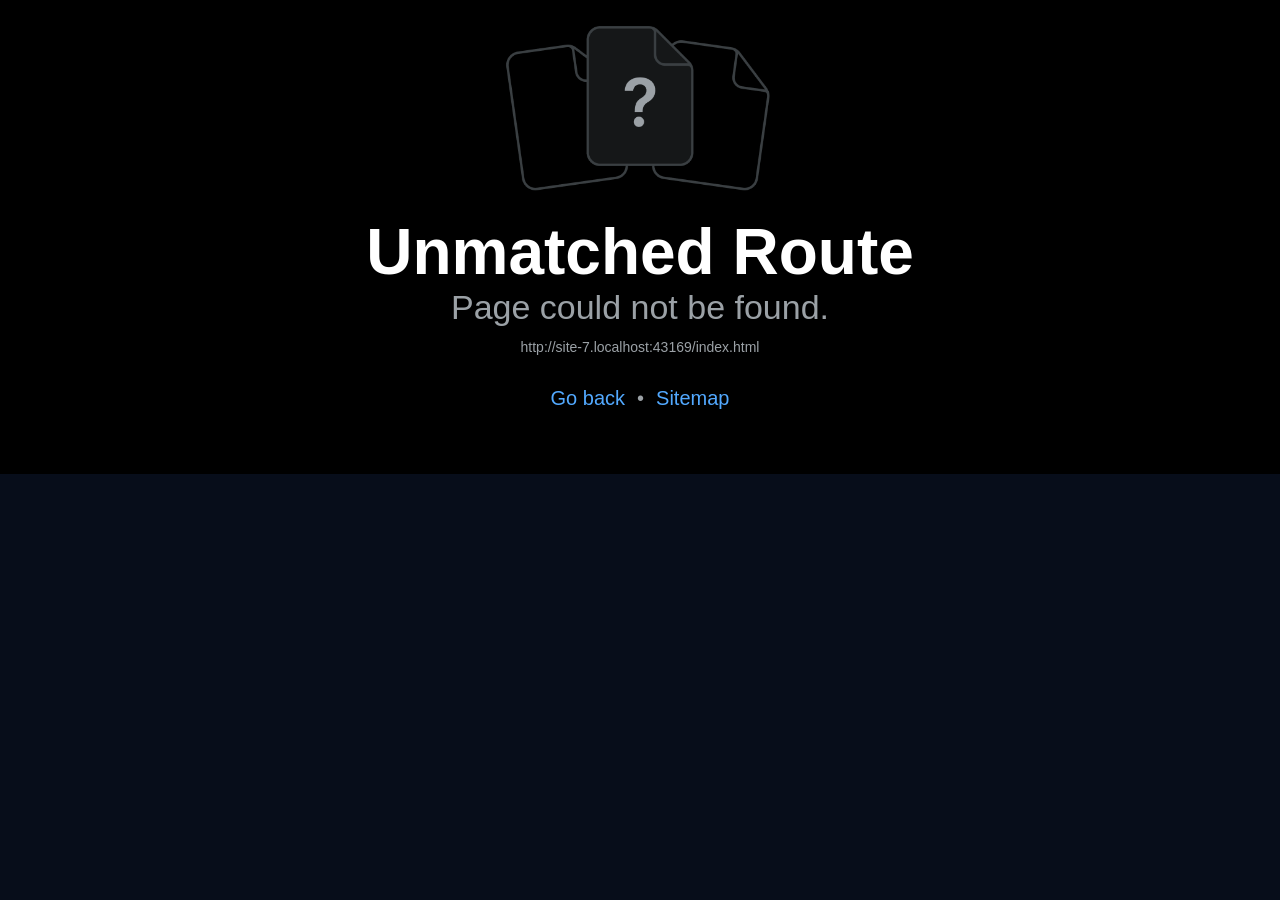
==== commit e642e433: "deploy update" ====
--- a/index.html
+++ b/index.html
@@ -70,10 +70,12 @@
 .r-6ncur5{border-bottom-left-radius:18px;border-bottom-right-radius:18px;border-top-left-radius:18px;border-top-right-radius:18px;}
 .r-6t2glc{border-bottom-left-radius:40px;border-bottom-right-radius:40px;border-top-left-radius:40px;border-top-right-radius:40px;}
 .r-9x6qib{border-bottom-color:rgba(204,214,221,1.00);border-left-color:rgba(204,214,221,1.00);border-right-color:rgba(204,214,221,1.00);border-top-color:rgba(204,214,221,1.00);}
+.r-a1yn9n{border-bottom-left-radius:28px;border-bottom-right-radius:28px;border-top-left-radius:28px;border-top-right-radius:28px;}
 .r-cpet4d{border-bottom-left-radius:999px;border-bottom-right-radius:999px;border-top-left-radius:999px;border-top-right-radius:999px;}
 .r-crgep1{margin:0px;}
 .r-d045u9{border-bottom-width:2px;border-left-width:2px;border-right-width:2px;border-top-width:2px;}
 .r-d23pfw{padding:24px;}
+.r-e65kyq{padding:30px;}
 .r-edyy15{padding:8px;}
 .r-fx7oqy{border-bottom-color:rgba(0,0,255,1.00);border-left-color:rgba(0,0,255,1.00);border-right-color:rgba(0,0,255,1.00);border-top-color:rgba(0,0,255,1.00);}
 .r-krxsd3{display:-webkit-box;}
@@ -144,6 +146,7 @@
 .r-10v3vxq{transform:scaleX(-1);}
 .r-10x49cs{font-size:10px;}
 .r-10xqauy{padding-top:env(safe-area-inset-top);}
+.r-117bsoe{margin-bottom:20px;}
 .r-11hoyxy{letter-spacing:-0.9px;}
 .r-11j01x2{background-color:rgba(248,250,252,1.00);}
 .r-11j9u27{visibility:hidden;}
@@ -170,6 +173,8 @@
 .r-14yzgew{line-height:18px;}
 .r-150rngu{-webkit-overflow-scrolling:touch;}
 .r-15mfzln{background-color:rgba(11,17,32,1.00);}
+.r-15zx4ds{height:360px;}
+.r-16krg75{letter-spacing:-1px;}
 .r-16y2uox{flex-grow:1;}
 .r-173mn98{align-self:flex-end;}
 .r-173mzie{transform:scaleY(-1);}
@@ -197,6 +202,7 @@
 .r-1awozwy{align-items:center;}
 .r-1ay1djp{animation-duration:1s;}
 .r-1b43r93{font-size:14px;}
+.r-1b6qrbs{left:-10000px;}
 .r-1bymd8e{margin-top:2px;}
 .r-1c6unfx{forced-color-adjust:none;}
 .r-1c85bru{width:270px;}
@@ -226,11 +232,13 @@
 .r-1i10wst{font-size:18px;}
 .r-1i6wzkk{-moz-transition-property:opacity;-webkit-transition-property:opacity;transition-property:opacity;}
 .r-1i71y14{gap:14px;}
+.r-1ifxtd0{margin-bottom:16px;}
 .r-1ikidpy{letter-spacing:0.5px;}
 .r-1iln25a{word-wrap:normal;}
 .r-1inkyih{font-size:17px;}
 .r-1iusvr4{flex-basis:0px;}
 .r-1janqcz{width:16px;}
+.r-1jbrlb3{color:rgba(34,197,94,1.00);}
 .r-1jg9483{width:8px;}
 .r-1jkjb{margin-left:8px;}
 .r-1kb76zh{margin-right:8px;}
@@ -240,18 +248,21 @@
 .r-1ld3bg{top:-4px;}
 .r-1ldzwu0{animation-timing-function:linear;}
 .r-1loqt21{cursor:pointer;}
+.r-1m8f1gi{color:rgba(209,213,219,1.00);}
 .r-1mlwlqe{flex-basis:auto;}
 .r-1mrlafo{background-position:0;}
 .r-1muvv40{animation-iteration-count:infinite;}
 .r-1niwhzg{background-color:rgba(0,0,0,0.00);}
 .r-1nlw0im{bottom:8px;}
 .r-1no09lo{margin-top:28px;}
+.r-1npgj5g{color:rgba(148,163,184,1.00);}
 .r-1nxhmzv{margin-bottom:28px;}
 .r-1ny4l3l{outline-style:none;}
 .r-1ocf4r9{scroll-snap-type:y mandatory;}
 .r-1onu96p{border-curve:continuous;}
 .r-1oszu61{align-items:stretch;}
 .r-1otgn73{touch-action:manipulation;}
+.r-1ovo9ad{width:360px;}
 .r-1p0dtai{bottom:0px;}
 .r-1pi2tsx{height:100%;}
 .r-1pm8pkb{font-family:Courier;}
@@ -271,17 +282,20 @@
 .r-1t9nq9{color:rgba(248,250,252,1.00);}
 .r-1tce2bv{color:rgba(170,180,195,1.00);}
 .r-1tl8prc{background-color:rgba(15,23,42,1.00);}
+.r-1tsma7m{color:rgba(239,68,68,1.00);}
 .r-1ua0l07{font-family:var(--font-mono);}
 .r-1udbk01{text-overflow:ellipsis;}
 .r-1ui5ee8{font-size:32px;}
 .r-1vr29t4{font-weight:800;}
 .r-1w2pmg{height:0px;}
+.r-1w4taec{background-color:rgba(7,13,26,1.00);}
 .r-1w6e6rj{flex-wrap:wrap;}
 .r-1wbh5a2{flex-shrink:1;}
 .r-1wtj0ep{justify-content:space-between;}
 .r-1wwjgrj{caret-color:#8EA2FF;}
 .r-1wyyakw{z-index:-1;}
 .r-1wzrnnt{margin-top:16px;}
+.r-1x0uki6{margin-top:20px;}
 .r-1x35g6{font-size:24px;}
 .r-1xcajam{position:fixed;}
 .r-1xnzce8{-moz-user-select:text;-webkit-user-select:text;user-select:text;}
@@ -353,6 +367,7 @@
 .r-ehq7j7{background-size:contain;}
 .r-eqz5dr{flex-direction:column;}
 .r-eu3ka{height:40px;}
+.r-evnaw{font-size:22px;}
 .r-f1odvy{margin-bottom:6px;}
 .r-f4gmv6{gap:16px;}
 .r-fdjqy7{text-align:left;}
@@ -373,9 +388,11 @@
 .r-knv0ih{margin-top:8px;}
 .r-kv5o7b{color:rgba(11,17,32,1.00);}
 .r-l71dzp{margin-top:14px;}
+.r-le4sbl{margin-bottom:18px;}
 .r-leqjx2{animation-timing-function:cubic-bezier(0.215, 0.61, 0.355, 1);}
 .r-lltvgl{overflow-x:auto;}
 .r-lpb231{height:168px;}
+.r-lqubxa{letter-spacing:2.2px;}
 .r-lrsllp{width:24px;}
 .r-lrvibr{-moz-user-select:none;-webkit-user-select:none;user-select:none;}
 .r-lsa89y{opacity:0.75;}
@@ -393,6 +410,7 @@
 .r-ojf8lh{gap:6px;}
 .r-orgf3d{opacity:0;}
 .r-ovu0ai{font-weight:900;}
+.r-p3vmkr{color:rgba(203,213,225,1.00);}
 .r-q4m81j{text-align:center;}
 .r-qfi6ny{top:30000px;}
 .r-qklmqi{border-bottom-width:1px;}
@@ -425,6 +443,7 @@
 .r-xx3c9p{animation-name:r-imtty0;}
 .r-y7v2we{background-color:rgba(32,36,37,1.00);}
 .r-yonkja{min-width:76px;}
+.r-yve1uy{font-size:54px;}
 .r-z80fyv{height:20px;}
 .r-zchlnj{right:0px;}
 .r-zz5t5d{font-size:28px;}
@@ -440,5 +459,5 @@
 @keyframes r-imtty0{0%{opacity:0;}100%{opacity:1;}}
 @keyframes r-q67da2{0%{transform:translateX(-100%);}100%{transform:translateX(400%);}}
 @keyframes r-t2lo5v{0%{opacity:1;}100%{opacity:0;}}</style><script type="module">globalThis.__EXPO_ROUTER_HYDRATE__=true;</script><link rel="preload" href="/_expo/static/css/global-fc9e94466ab35a42ea7a90613de0a012.css" as="style">
-<link rel="stylesheet" href="/_expo/static/css/global-fc9e94466ab35a42ea7a90613de0a012.css"><link rel="icon" href="/favicon.ico" /></head><body  style="margin:0;background-color:#070d1a"><div id="root"><div class="css-g5y9jx r-13awgt0"><!--$--><div style="position:absolute;left:0;right:0;top:0;bottom:0;pointer-events:none;visibility:hidden"></div><div class="css-g5y9jx r-13awgt0"><div class="css-g5y9jx r-13awgt0 r-1p0dtai r-1d2f490 r-u8s1d r-zchlnj r-ipm5af" style="background-color:rgba(242,242,242,1.00);display:flex"><div class="css-g5y9jx r-13awgt0"><div class="css-g5y9jx r-13awgt0" style="background-color:rgba(11,17,32,1.00)"><!--$--><div class="css-g5y9jx r-15mfzln r-13awgt0 r-1f2l425" style="padding-top:0px;padding-right:0px;padding-bottom:0px;padding-left:0px"><div class="css-g5y9jx r-15mfzln r-13awgt0"><div class="css-g5y9jx r-150rngu r-eqz5dr r-16y2uox r-1wbh5a2 r-11yh6sk r-1rnoaur r-agouwx r-15mfzln r-13awgt0 r-2eszeu"><div class="css-g5y9jx r-15mfzln r-16y2uox r-11rk87y r-u9wvl5 r-131miar"><div class="css-g5y9jx r-1kihuf0 r-11niif6 r-13qz1uu"><div class="css-g5y9jx r-1habvwh r-18u37iz r-1i71y14 r-1wtj0ep r-1euja1d"><div class="css-g5y9jx r-13awgt0"><div dir="auto" class="css-146c3p1 r-apeekw r-n6v787 r-1vr29t4 r-1smd7e2 r-f1odvy r-tsynxw">Calculator</div><div dir="auto" class="css-146c3p1 r-1t9nq9 r-uho16t r-ovu0ai r-11hoyxy">PercentGain</div></div><button aria-label="Toggle light and dark mode" role="button" tabindex="0" class="css-g5y9jx r-1loqt21 r-1otgn73 r-1awozwy r-11oscg r-1rv6d0 r-cpet4d r-rs99b7 r-te56t7 r-1777fci r-yonkja r-ytbthy r-gu64tb" type="button"><div dir="auto" class="css-146c3p1 r-1t9nq9 r-1b43r93 r-1vr29t4">Light</div></button></div><div class="css-g5y9jx r-11oscg r-1rv6d0 r-4zvafu r-rs99b7 r-o7aumn r-1pnwn9g r-whuqzp"><div class="css-g5y9jx r-18u37iz r-1ssbvtb"><div class="css-g5y9jx r-13awgt0 r-1cmwbt1"><div class="css-g5y9jx r-1awozwy r-18u37iz r-1cmwbt1 r-1wtj0ep"><div dir="auto" class="css-146c3p1 r-1tce2bv r-1b43r93 r-1vr29t4">Initial value</div></div><div class="css-g5y9jx r-1awozwy r-1tl8prc r-1rv6d0 r-6ncur5 r-rs99b7 r-18u37iz r-adacv r-1udh08x r-3pj75a"><input autoCorrect="off" placeholder="0" autoCapitalize="sentences" autoComplete="on" dir="auto" enterKeyHint="done" inputMode="decimal" rows="1" spellCheck="false" type="text" virtualkeyboardpolicy="auto" aria-label="Initial value" class="css-11aywtz r-6taxm2 r-n1uzsy r-17b9qp5 r-1wwjgrj r-1t9nq9 r-13awgt0 r-h1js2l r-1vr29t4 r-m4mzzj r-1ny4l3l r-10paoce r-ytbthy" style="--placeholderTextColor:#AAB4C3" value=""/></div></div><div class="css-g5y9jx r-13awgt0 r-1cmwbt1"><div class="css-g5y9jx r-1awozwy r-18u37iz r-1cmwbt1 r-1wtj0ep"><div dir="auto" class="css-146c3p1 r-1tce2bv r-1b43r93 r-1vr29t4">Final value</div></div><div class="css-g5y9jx r-1awozwy r-1tl8prc r-1rv6d0 r-6ncur5 r-rs99b7 r-18u37iz r-adacv r-1udh08x r-3pj75a"><input autoCorrect="off" placeholder="0" autoCapitalize="sentences" autoComplete="on" dir="auto" enterKeyHint="done" inputMode="decimal" rows="1" spellCheck="false" type="text" virtualkeyboardpolicy="auto" aria-label="Final value" class="css-11aywtz r-6taxm2 r-n1uzsy r-17b9qp5 r-1wwjgrj r-1t9nq9 r-13awgt0 r-h1js2l r-1vr29t4 r-m4mzzj r-1ny4l3l r-10paoce r-ytbthy" style="--placeholderTextColor:#AAB4C3" value=""/></div></div></div><div dir="auto" class="css-146c3p1 r-1t9nq9 r-1i10wst r-ovu0ai r-1bymd8e">Increase or decrease?</div><div class="css-g5y9jx r-1tl8prc r-1rv6d0 r-6ncur5 r-rs99b7 r-18u37iz r-1cmwbt1 r-qpntkw"><div role="radio" tabindex="0" class="css-g5y9jx r-1loqt21 r-1otgn73 r-1awozwy r-t23y2h r-13awgt0 r-18u37iz r-uaa2di r-1777fci r-ywh0we r-3o4zer r-bfp7ny"><div class="css-g5y9jx r-1awozwy r-cpet4d r-d045u9 r-z80fyv r-1777fci r-19wmn03 r-15nxtsd"><div class="css-g5y9jx r-15mfzln r-cpet4d r-3da1kt r-1jg9483"></div></div><div dir="auto" class="css-146c3p1 r-a023e6 r-ovu0ai r-kv5o7b">Increase</div></div><div role="radio" tabindex="0" class="css-g5y9jx r-1loqt21 r-1otgn73 r-1awozwy r-t23y2h r-13awgt0 r-18u37iz r-uaa2di r-1777fci r-ywh0we r-3o4zer"><div class="css-g5y9jx r-1awozwy r-1rv6d0 r-cpet4d r-d045u9 r-z80fyv r-1777fci r-19wmn03"></div><div dir="auto" class="css-146c3p1 r-1tce2bv r-a023e6 r-ovu0ai">Decrease</div></div></div><div class="css-g5y9jx r-13awgt0 r-1cmwbt1"><div class="css-g5y9jx r-1awozwy r-18u37iz r-1cmwbt1 r-1wtj0ep"><div dir="auto" class="css-146c3p1 r-1tce2bv r-1b43r93 r-1vr29t4">Increase (%)</div></div><div class="css-g5y9jx r-1awozwy r-1tl8prc r-1rv6d0 r-6ncur5 r-rs99b7 r-18u37iz r-adacv r-1udh08x r-3pj75a"><input autoCorrect="off" placeholder="0" autoCapitalize="sentences" autoComplete="on" dir="auto" enterKeyHint="done" inputMode="decimal" rows="1" spellCheck="false" type="text" virtualkeyboardpolicy="auto" aria-label="Increase (%)" class="css-11aywtz r-6taxm2 r-n1uzsy r-17b9qp5 r-1wwjgrj r-1t9nq9 r-13awgt0 r-h1js2l r-1vr29t4 r-m4mzzj r-1ny4l3l r-10paoce r-ytbthy" style="--placeholderTextColor:#AAB4C3" value=""/><div dir="auto" class="css-146c3p1 r-apeekw r-1x35g6 r-ovu0ai r-1hfyk0a">%</div></div></div><div dir="auto" class="css-146c3p1 r-1tce2bv r-n6v787 r-b88u0q r-14yzgew">Start by entering two values.</div></div><div class="css-g5y9jx r-9vasmp r-1rv6d0 r-4zvafu r-rs99b7 r-f4gmv6 r-l71dzp r-whuqzp"><div class="css-g5y9jx r-ojf8lh"><div dir="auto" class="css-146c3p1 r-1t9nq9 r-1x35g6 r-ovu0ai r-foe95m">Difference</div><div dir="auto" class="css-146c3p1 r-1tce2bv r-a023e6 r-1vr29t4">Final value − Initial value</div></div><div class="css-g5y9jx r-1awozwy r-1tl8prc r-1rv6d0 r-6ncur5 r-rs99b7 r-1777fci r-1el8sus r-3pj75a"><div dir="auto" class="css-146c3p1 r-1ra0lkn r-ovu0ai r-c4c50z r-3k8cp7">—</div></div></div><button aria-disabled="true" disabled="" aria-label="Share calculation" role="button" tabindex="-1" class="css-g5y9jx r-12vffkv r-1awozwy r-bfp7ny r-6ncur5 r-1777fci r-1wzrnnt r-mipnz4 r-284m6k r-6pziz6" type="button"><div dir="auto" class="css-146c3p1 r-kv5o7b r-1inkyih r-ovu0ai">Share calculation</div></button><button aria-label="Reset calculator" role="button" tabindex="0" class="css-g5y9jx r-1loqt21 r-1otgn73 r-1awozwy r-11j01x2 r-6ncur5 r-1777fci r-1s2bzr4 r-mipnz4 r-284m6k" type="button"><div dir="auto" class="css-146c3p1 r-kv5o7b r-1inkyih r-ovu0ai">Reset calculator</div></button></div></div></div></div></div><!--/$--></div></div></div></div><!--/$--></div></div><script src="/_expo/static/js/web/entry-d359be447918c344aebc914c2cd65ace.js" defer></script>
+<link rel="stylesheet" href="/_expo/static/css/global-fc9e94466ab35a42ea7a90613de0a012.css"><link rel="icon" href="/favicon.ico" /></head><body  style="margin:0;background-color:#070d1a"><div id="root"><div class="css-g5y9jx r-13awgt0"><!--$--><div style="position:absolute;left:0;right:0;top:0;bottom:0;pointer-events:none;visibility:hidden"></div><div class="css-g5y9jx r-13awgt0"><div class="css-g5y9jx r-13awgt0 r-1p0dtai r-1d2f490 r-u8s1d r-zchlnj r-ipm5af" style="background-color:rgba(242,242,242,1.00);display:flex"><div class="css-g5y9jx r-13awgt0"><div class="css-g5y9jx r-13awgt0" style="background-color:rgba(11,17,32,1.00)"><!--$--><div class="css-g5y9jx r-15mfzln r-13awgt0 r-1f2l425" style="padding-top:0px;padding-right:0px;padding-bottom:0px;padding-left:0px"><div class="css-g5y9jx r-15mfzln r-13awgt0"><div class="css-g5y9jx r-150rngu r-eqz5dr r-16y2uox r-1wbh5a2 r-11yh6sk r-1rnoaur r-agouwx r-15mfzln r-13awgt0 r-2eszeu"><div class="css-g5y9jx r-15mfzln r-16y2uox r-11rk87y r-u9wvl5 r-131miar"><div class="css-g5y9jx r-1kihuf0 r-11niif6 r-13qz1uu"><div class="css-g5y9jx r-1habvwh r-18u37iz r-1i71y14 r-1wtj0ep r-1euja1d"><div class="css-g5y9jx r-13awgt0"><div dir="auto" class="css-146c3p1 r-apeekw r-n6v787 r-1vr29t4 r-1smd7e2 r-f1odvy r-tsynxw">Calculator</div><div dir="auto" class="css-146c3p1 r-1t9nq9 r-uho16t r-ovu0ai r-11hoyxy">PercentGain</div></div><button aria-label="Toggle light and dark mode" role="button" tabindex="0" class="css-g5y9jx r-1loqt21 r-1otgn73 r-1awozwy r-11oscg r-1rv6d0 r-cpet4d r-rs99b7 r-te56t7 r-1777fci r-yonkja r-ytbthy r-gu64tb" type="button"><div dir="auto" class="css-146c3p1 r-1t9nq9 r-1b43r93 r-1vr29t4">Light</div></button></div><div class="css-g5y9jx r-11oscg r-1rv6d0 r-4zvafu r-rs99b7 r-o7aumn r-1pnwn9g r-whuqzp"><div class="css-g5y9jx r-18u37iz r-1ssbvtb"><div class="css-g5y9jx r-13awgt0 r-1cmwbt1"><div class="css-g5y9jx r-1awozwy r-18u37iz r-1cmwbt1 r-1wtj0ep"><div dir="auto" class="css-146c3p1 r-1tce2bv r-1b43r93 r-1vr29t4">Initial value</div></div><div class="css-g5y9jx r-1awozwy r-1tl8prc r-1rv6d0 r-6ncur5 r-rs99b7 r-18u37iz r-adacv r-1udh08x r-3pj75a"><input autoCorrect="off" placeholder="0" autoCapitalize="sentences" autoComplete="on" dir="auto" enterKeyHint="done" inputMode="decimal" rows="1" spellCheck="false" type="text" virtualkeyboardpolicy="auto" aria-label="Initial value" class="css-11aywtz r-6taxm2 r-n1uzsy r-17b9qp5 r-1wwjgrj r-1t9nq9 r-13awgt0 r-h1js2l r-1vr29t4 r-m4mzzj r-1ny4l3l r-10paoce r-ytbthy" style="--placeholderTextColor:#AAB4C3" value=""/></div></div><div class="css-g5y9jx r-13awgt0 r-1cmwbt1"><div class="css-g5y9jx r-1awozwy r-18u37iz r-1cmwbt1 r-1wtj0ep"><div dir="auto" class="css-146c3p1 r-1tce2bv r-1b43r93 r-1vr29t4">Final value</div></div><div class="css-g5y9jx r-1awozwy r-1tl8prc r-1rv6d0 r-6ncur5 r-rs99b7 r-18u37iz r-adacv r-1udh08x r-3pj75a"><input autoCorrect="off" placeholder="0" autoCapitalize="sentences" autoComplete="on" dir="auto" enterKeyHint="done" inputMode="decimal" rows="1" spellCheck="false" type="text" virtualkeyboardpolicy="auto" aria-label="Final value" class="css-11aywtz r-6taxm2 r-n1uzsy r-17b9qp5 r-1wwjgrj r-1t9nq9 r-13awgt0 r-h1js2l r-1vr29t4 r-m4mzzj r-1ny4l3l r-10paoce r-ytbthy" style="--placeholderTextColor:#AAB4C3" value=""/></div></div></div><div dir="auto" class="css-146c3p1 r-1t9nq9 r-1i10wst r-ovu0ai r-1bymd8e">Increase or decrease?</div><div class="css-g5y9jx r-1tl8prc r-1rv6d0 r-6ncur5 r-rs99b7 r-18u37iz r-1cmwbt1 r-qpntkw"><div role="radio" tabindex="0" class="css-g5y9jx r-1loqt21 r-1otgn73 r-1awozwy r-t23y2h r-13awgt0 r-18u37iz r-uaa2di r-1777fci r-ywh0we r-3o4zer r-bfp7ny"><div class="css-g5y9jx r-1awozwy r-cpet4d r-d045u9 r-z80fyv r-1777fci r-19wmn03 r-15nxtsd"><div class="css-g5y9jx r-15mfzln r-cpet4d r-3da1kt r-1jg9483"></div></div><div dir="auto" class="css-146c3p1 r-a023e6 r-ovu0ai r-kv5o7b">Increase</div></div><div role="radio" tabindex="0" class="css-g5y9jx r-1loqt21 r-1otgn73 r-1awozwy r-t23y2h r-13awgt0 r-18u37iz r-uaa2di r-1777fci r-ywh0we r-3o4zer"><div class="css-g5y9jx r-1awozwy r-1rv6d0 r-cpet4d r-d045u9 r-z80fyv r-1777fci r-19wmn03"></div><div dir="auto" class="css-146c3p1 r-1tce2bv r-a023e6 r-ovu0ai">Decrease</div></div></div><div class="css-g5y9jx r-13awgt0 r-1cmwbt1"><div class="css-g5y9jx r-1awozwy r-18u37iz r-1cmwbt1 r-1wtj0ep"><div dir="auto" class="css-146c3p1 r-1tce2bv r-1b43r93 r-1vr29t4">Increase (%)</div></div><div class="css-g5y9jx r-1awozwy r-1tl8prc r-1rv6d0 r-6ncur5 r-rs99b7 r-18u37iz r-adacv r-1udh08x r-3pj75a"><input autoCorrect="off" placeholder="0" autoCapitalize="sentences" autoComplete="on" dir="auto" enterKeyHint="done" inputMode="decimal" rows="1" spellCheck="false" type="text" virtualkeyboardpolicy="auto" aria-label="Increase (%)" class="css-11aywtz r-6taxm2 r-n1uzsy r-17b9qp5 r-1wwjgrj r-1t9nq9 r-13awgt0 r-h1js2l r-1vr29t4 r-m4mzzj r-1ny4l3l r-10paoce r-ytbthy" style="--placeholderTextColor:#AAB4C3" value=""/><div dir="auto" class="css-146c3p1 r-apeekw r-1x35g6 r-ovu0ai r-1hfyk0a">%</div></div></div><div dir="auto" class="css-146c3p1 r-1tce2bv r-n6v787 r-b88u0q r-14yzgew">Start by entering two values.</div></div><div class="css-g5y9jx r-9vasmp r-1rv6d0 r-4zvafu r-rs99b7 r-f4gmv6 r-l71dzp r-whuqzp"><div class="css-g5y9jx r-ojf8lh"><div dir="auto" class="css-146c3p1 r-1t9nq9 r-1x35g6 r-ovu0ai r-foe95m">Difference</div><div dir="auto" class="css-146c3p1 r-1tce2bv r-a023e6 r-1vr29t4">Final value − Initial value</div></div><div class="css-g5y9jx r-1awozwy r-1tl8prc r-1rv6d0 r-6ncur5 r-rs99b7 r-1777fci r-1el8sus r-3pj75a"><div dir="auto" class="css-146c3p1 r-1ra0lkn r-ovu0ai r-c4c50z r-3k8cp7">—</div></div></div><button aria-disabled="true" disabled="" aria-label="Share calculation image" role="button" tabindex="-1" class="css-g5y9jx r-12vffkv r-1awozwy r-bfp7ny r-6ncur5 r-1777fci r-1wzrnnt r-mipnz4 r-284m6k r-6pziz6" type="button"><div dir="auto" class="css-146c3p1 r-kv5o7b r-1inkyih r-ovu0ai">Share image</div></button><button aria-label="Reset calculator" role="button" tabindex="0" class="css-g5y9jx r-1loqt21 r-1otgn73 r-1awozwy r-11j01x2 r-6ncur5 r-1777fci r-1s2bzr4 r-mipnz4 r-284m6k" type="button"><div dir="auto" class="css-146c3p1 r-kv5o7b r-1inkyih r-ovu0ai">Reset calculator</div></button></div></div></div></div></div><!--/$--></div></div></div></div><!--/$--></div></div><script src="/_expo/static/js/web/entry-11da67c2285a8b0cee1d1c3b0ec0215d.js" defer></script>
 </body></html>
